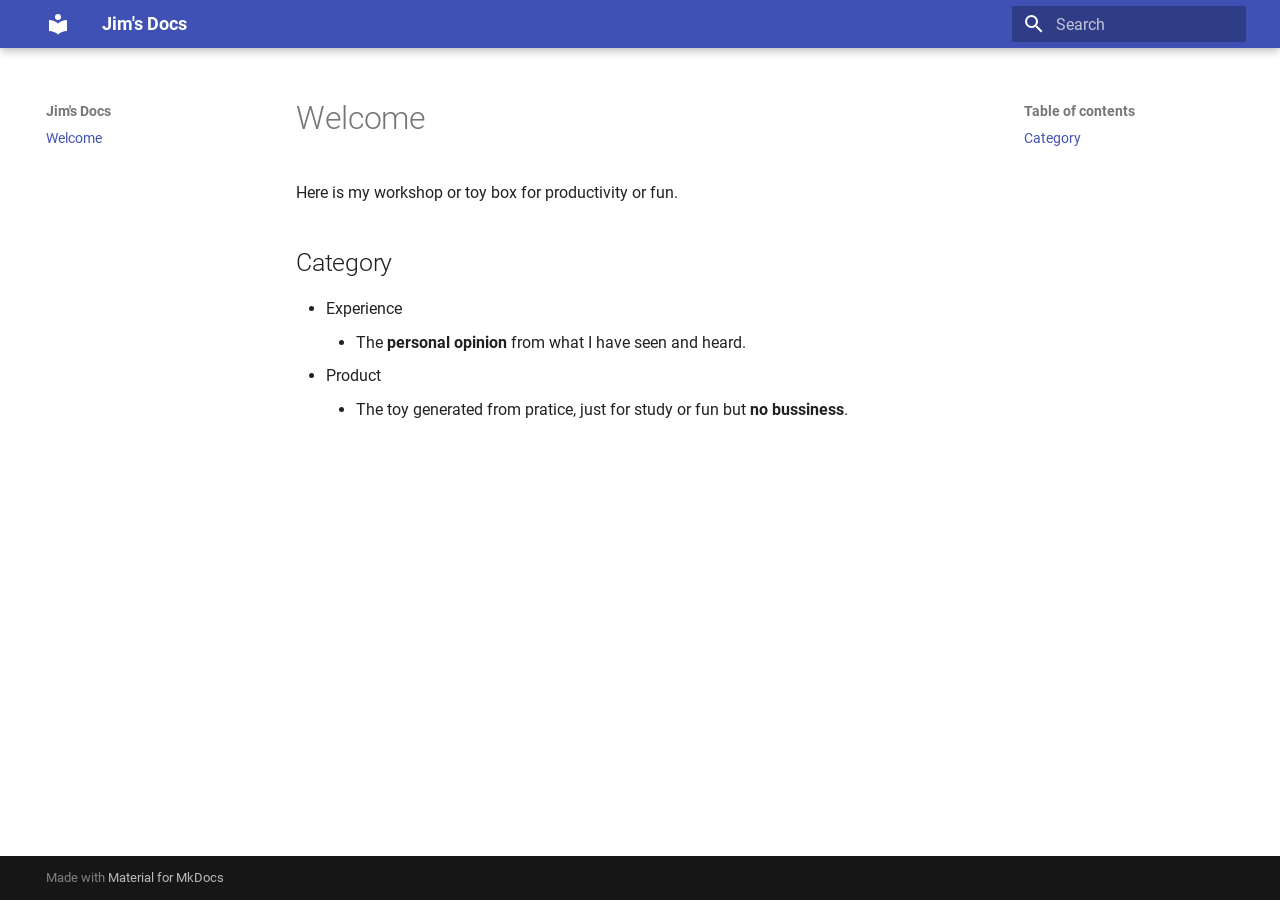
==== docs/index.html @ fe44bb27 "`../python-getting-started/tree/ddb1238`" ====
<!doctype html>
<html lang="en" class="no-js">
  <head>
    
      <meta charset="utf-8">
      <meta name="viewport" content="width=device-width,initial-scale=1">
      
      
      
      
      
      
      <link rel="icon" href="assets/images/favicon.png">
      <meta name="generator" content="mkdocs-1.6.1, mkdocs-material-9.5.37">
    
    
      
        <title>Jim's Docs</title>
      
    
    
      <link rel="stylesheet" href="assets/stylesheets/main.8c3ca2c6.min.css">
      
      


    
    
      
        <script src="assets/external/unpkg.com/iframe-worker/shim.js"></script>
      
    
    
      
        
        
        
        <link rel="stylesheet" href="assets/external/fonts.googleapis.com/css.49ea35f2.css">
        <style>:root{--md-text-font:"Roboto";--md-code-font:"Roboto Mono"}</style>
      
    
    
    <script>__md_scope=new URL(".",location),__md_hash=e=>[...e].reduce(((e,_)=>(e<<5)-e+_.charCodeAt(0)),0),__md_get=(e,_=localStorage,t=__md_scope)=>JSON.parse(_.getItem(t.pathname+"."+e)),__md_set=(e,_,t=localStorage,a=__md_scope)=>{try{t.setItem(a.pathname+"."+e,JSON.stringify(_))}catch(e){}}</script>
    
      

    
    
    
  </head>
  
  
    <body dir="ltr">
  
    
    <input class="md-toggle" data-md-toggle="drawer" type="checkbox" id="__drawer" autocomplete="off">
    <input class="md-toggle" data-md-toggle="search" type="checkbox" id="__search" autocomplete="off">
    <label class="md-overlay" for="__drawer"></label>
    <div data-md-component="skip">
      
        
        <a href="#welcome" class="md-skip">
          Skip to content
        </a>
      
    </div>
    <div data-md-component="announce">
      
    </div>
    
    
      

  

<header class="md-header md-header--shadow" data-md-component="header">
  <nav class="md-header__inner md-grid" aria-label="Header">
    <a href="index.html" title="Jim&#39;s Docs" class="md-header__button md-logo" aria-label="Jim's Docs" data-md-component="logo">
      
  
  <svg xmlns="http://www.w3.org/2000/svg" viewBox="0 0 24 24"><path d="M12 8a3 3 0 0 0 3-3 3 3 0 0 0-3-3 3 3 0 0 0-3 3 3 3 0 0 0 3 3m0 3.54C9.64 9.35 6.5 8 3 8v11c3.5 0 6.64 1.35 9 3.54 2.36-2.19 5.5-3.54 9-3.54V8c-3.5 0-6.64 1.35-9 3.54"/></svg>

    </a>
    <label class="md-header__button md-icon" for="__drawer">
      
      <svg xmlns="http://www.w3.org/2000/svg" viewBox="0 0 24 24"><path d="M3 6h18v2H3zm0 5h18v2H3zm0 5h18v2H3z"/></svg>
    </label>
    <div class="md-header__title" data-md-component="header-title">
      <div class="md-header__ellipsis">
        <div class="md-header__topic">
          <span class="md-ellipsis">
            Jim's Docs
          </span>
        </div>
        <div class="md-header__topic" data-md-component="header-topic">
          <span class="md-ellipsis">
            
              Welcome
            
          </span>
        </div>
      </div>
    </div>
    
    
      <script>var palette=__md_get("__palette");if(palette&&palette.color){if("(prefers-color-scheme)"===palette.color.media){var media=matchMedia("(prefers-color-scheme: light)"),input=document.querySelector(media.matches?"[data-md-color-media='(prefers-color-scheme: light)']":"[data-md-color-media='(prefers-color-scheme: dark)']");palette.color.media=input.getAttribute("data-md-color-media"),palette.color.scheme=input.getAttribute("data-md-color-scheme"),palette.color.primary=input.getAttribute("data-md-color-primary"),palette.color.accent=input.getAttribute("data-md-color-accent")}for(var[key,value]of Object.entries(palette.color))document.body.setAttribute("data-md-color-"+key,value)}</script>
    
    
    
      <label class="md-header__button md-icon" for="__search">
        
        <svg xmlns="http://www.w3.org/2000/svg" viewBox="0 0 24 24"><path d="M9.5 3A6.5 6.5 0 0 1 16 9.5c0 1.61-.59 3.09-1.56 4.23l.27.27h.79l5 5-1.5 1.5-5-5v-.79l-.27-.27A6.52 6.52 0 0 1 9.5 16 6.5 6.5 0 0 1 3 9.5 6.5 6.5 0 0 1 9.5 3m0 2C7 5 5 7 5 9.5S7 14 9.5 14 14 12 14 9.5 12 5 9.5 5"/></svg>
      </label>
      <div class="md-search" data-md-component="search" role="dialog">
  <label class="md-search__overlay" for="__search"></label>
  <div class="md-search__inner" role="search">
    <form class="md-search__form" name="search">
      <input type="text" class="md-search__input" name="query" aria-label="Search" placeholder="Search" autocapitalize="off" autocorrect="off" autocomplete="off" spellcheck="false" data-md-component="search-query" required>
      <label class="md-search__icon md-icon" for="__search">
        
        <svg xmlns="http://www.w3.org/2000/svg" viewBox="0 0 24 24"><path d="M9.5 3A6.5 6.5 0 0 1 16 9.5c0 1.61-.59 3.09-1.56 4.23l.27.27h.79l5 5-1.5 1.5-5-5v-.79l-.27-.27A6.52 6.52 0 0 1 9.5 16 6.5 6.5 0 0 1 3 9.5 6.5 6.5 0 0 1 9.5 3m0 2C7 5 5 7 5 9.5S7 14 9.5 14 14 12 14 9.5 12 5 9.5 5"/></svg>
        
        <svg xmlns="http://www.w3.org/2000/svg" viewBox="0 0 24 24"><path d="M20 11v2H8l5.5 5.5-1.42 1.42L4.16 12l7.92-7.92L13.5 5.5 8 11z"/></svg>
      </label>
      <nav class="md-search__options" aria-label="Search">
        
        <button type="reset" class="md-search__icon md-icon" title="Clear" aria-label="Clear" tabindex="-1">
          
          <svg xmlns="http://www.w3.org/2000/svg" viewBox="0 0 24 24"><path d="M19 6.41 17.59 5 12 10.59 6.41 5 5 6.41 10.59 12 5 17.59 6.41 19 12 13.41 17.59 19 19 17.59 13.41 12z"/></svg>
        </button>
      </nav>
      
    </form>
    <div class="md-search__output">
      <div class="md-search__scrollwrap" tabindex="0" data-md-scrollfix>
        <div class="md-search-result" data-md-component="search-result">
          <div class="md-search-result__meta">
            Initializing search
          </div>
          <ol class="md-search-result__list" role="presentation"></ol>
        </div>
      </div>
    </div>
  </div>
</div>
    
    
  </nav>
  
</header>
    
    <div class="md-container" data-md-component="container">
      
      
        
          
        
      
      <main class="md-main" data-md-component="main">
        <div class="md-main__inner md-grid">
          
            
              
              <div class="md-sidebar md-sidebar--primary" data-md-component="sidebar" data-md-type="navigation" >
                <div class="md-sidebar__scrollwrap">
                  <div class="md-sidebar__inner">
                    



<nav class="md-nav md-nav--primary" aria-label="Navigation" data-md-level="0">
  <label class="md-nav__title" for="__drawer">
    <a href="index.html" title="Jim&#39;s Docs" class="md-nav__button md-logo" aria-label="Jim's Docs" data-md-component="logo">
      
  
  <svg xmlns="http://www.w3.org/2000/svg" viewBox="0 0 24 24"><path d="M12 8a3 3 0 0 0 3-3 3 3 0 0 0-3-3 3 3 0 0 0-3 3 3 3 0 0 0 3 3m0 3.54C9.64 9.35 6.5 8 3 8v11c3.5 0 6.64 1.35 9 3.54 2.36-2.19 5.5-3.54 9-3.54V8c-3.5 0-6.64 1.35-9 3.54"/></svg>

    </a>
    Jim's Docs
  </label>
  
  <ul class="md-nav__list" data-md-scrollfix>
    
      
      
  
  
    
  
  
  
    <li class="md-nav__item md-nav__item--active">
      
      <input class="md-nav__toggle md-toggle" type="checkbox" id="__toc">
      
      
        
      
      
        <label class="md-nav__link md-nav__link--active" for="__toc">
          
  
  <span class="md-ellipsis">
    Welcome
  </span>
  

          <span class="md-nav__icon md-icon"></span>
        </label>
      
      <a href="index.html" class="md-nav__link md-nav__link--active">
        
  
  <span class="md-ellipsis">
    Welcome
  </span>
  

      </a>
      
        

<nav class="md-nav md-nav--secondary" aria-label="Table of contents">
  
  
  
    
  
  
    <label class="md-nav__title" for="__toc">
      <span class="md-nav__icon md-icon"></span>
      Table of contents
    </label>
    <ul class="md-nav__list" data-md-component="toc" data-md-scrollfix>
      
        <li class="md-nav__item">
  <a href="#category" class="md-nav__link">
    <span class="md-ellipsis">
      Category
    </span>
  </a>
  
</li>
      
    </ul>
  
</nav>
      
    </li>
  

    
  </ul>
</nav>
                  </div>
                </div>
              </div>
            
            
              
              <div class="md-sidebar md-sidebar--secondary" data-md-component="sidebar" data-md-type="toc" >
                <div class="md-sidebar__scrollwrap">
                  <div class="md-sidebar__inner">
                    

<nav class="md-nav md-nav--secondary" aria-label="Table of contents">
  
  
  
    
  
  
    <label class="md-nav__title" for="__toc">
      <span class="md-nav__icon md-icon"></span>
      Table of contents
    </label>
    <ul class="md-nav__list" data-md-component="toc" data-md-scrollfix>
      
        <li class="md-nav__item">
  <a href="#category" class="md-nav__link">
    <span class="md-ellipsis">
      Category
    </span>
  </a>
  
</li>
      
    </ul>
  
</nav>
                  </div>
                </div>
              </div>
            
          
          
            <div class="md-content" data-md-component="content">
              <article class="md-content__inner md-typeset">
                
                  


<h1 id="welcome">Welcome</h1>
<p>Here is my workshop or toy box for productivity or fun.</p>
<h2 id="category">Category</h2>
<ul>
<li>Experience<ul>
<li>The <strong>personal opinion</strong> from what I have seen and heard.</li>
</ul>
</li>
<li>Product<ul>
<li>The toy generated from pratice, just for study or fun but <strong>no bussiness</strong>.</li>
</ul>
</li>
</ul>












                
              </article>
            </div>
          
          
<script>var target=document.getElementById(location.hash.slice(1));target&&target.name&&(target.checked=target.name.startsWith("__tabbed_"))</script>
        </div>
        
      </main>
      
        <footer class="md-footer">
  
    
  
  <div class="md-footer-meta md-typeset">
    <div class="md-footer-meta__inner md-grid">
      <div class="md-copyright">
  
  
    Made with
    <a href="https://squidfunk.github.io/mkdocs-material/" target="_blank" rel="noopener">
      Material for MkDocs
    </a>
  
</div>
      
    </div>
  </div>
</footer>
      
    </div>
    <div class="md-dialog" data-md-component="dialog">
      <div class="md-dialog__inner md-typeset"></div>
    </div>
    
    
    <script id="__config" type="application/json">{"base": ".", "features": ["navigation.footer"], "search": "assets/javascripts/workers/search.6ce7567c.min.js", "translations": {"clipboard.copied": "Copied to clipboard", "clipboard.copy": "Copy to clipboard", "search.result.more.one": "1 more on this page", "search.result.more.other": "# more on this page", "search.result.none": "No matching documents", "search.result.one": "1 matching document", "search.result.other": "# matching documents", "search.result.placeholder": "Type to start searching", "search.result.term.missing": "Missing", "select.version": "Select version"}}</script>
    
    
      <script src="assets/javascripts/bundle.d6f25eb3.min.js"></script>
      
        <script src="assets/external/unpkg.com/mermaid@11/dist/mermaid.min.js"></script>
      
    
  </body>
</html>
---- docs/assets/stylesheets/main.8c3ca2c6.min.css ----
@charset "UTF-8";html{-webkit-text-size-adjust:none;-moz-text-size-adjust:none;text-size-adjust:none;box-sizing:border-box}*,:after,:before{box-sizing:inherit}@media (prefers-reduced-motion){*,:after,:before{transition:none!important}}body{margin:0}a,button,input,label{-webkit-tap-highlight-color:transparent}a{color:inherit;text-decoration:none}hr{border:0;box-sizing:initial;display:block;height:.05rem;overflow:visible;padding:0}small{font-size:80%}sub,sup{line-height:1em}img{border-style:none}table{border-collapse:initial;border-spacing:0}td,th{font-weight:400;vertical-align:top}button{background:#0000;border:0;font-family:inherit;font-size:inherit;margin:0;padding:0}input{border:0;outline:none}:root{--md-primary-fg-color:#4051b5;--md-primary-fg-color--light:#5d6cc0;--md-primary-fg-color--dark:#303fa1;--md-primary-bg-color:#fff;--md-primary-bg-color--light:#ffffffb3;--md-accent-fg-color:#526cfe;--md-accent-fg-color--transparent:#526cfe1a;--md-accent-bg-color:#fff;--md-accent-bg-color--light:#ffffffb3}[data-md-color-scheme=default]{color-scheme:light}[data-md-color-scheme=default] img[src$="#gh-dark-mode-only"],[data-md-color-scheme=default] img[src$="#only-dark"]{display:none}:root,[data-md-color-scheme=default]{--md-hue:225deg;--md-default-fg-color:#000000de;--md-default-fg-color--light:#0000008a;--md-default-fg-color--lighter:#00000052;--md-default-fg-color--lightest:#00000012;--md-default-bg-color:#fff;--md-default-bg-color--light:#ffffffb3;--md-default-bg-color--lighter:#ffffff4d;--md-default-bg-color--lightest:#ffffff1f;--md-code-fg-color:#36464e;--md-code-bg-color:#f5f5f5;--md-code-hl-color:#4287ff;--md-code-hl-color--light:#4287ff1a;--md-code-hl-number-color:#d52a2a;--md-code-hl-special-color:#db1457;--md-code-hl-function-color:#a846b9;--md-code-hl-constant-color:#6e59d9;--md-code-hl-keyword-color:#3f6ec6;--md-code-hl-string-color:#1c7d4d;--md-code-hl-name-color:var(--md-code-fg-color);--md-code-hl-operator-color:var(--md-default-fg-color--light);--md-code-hl-punctuation-color:var(--md-default-fg-color--light);--md-code-hl-comment-color:var(--md-default-fg-color--light);--md-code-hl-generic-color:var(--md-default-fg-color--light);--md-code-hl-variable-color:var(--md-default-fg-color--light);--md-typeset-color:var(--md-default-fg-color);--md-typeset-a-color:var(--md-primary-fg-color);--md-typeset-del-color:#f5503d26;--md-typeset-ins-color:#0bd57026;--md-typeset-kbd-color:#fafafa;--md-typeset-kbd-accent-color:#fff;--md-typeset-kbd-border-color:#b8b8b8;--md-typeset-mark-color:#ffff0080;--md-typeset-table-color:#0000001f;--md-typeset-table-color--light:rgba(0,0,0,.035);--md-admonition-fg-color:var(--md-default-fg-color);--md-admonition-bg-color:var(--md-default-bg-color);--md-warning-fg-color:#000000de;--md-warning-bg-color:#ff9;--md-footer-fg-color:#fff;--md-footer-fg-color--light:#ffffffb3;--md-footer-fg-color--lighter:#ffffff73;--md-footer-bg-color:#000000de;--md-footer-bg-color--dark:#00000052;--md-shadow-z1:0 0.2rem 0.5rem #0000000d,0 0 0.05rem #0000001a;--md-shadow-z2:0 0.2rem 0.5rem #0000001a,0 0 0.05rem #00000040;--md-shadow-z3:0 0.2rem 0.5rem #0003,0 0 0.05rem #00000059}.md-icon svg{fill:currentcolor;display:block;height:1.2rem;width:1.2rem}body{-webkit-font-smoothing:antialiased;-moz-osx-font-smoothing:grayscale;--md-text-font-family:var(--md-text-font,_),-apple-system,BlinkMacSystemFont,Helvetica,Arial,sans-serif;--md-code-font-family:var(--md-code-font,_),SFMono-Regular,Consolas,Menlo,monospace}aside,body,input{font-feature-settings:"kern","liga";color:var(--md-typeset-color);font-family:var(--md-text-font-family)}code,kbd,pre{font-feature-settings:"kern";font-family:var(--md-code-font-family)}:root{--md-typeset-table-sort-icon:url('data:image/svg+xml;charset=utf-8,<svg xmlns="http://www.w3.org/2000/svg" viewBox="0 0 24 24"><path d="m18 21-4-4h3V7h-3l4-4 4 4h-3v10h3M2 19v-2h10v2M2 13v-2h7v2M2 7V5h4v2z"/></svg>');--md-typeset-table-sort-icon--asc:url('data:image/svg+xml;charset=utf-8,<svg xmlns="http://www.w3.org/2000/svg" viewBox="0 0 24 24"><path d="M19 17h3l-4 4-4-4h3V3h2M2 17h10v2H2M6 5v2H2V5m0 6h7v2H2z"/></svg>');--md-typeset-table-sort-icon--desc:url('data:image/svg+xml;charset=utf-8,<svg xmlns="http://www.w3.org/2000/svg" viewBox="0 0 24 24"><path d="M19 7h3l-4-4-4 4h3v14h2M2 17h10v2H2M6 5v2H2V5m0 6h7v2H2z"/></svg>')}.md-typeset{-webkit-print-color-adjust:exact;color-adjust:exact;font-size:.8rem;line-height:1.6}@media print{.md-typeset{font-size:.68rem}}.md-typeset blockquote,.md-typeset dl,.md-typeset figure,.md-typeset ol,.md-typeset pre,.md-typeset ul{margin-bottom:1em;margin-top:1em}.md-typeset h1{color:var(--md-default-fg-color--light);font-size:2em;line-height:1.3;margin:0 0 1.25em}.md-typeset h1,.md-typeset h2{font-weight:300;letter-spacing:-.01em}.md-typeset h2{font-size:1.5625em;line-height:1.4;margin:1.6em 0 .64em}.md-typeset h3{font-size:1.25em;font-weight:400;letter-spacing:-.01em;line-height:1.5;margin:1.6em 0 .8em}.md-typeset h2+h3{margin-top:.8em}.md-typeset h4{font-weight:700;letter-spacing:-.01em;margin:1em 0}.md-typeset h5,.md-typeset h6{color:var(--md-default-fg-color--light);font-size:.8em;font-weight:700;letter-spacing:-.01em;margin:1.25em 0}.md-typeset h5{text-transform:uppercase}.md-typeset hr{border-bottom:.05rem solid var(--md-default-fg-color--lightest);display:flow-root;margin:1.5em 0}.md-typeset a{color:var(--md-typeset-a-color);word-break:break-word}.md-typeset a,.md-typeset a:before{transition:color 125ms}.md-typeset a:focus,.md-typeset a:hover{color:var(--md-accent-fg-color)}.md-typeset a:focus code,.md-typeset a:hover code{background-color:var(--md-accent-fg-color--transparent)}.md-typeset a code{color:currentcolor;transition:background-color 125ms}.md-typeset a.focus-visible{outline-color:var(--md-accent-fg-color);outline-offset:.2rem}.md-typeset code,.md-typeset kbd,.md-typeset pre{color:var(--md-code-fg-color);direction:ltr;font-variant-ligatures:none}@media print{.md-typeset code,.md-typeset kbd,.md-typeset pre{white-space:pre-wrap}}.md-typeset code{background-color:var(--md-code-bg-color);border-radius:.1rem;-webkit-box-decoration-break:clone;box-decoration-break:clone;font-size:.85em;padding:0 .2941176471em;word-break:break-word}.md-typeset code:not(.focus-visible){-webkit-tap-highlight-color:transparent;outline:none}.md-typeset pre{display:flow-root;line-height:1.4;position:relative}.md-typeset pre>code{-webkit-box-decoration-break:slice;box-decoration-break:slice;box-shadow:none;display:block;margin:0;outline-color:var(--md-accent-fg-color);overflow:auto;padding:.7720588235em 1.1764705882em;scrollbar-color:var(--md-default-fg-color--lighter) #0000;scrollbar-width:thin;touch-action:auto;word-break:normal}.md-typeset pre>code:hover{scrollbar-color:var(--md-accent-fg-color) #0000}.md-typeset pre>code::-webkit-scrollbar{height:.2rem;width:.2rem}.md-typeset pre>code::-webkit-scrollbar-thumb{background-color:var(--md-default-fg-color--lighter)}.md-typeset pre>code::-webkit-scrollbar-thumb:hover{background-color:var(--md-accent-fg-color)}.md-typeset kbd{background-color:var(--md-typeset-kbd-color);border-radius:.1rem;box-shadow:0 .1rem 0 .05rem var(--md-typeset-kbd-border-color),0 .1rem 0 var(--md-typeset-kbd-border-color),0 -.1rem .2rem var(--md-typeset-kbd-accent-color) inset;color:var(--md-default-fg-color);display:inline-block;font-size:.75em;padding:0 .6666666667em;vertical-align:text-top;word-break:break-word}.md-typeset mark{background-color:var(--md-typeset-mark-color);-webkit-box-decoration-break:clone;box-decoration-break:clone;color:inherit;word-break:break-word}.md-typeset abbr{border-bottom:.05rem dotted var(--md-default-fg-color--light);cursor:help;text-decoration:none}.md-typeset small{opacity:.75}[dir=ltr] .md-typeset sub,[dir=ltr] .md-typeset sup{margin-left:.078125em}[dir=rtl] .md-typeset sub,[dir=rtl] .md-typeset sup{margin-right:.078125em}[dir=ltr] .md-typeset blockquote{padding-left:.6rem}[dir=rtl] .md-typeset blockquote{padding-right:.6rem}[dir=ltr] .md-typeset blockquote{border-left:.2rem solid var(--md-default-fg-color--lighter)}[dir=rtl] .md-typeset blockquote{border-right:.2rem solid var(--md-default-fg-color--lighter)}.md-typeset blockquote{color:var(--md-default-fg-color--light);margin-left:0;margin-right:0}.md-typeset ul{list-style-type:disc}.md-typeset ul[type]{list-style-type:revert-layer}[dir=ltr] .md-typeset ol,[dir=ltr] .md-typeset ul{margin-left:.625em}[dir=rtl] .md-typeset ol,[dir=rtl] .md-typeset ul{margin-right:.625em}.md-typeset ol,.md-typeset ul{padding:0}.md-typeset ol:not([hidden]),.md-typeset ul:not([hidden]){display:flow-root}.md-typeset ol ol,.md-typeset ul ol{list-style-type:lower-alpha}.md-typeset ol ol ol,.md-typeset ul ol ol{list-style-type:lower-roman}.md-typeset ol ol ol ol,.md-typeset ul ol ol ol{list-style-type:upper-alpha}.md-typeset ol ol ol ol ol,.md-typeset ul ol ol ol ol{list-style-type:upper-roman}.md-typeset ol[type],.md-typeset ul[type]{list-style-type:revert-layer}[dir=ltr] .md-typeset ol li,[dir=ltr] .md-typeset ul li{margin-left:1.25em}[dir=rtl] .md-typeset ol li,[dir=rtl] .md-typeset ul li{margin-right:1.25em}.md-typeset ol li,.md-typeset ul li{margin-bottom:.5em}.md-typeset ol li blockquote,.md-typeset ol li p,.md-typeset ul li blockquote,.md-typeset ul li p{margin:.5em 0}.md-typeset ol li:last-child,.md-typeset ul li:last-child{margin-bottom:0}[dir=ltr] .md-typeset ol li ol,[dir=ltr] .md-typeset ol li ul,[dir=ltr] .md-typeset ul li ol,[dir=ltr] .md-typeset ul li ul{margin-left:.625em}[dir=rtl] .md-typeset ol li ol,[dir=rtl] .md-typeset ol li ul,[dir=rtl] .md-typeset ul li ol,[dir=rtl] .md-typeset ul li ul{margin-right:.625em}.md-typeset ol li ol,.md-typeset ol li ul,.md-typeset ul li ol,.md-typeset ul li ul{margin-bottom:.5em;margin-top:.5em}[dir=ltr] .md-typeset dd{margin-left:1.875em}[dir=rtl] .md-typeset dd{margin-right:1.875em}.md-typeset dd{margin-bottom:1.5em;margin-top:1em}.md-typeset img,.md-typeset svg,.md-typeset video{height:auto;max-width:100%}.md-typeset img[align=left]{margin:1em 1em 1em 0}.md-typeset img[align=right]{margin:1em 0 1em 1em}.md-typeset img[align]:only-child{margin-top:0}.md-typeset figure{display:flow-root;margin:1em auto;max-width:100%;text-align:center;width:-moz-fit-content;width:fit-content}.md-typeset figure img{display:block;margin:0 auto}.md-typeset figcaption{font-style:italic;margin:1em auto;max-width:24rem}.md-typeset iframe{max-width:100%}.md-typeset table:not([class]){background-color:var(--md-default-bg-color);border:.05rem solid var(--md-typeset-table-color);border-radius:.1rem;display:inline-block;font-size:.64rem;max-width:100%;overflow:auto;touch-action:auto}@media print{.md-typeset table:not([class]){display:table}}.md-typeset table:not([class])+*{margin-top:1.5em}.md-typeset table:not([class]) td>:first-child,.md-typeset table:not([class]) th>:first-child{margin-top:0}.md-typeset table:not([class]) td>:last-child,.md-typeset table:not([class]) th>:last-child{margin-bottom:0}.md-typeset table:not([class]) td:not([align]),.md-typeset table:not([class]) th:not([align]){text-align:left}[dir=rtl] .md-typeset table:not([class]) td:not([align]),[dir=rtl] .md-typeset table:not([class]) th:not([align]){text-align:right}.md-typeset table:not([class]) th{font-weight:700;min-width:5rem;padding:.9375em 1.25em;vertical-align:top}.md-typeset table:not([class]) td{border-top:.05rem solid var(--md-typeset-table-color);padding:.9375em 1.25em;vertical-align:top}.md-typeset table:not([class]) tbody tr{transition:background-color 125ms}.md-typeset table:not([class]) tbody tr:hover{background-color:var(--md-typeset-table-color--light);box-shadow:0 .05rem 0 var(--md-default-bg-color) inset}.md-typeset table:not([class]) a{word-break:normal}.md-typeset table th[role=columnheader]{cursor:pointer}[dir=ltr] .md-typeset table th[role=columnheader]:after{margin-left:.5em}[dir=rtl] .md-typeset table th[role=columnheader]:after{margin-right:.5em}.md-typeset table th[role=columnheader]:after{content:"";display:inline-block;height:1.2em;-webkit-mask-image:var(--md-typeset-table-sort-icon);mask-image:var(--md-typeset-table-sort-icon);-webkit-mask-repeat:no-repeat;mask-repeat:no-repeat;-webkit-mask-size:contain;mask-size:contain;transition:background-color 125ms;vertical-align:text-bottom;width:1.2em}.md-typeset table th[role=columnheader]:hover:after{background-color:var(--md-default-fg-color--lighter)}.md-typeset table th[role=columnheader][aria-sort=ascending]:after{background-color:var(--md-default-fg-color--light);-webkit-mask-image:var(--md-typeset-table-sort-icon--asc);mask-image:var(--md-typeset-table-sort-icon--asc)}.md-typeset table th[role=columnheader][aria-sort=descending]:after{background-color:var(--md-default-fg-color--light);-webkit-mask-image:var(--md-typeset-table-sort-icon--desc);mask-image:var(--md-typeset-table-sort-icon--desc)}.md-typeset__scrollwrap{margin:1em -.8rem;overflow-x:auto;touch-action:auto}.md-typeset__table{display:inline-block;margin-bottom:.5em;padding:0 .8rem}@media print{.md-typeset__table{display:block}}html .md-typeset__table table{display:table;margin:0;overflow:hidden;width:100%}@media screen and (max-width:44.984375em){.md-content__inner>pre{margin:1em -.8rem}.md-content__inner>pre code{border-radius:0}}.md-typeset .md-author{border-radius:100%;display:block;flex-shrink:0;height:1.6rem;overflow:hidden;position:relative;transition:color 125ms,transform 125ms;width:1.6rem}.md-typeset .md-author img{display:block}.md-typeset .md-author--more{background:var(--md-default-fg-color--lightest);color:var(--md-default-fg-color--lighter);font-size:.6rem;font-weight:700;line-height:1.6rem;text-align:center}.md-typeset .md-author--long{height:2.4rem;width:2.4rem}.md-typeset a.md-author{transform:scale(1)}.md-typeset a.md-author img{border-radius:100%;filter:grayscale(100%) opacity(75%);transition:filter 125ms}.md-typeset a.md-author:focus,.md-typeset a.md-author:hover{transform:scale(1.1);z-index:1}.md-typeset a.md-author:focus img,.md-typeset a.md-author:hover img{filter:grayscale(0)}.md-banner{background-color:var(--md-footer-bg-color);color:var(--md-footer-fg-color);overflow:auto}@media print{.md-banner{display:none}}.md-banner--warning{background-color:var(--md-warning-bg-color);color:var(--md-warning-fg-color)}.md-banner__inner{font-size:.7rem;margin:.6rem auto;padding:0 .8rem}[dir=ltr] .md-banner__button{float:right}[dir=rtl] .md-banner__button{float:left}.md-banner__button{color:inherit;cursor:pointer;transition:opacity .25s}.no-js .md-banner__button{display:none}.md-banner__button:hover{opacity:.7}html{font-size:125%;height:100%;overflow-x:hidden}@media screen and (min-width:100em){html{font-size:137.5%}}@media screen and (min-width:125em){html{font-size:150%}}body{background-color:var(--md-default-bg-color);display:flex;flex-direction:column;font-size:.5rem;min-height:100%;position:relative;width:100%}@media print{body{display:block}}@media screen and (max-width:59.984375em){body[data-md-scrolllock]{position:fixed}}.md-grid{margin-left:auto;margin-right:auto;max-width:61rem}.md-container{display:flex;flex-direction:column;flex-grow:1}@media print{.md-container{display:block}}.md-main{flex-grow:1}.md-main__inner{display:flex;height:100%;margin-top:1.5rem}.md-ellipsis{overflow:hidden;text-overflow:ellipsis}.md-toggle{display:none}.md-option{height:0;opacity:0;position:absolute;width:0}.md-option:checked+label:not([hidden]){display:block}.md-option.focus-visible+label{outline-color:var(--md-accent-fg-color);outline-style:auto}.md-skip{background-color:var(--md-default-fg-color);border-radius:.1rem;color:var(--md-default-bg-color);font-size:.64rem;margin:.5rem;opacity:0;outline-color:var(--md-accent-fg-color);padding:.3rem .5rem;position:fixed;transform:translateY(.4rem);z-index:-1}.md-skip:focus{opacity:1;transform:translateY(0);transition:transform .25s cubic-bezier(.4,0,.2,1),opacity 175ms 75ms;z-index:10}@page{margin:25mm}:root{--md-clipboard-icon:url('data:image/svg+xml;charset=utf-8,<svg xmlns="http://www.w3.org/2000/svg" viewBox="0 0 24 24"><path d="M19 21H8V7h11m0-2H8a2 2 0 0 0-2 2v14a2 2 0 0 0 2 2h11a2 2 0 0 0 2-2V7a2 2 0 0 0-2-2m-3-4H4a2 2 0 0 0-2 2v14h2V3h12z"/></svg>')}.md-clipboard{border-radius:.1rem;color:var(--md-default-fg-color--lightest);cursor:pointer;height:1.5em;outline-color:var(--md-accent-fg-color);outline-offset:.1rem;position:absolute;right:.5em;top:.5em;transition:color .25s;width:1.5em;z-index:1}@media print{.md-clipboard{display:none}}.md-clipboard:not(.focus-visible){-webkit-tap-highlight-color:transparent;outline:none}:hover>.md-clipboard{color:var(--md-default-fg-color--light)}.md-clipboard:focus,.md-clipboard:hover{color:var(--md-accent-fg-color)}.md-clipboard:after{background-color:currentcolor;content:"";display:block;height:1.125em;margin:0 auto;-webkit-mask-image:var(--md-clipboard-icon);mask-image:var(--md-clipboard-icon);-webkit-mask-position:center;mask-position:center;-webkit-mask-repeat:no-repeat;mask-repeat:no-repeat;-webkit-mask-size:contain;mask-size:contain;width:1.125em}.md-clipboard--inline{cursor:pointer}.md-clipboard--inline code{transition:color .25s,background-color .25s}.md-clipboard--inline:focus code,.md-clipboard--inline:hover code{background-color:var(--md-accent-fg-color--transparent);color:var(--md-accent-fg-color)}.md-typeset .md-code__content{display:grid}@keyframes consent{0%{opacity:0;transform:translateY(100%)}to{opacity:1;transform:translateY(0)}}@keyframes overlay{0%{opacity:0}to{opacity:1}}.md-consent__overlay{animation:overlay .25s both;-webkit-backdrop-filter:blur(.1rem);backdrop-filter:blur(.1rem);background-color:#0000008a;height:100%;opacity:1;position:fixed;top:0;width:100%;z-index:5}.md-consent__inner{animation:consent .5s cubic-bezier(.1,.7,.1,1) both;background-color:var(--md-default-bg-color);border:0;border-radius:.1rem;bottom:0;box-shadow:0 0 .2rem #0000001a,0 .2rem .4rem #0003;max-height:100%;overflow:auto;padding:0;position:fixed;width:100%;z-index:5}.md-consent__form{padding:.8rem}.md-consent__settings{display:none;margin:1em 0}input:checked+.md-consent__settings{display:block}.md-consent__controls{margin-bottom:.8rem}.md-typeset .md-consent__controls .md-button{display:inline}@media screen and (max-width:44.984375em){.md-typeset .md-consent__controls .md-button{display:block;margin-top:.4rem;text-align:center;width:100%}}.md-consent label{cursor:pointer}.md-content{flex-grow:1;min-width:0}.md-content__inner{margin:0 .8rem 1.2rem;padding-top:.6rem}@media screen and (min-width:76.25em){[dir=ltr] .md-sidebar--primary:not([hidden])~.md-content>.md-content__inner{margin-left:1.2rem}[dir=ltr] .md-sidebar--secondary:not([hidden])~.md-content>.md-content__inner,[dir=rtl] .md-sidebar--primary:not([hidden])~.md-content>.md-content__inner{margin-right:1.2rem}[dir=rtl] .md-sidebar--secondary:not([hidden])~.md-content>.md-content__inner{margin-left:1.2rem}}.md-content__inner:before{content:"";display:block;height:.4rem}.md-content__inner>:last-child{margin-bottom:0}[dir=ltr] .md-content__button{float:right}[dir=rtl] .md-content__button{float:left}[dir=ltr] .md-content__button{margin-left:.4rem}[dir=rtl] .md-content__button{margin-right:.4rem}.md-content__button{margin:.4rem 0;padding:0}@media print{.md-content__button{display:none}}.md-typeset .md-content__button{color:var(--md-default-fg-color--lighter)}.md-content__button svg{display:inline;vertical-align:top}[dir=rtl] .md-content__button svg{transform:scaleX(-1)}[dir=ltr] .md-dialog{right:.8rem}[dir=rtl] .md-dialog{left:.8rem}.md-dialog{background-color:var(--md-default-fg-color);border-radius:.1rem;bottom:.8rem;box-shadow:var(--md-shadow-z3);min-width:11.1rem;opacity:0;padding:.4rem .6rem;pointer-events:none;position:fixed;transform:translateY(100%);transition:transform 0ms .4s,opacity .4s;z-index:4}@media print{.md-dialog{display:none}}.md-dialog--active{opacity:1;pointer-events:auto;transform:translateY(0);transition:transform .4s cubic-bezier(.075,.85,.175,1),opacity .4s}.md-dialog__inner{color:var(--md-default-bg-color);font-size:.7rem}.md-feedback{margin:2em 0 1em;text-align:center}.md-feedback fieldset{border:none;margin:0;padding:0}.md-feedback__title{font-weight:700;margin:1em auto}.md-feedback__inner{position:relative}.md-feedback__list{display:flex;flex-wrap:wrap;place-content:baseline center;position:relative}.md-feedback__list:hover .md-icon:not(:disabled){color:var(--md-default-fg-color--lighter)}:disabled .md-feedback__list{min-height:1.8rem}.md-feedback__icon{color:var(--md-default-fg-color--light);cursor:pointer;flex-shrink:0;margin:0 .1rem;transition:color 125ms}.md-feedback__icon:not(:disabled).md-icon:hover{color:var(--md-accent-fg-color)}.md-feedback__icon:disabled{color:var(--md-default-fg-color--lightest);pointer-events:none}.md-feedback__note{opacity:0;position:relative;transform:translateY(.4rem);transition:transform .4s cubic-bezier(.1,.7,.1,1),opacity .15s}.md-feedback__note>*{margin:0 auto;max-width:16rem}:disabled .md-feedback__note{opacity:1;transform:translateY(0)}.md-footer{background-color:var(--md-footer-bg-color);color:var(--md-footer-fg-color)}@media print{.md-footer{display:none}}.md-footer__inner{justify-content:space-between;overflow:auto;padding:.2rem}.md-footer__inner:not([hidden]){display:flex}.md-footer__link{align-items:end;display:flex;flex-grow:0.01;margin-bottom:.4rem;margin-top:1rem;max-width:100%;outline-color:var(--md-accent-fg-color);overflow:hidden;transition:opacity .25s}.md-footer__link:focus,.md-footer__link:hover{opacity:.7}[dir=rtl] .md-footer__link svg{transform:scaleX(-1)}@media screen and (max-width:44.984375em){.md-footer__link--prev{flex-shrink:0}.md-footer__link--prev .md-footer__title{display:none}}[dir=ltr] .md-footer__link--next{margin-left:auto}[dir=rtl] .md-footer__link--next{margin-right:auto}.md-footer__link--next{text-align:right}[dir=rtl] .md-footer__link--next{text-align:left}.md-footer__title{flex-grow:1;font-size:.9rem;margin-bottom:.7rem;max-width:calc(100% - 2.4rem);padding:0 1rem;white-space:nowrap}.md-footer__button{margin:.2rem;padding:.4rem}.md-footer__direction{font-size:.64rem;opacity:.7}.md-footer-meta{background-color:var(--md-footer-bg-color--dark)}.md-footer-meta__inner{display:flex;flex-wrap:wrap;justify-content:space-between;padding:.2rem}html .md-footer-meta.md-typeset a{color:var(--md-footer-fg-color--light)}html .md-footer-meta.md-typeset a:focus,html .md-footer-meta.md-typeset a:hover{color:var(--md-footer-fg-color)}.md-copyright{color:var(--md-footer-fg-color--lighter);font-size:.64rem;margin:auto .6rem;padding:.4rem 0;width:100%}@media screen and (min-width:45em){.md-copyright{width:auto}}.md-copyright__highlight{color:var(--md-footer-fg-color--light)}.md-social{display:inline-flex;gap:.2rem;margin:0 .4rem;padding:.2rem 0 .6rem}@media screen and (min-width:45em){.md-social{padding:.6rem 0}}.md-social__link{display:inline-block;height:1.6rem;text-align:center;width:1.6rem}.md-social__link:before{line-height:1.9}.md-social__link svg{fill:currentcolor;max-height:.8rem;vertical-align:-25%}.md-typeset .md-button{border:.1rem solid;border-radius:.1rem;color:var(--md-primary-fg-color);cursor:pointer;display:inline-block;font-weight:700;padding:.625em 2em;transition:color 125ms,background-color 125ms,border-color 125ms}.md-typeset .md-button--primary{background-color:var(--md-primary-fg-color);border-color:var(--md-primary-fg-color);color:var(--md-primary-bg-color)}.md-typeset .md-button:focus,.md-typeset .md-button:hover{background-color:var(--md-accent-fg-color);border-color:var(--md-accent-fg-color);color:var(--md-accent-bg-color)}[dir=ltr] .md-typeset .md-input{border-top-left-radius:.1rem}[dir=ltr] .md-typeset .md-input,[dir=rtl] .md-typeset .md-input{border-top-right-radius:.1rem}[dir=rtl] .md-typeset .md-input{border-top-left-radius:.1rem}.md-typeset .md-input{border-bottom:.1rem solid var(--md-default-fg-color--lighter);box-shadow:var(--md-shadow-z1);font-size:.8rem;height:1.8rem;padding:0 .6rem;transition:border .25s,box-shadow .25s}.md-typeset .md-input:focus,.md-typeset .md-input:hover{border-bottom-color:var(--md-accent-fg-color);box-shadow:var(--md-shadow-z2)}.md-typeset .md-input--stretch{width:100%}.md-header{background-color:var(--md-primary-fg-color);box-shadow:0 0 .2rem #0000,0 .2rem .4rem #0000;color:var(--md-primary-bg-color);display:block;left:0;position:sticky;right:0;top:0;z-index:4}@media print{.md-header{display:none}}.md-header[hidden]{transform:translateY(-100%);transition:transform .25s cubic-bezier(.8,0,.6,1),box-shadow .25s}.md-header--shadow{box-shadow:0 0 .2rem #0000001a,0 .2rem .4rem #0003;transition:transform .25s cubic-bezier(.1,.7,.1,1),box-shadow .25s}.md-header__inner{align-items:center;display:flex;padding:0 .2rem}.md-header__button{color:currentcolor;cursor:pointer;margin:.2rem;outline-color:var(--md-accent-fg-color);padding:.4rem;position:relative;transition:opacity .25s;vertical-align:middle;z-index:1}.md-header__button:hover{opacity:.7}.md-header__button:not([hidden]){display:inline-block}.md-header__button:not(.focus-visible){-webkit-tap-highlight-color:transparent;outline:none}.md-header__button.md-logo{margin:.2rem;padding:.4rem}@media screen and (max-width:76.234375em){.md-header__button.md-logo{display:none}}.md-header__button.md-logo img,.md-header__button.md-logo svg{fill:currentcolor;display:block;height:1.2rem;width:auto}@media screen and (min-width:60em){.md-header__button[for=__search]{display:none}}.no-js .md-header__button[for=__search]{display:none}[dir=rtl] .md-header__button[for=__search] svg{transform:scaleX(-1)}@media screen and (min-width:76.25em){.md-header__button[for=__drawer]{display:none}}.md-header__topic{display:flex;max-width:100%;position:absolute;transition:transform .4s cubic-bezier(.1,.7,.1,1),opacity .15s;white-space:nowrap}.md-header__topic+.md-header__topic{opacity:0;pointer-events:none;transform:translateX(1.25rem);transition:transform .4s cubic-bezier(1,.7,.1,.1),opacity .15s;z-index:-1}[dir=rtl] .md-header__topic+.md-header__topic{transform:translateX(-1.25rem)}.md-header__topic:first-child{font-weight:700}[dir=ltr] .md-header__title{margin-left:1rem;margin-right:.4rem}[dir=rtl] .md-header__title{margin-left:.4rem;margin-right:1rem}.md-header__title{flex-grow:1;font-size:.9rem;height:2.4rem;line-height:2.4rem}.md-header__title--active .md-header__topic{opacity:0;pointer-events:none;transform:translateX(-1.25rem);transition:transform .4s cubic-bezier(1,.7,.1,.1),opacity .15s;z-index:-1}[dir=rtl] .md-header__title--active .md-header__topic{transform:translateX(1.25rem)}.md-header__title--active .md-header__topic+.md-header__topic{opacity:1;pointer-events:auto;transform:translateX(0);transition:transform .4s cubic-bezier(.1,.7,.1,1),opacity .15s;z-index:0}.md-header__title>.md-header__ellipsis{height:100%;position:relative;width:100%}.md-header__option{display:flex;flex-shrink:0;max-width:100%;transition:max-width 0ms .25s,opacity .25s .25s;white-space:nowrap}[data-md-toggle=search]:checked~.md-header .md-header__option{max-width:0;opacity:0;transition:max-width 0ms,opacity 0ms}.md-header__option>input{bottom:0}.md-header__source{display:none}@media screen and (min-width:60em){[dir=ltr] .md-header__source{margin-left:1rem}[dir=rtl] .md-header__source{margin-right:1rem}.md-header__source{display:block;max-width:11.7rem;width:11.7rem}}@media screen and (min-width:76.25em){[dir=ltr] .md-header__source{margin-left:1.4rem}[dir=rtl] .md-header__source{margin-right:1.4rem}}.md-meta{color:var(--md-default-fg-color--light);font-size:.7rem;line-height:1.3}.md-meta__list{display:inline-flex;flex-wrap:wrap;list-style:none;margin:0;padding:0}.md-meta__item:not(:last-child):after{content:"·";margin-left:.2rem;margin-right:.2rem}.md-meta__link{color:var(--md-typeset-a-color)}.md-meta__link:focus,.md-meta__link:hover{color:var(--md-accent-fg-color)}.md-draft{background-color:#ff1744;border-radius:.125em;color:#fff;display:inline-block;font-weight:700;padding-left:.5714285714em;padding-right:.5714285714em}:root{--md-nav-icon--prev:url('data:image/svg+xml;charset=utf-8,<svg xmlns="http://www.w3.org/2000/svg" viewBox="0 0 24 24"><path d="M20 11v2H8l5.5 5.5-1.42 1.42L4.16 12l7.92-7.92L13.5 5.5 8 11z"/></svg>');--md-nav-icon--next:url('data:image/svg+xml;charset=utf-8,<svg xmlns="http://www.w3.org/2000/svg" viewBox="0 0 24 24"><path d="M8.59 16.58 13.17 12 8.59 7.41 10 6l6 6-6 6z"/></svg>');--md-toc-icon:url('data:image/svg+xml;charset=utf-8,<svg xmlns="http://www.w3.org/2000/svg" viewBox="0 0 24 24"><path d="M3 9h14V7H3zm0 4h14v-2H3zm0 4h14v-2H3zm16 0h2v-2h-2zm0-10v2h2V7zm0 6h2v-2h-2z"/></svg>')}.md-nav{font-size:.7rem;line-height:1.3}.md-nav__title{color:var(--md-default-fg-color--light);display:block;font-weight:700;overflow:hidden;padding:0 .6rem;text-overflow:ellipsis}.md-nav__title .md-nav__button{display:none}.md-nav__title .md-nav__button img{height:100%;width:auto}.md-nav__title .md-nav__button.md-logo img,.md-nav__title .md-nav__button.md-logo svg{fill:currentcolor;display:block;height:2.4rem;max-width:100%;object-fit:contain;width:auto}.md-nav__list{list-style:none;margin:0;padding:0}.md-nav__link{align-items:flex-start;display:flex;gap:.4rem;margin-top:.625em;scroll-snap-align:start;transition:color 125ms}.md-nav__link--passed{color:var(--md-default-fg-color--light)}.md-nav__item .md-nav__link--active,.md-nav__item .md-nav__link--active code{color:var(--md-typeset-a-color)}.md-nav__link .md-ellipsis{position:relative}[dir=ltr] .md-nav__link .md-icon:last-child{margin-left:auto}[dir=rtl] .md-nav__link .md-icon:last-child{margin-right:auto}.md-nav__link svg{fill:currentcolor;flex-shrink:0;height:1.3em;position:relative}.md-nav__link[for]:focus,.md-nav__link[for]:hover,.md-nav__link[href]:focus,.md-nav__link[href]:hover{color:var(--md-accent-fg-color);cursor:pointer}.md-nav__link.focus-visible{outline-color:var(--md-accent-fg-color);outline-offset:.2rem}.md-nav--primary .md-nav__link[for=__toc]{display:none}.md-nav--primary .md-nav__link[for=__toc] .md-icon:after{background-color:currentcolor;display:block;height:100%;-webkit-mask-image:var(--md-toc-icon);mask-image:var(--md-toc-icon);width:100%}.md-nav--primary .md-nav__link[for=__toc]~.md-nav{display:none}.md-nav__container>.md-nav__link{margin-top:0}.md-nav__container>.md-nav__link:first-child{flex-grow:1;min-width:0}.md-nav__icon{flex-shrink:0}.md-nav__source{display:none}@media screen and (max-width:76.234375em){.md-nav--primary,.md-nav--primary .md-nav{background-color:var(--md-default-bg-color);display:flex;flex-direction:column;height:100%;left:0;position:absolute;right:0;top:0;z-index:1}.md-nav--primary .md-nav__item,.md-nav--primary .md-nav__title{font-size:.8rem;line-height:1.5}.md-nav--primary .md-nav__title{background-color:var(--md-default-fg-color--lightest);color:var(--md-default-fg-color--light);cursor:pointer;height:5.6rem;line-height:2.4rem;padding:3rem .8rem .2rem;position:relative;white-space:nowrap}[dir=ltr] .md-nav--primary .md-nav__title .md-nav__icon{left:.4rem}[dir=rtl] .md-nav--primary .md-nav__title .md-nav__icon{right:.4rem}.md-nav--primary .md-nav__title .md-nav__icon{display:block;height:1.2rem;margin:.2rem;position:absolute;top:.4rem;width:1.2rem}.md-nav--primary .md-nav__title .md-nav__icon:after{background-color:currentcolor;content:"";display:block;height:100%;-webkit-mask-image:var(--md-nav-icon--prev);mask-image:var(--md-nav-icon--prev);-webkit-mask-position:center;mask-position:center;-webkit-mask-repeat:no-repeat;mask-repeat:no-repeat;-webkit-mask-size:contain;mask-size:contain;width:100%}.md-nav--primary .md-nav__title~.md-nav__list{background-color:var(--md-default-bg-color);box-shadow:0 .05rem 0 var(--md-default-fg-color--lightest) inset;overflow-y:auto;scroll-snap-type:y mandatory;touch-action:pan-y}.md-nav--primary .md-nav__title~.md-nav__list>:first-child{border-top:0}.md-nav--primary .md-nav__title[for=__drawer]{background-color:var(--md-primary-fg-color);color:var(--md-primary-bg-color);font-weight:700}.md-nav--primary .md-nav__title .md-logo{display:block;left:.2rem;margin:.2rem;padding:.4rem;position:absolute;right:.2rem;top:.2rem}.md-nav--primary .md-nav__list{flex:1}.md-nav--primary .md-nav__item{border-top:.05rem solid var(--md-default-fg-color--lightest)}.md-nav--primary .md-nav__item--active>.md-nav__link{color:var(--md-typeset-a-color)}.md-nav--primary .md-nav__item--active>.md-nav__link:focus,.md-nav--primary .md-nav__item--active>.md-nav__link:hover{color:var(--md-accent-fg-color)}.md-nav--primary .md-nav__link{margin-top:0;padding:.6rem .8rem}.md-nav--primary .md-nav__link svg{margin-top:.1em}.md-nav--primary .md-nav__link>.md-nav__link{padding:0}[dir=ltr] .md-nav--primary .md-nav__link .md-nav__icon{margin-right:-.2rem}[dir=rtl] .md-nav--primary .md-nav__link .md-nav__icon{margin-left:-.2rem}.md-nav--primary .md-nav__link .md-nav__icon{font-size:1.2rem;height:1.2rem;width:1.2rem}.md-nav--primary .md-nav__link .md-nav__icon:after{background-color:currentcolor;content:"";display:block;height:100%;-webkit-mask-image:var(--md-nav-icon--next);mask-image:var(--md-nav-icon--next);-webkit-mask-position:center;mask-position:center;-webkit-mask-repeat:no-repeat;mask-repeat:no-repeat;-webkit-mask-size:contain;mask-size:contain;width:100%}[dir=rtl] .md-nav--primary .md-nav__icon:after{transform:scale(-1)}.md-nav--primary .md-nav--secondary .md-nav{background-color:initial;position:static}[dir=ltr] .md-nav--primary .md-nav--secondary .md-nav .md-nav__link{padding-left:1.4rem}[dir=rtl] .md-nav--primary .md-nav--secondary .md-nav .md-nav__link{padding-right:1.4rem}[dir=ltr] .md-nav--primary .md-nav--secondary .md-nav .md-nav .md-nav__link{padding-left:2rem}[dir=rtl] .md-nav--primary .md-nav--secondary .md-nav .md-nav .md-nav__link{padding-right:2rem}[dir=ltr] .md-nav--primary .md-nav--secondary .md-nav .md-nav .md-nav .md-nav__link{padding-left:2.6rem}[dir=rtl] .md-nav--primary .md-nav--secondary .md-nav .md-nav .md-nav .md-nav__link{padding-right:2.6rem}[dir=ltr] .md-nav--primary .md-nav--secondary .md-nav .md-nav .md-nav .md-nav .md-nav__link{padding-left:3.2rem}[dir=rtl] .md-nav--primary .md-nav--secondary .md-nav .md-nav .md-nav .md-nav .md-nav__link{padding-right:3.2rem}.md-nav--secondary{background-color:initial}.md-nav__toggle~.md-nav{display:flex;opacity:0;transform:translateX(100%);transition:transform .25s cubic-bezier(.8,0,.6,1),opacity 125ms 50ms}[dir=rtl] .md-nav__toggle~.md-nav{transform:translateX(-100%)}.md-nav__toggle:checked~.md-nav{opacity:1;transform:translateX(0);transition:transform .25s cubic-bezier(.4,0,.2,1),opacity 125ms 125ms}.md-nav__toggle:checked~.md-nav>.md-nav__list{-webkit-backface-visibility:hidden;backface-visibility:hidden}}@media screen and (max-width:59.984375em){.md-nav--primary .md-nav__link[for=__toc]{display:flex}.md-nav--primary .md-nav__link[for=__toc] .md-icon:after{content:""}.md-nav--primary .md-nav__link[for=__toc]+.md-nav__link{display:none}.md-nav--primary .md-nav__link[for=__toc]~.md-nav{display:flex}.md-nav__source{background-color:var(--md-primary-fg-color--dark);color:var(--md-primary-bg-color);display:block;padding:0 .2rem}}@media screen and (min-width:60em) and (max-width:76.234375em){.md-nav--integrated .md-nav__link[for=__toc]{display:flex}.md-nav--integrated .md-nav__link[for=__toc] .md-icon:after{content:""}.md-nav--integrated .md-nav__link[for=__toc]+.md-nav__link{display:none}.md-nav--integrated .md-nav__link[for=__toc]~.md-nav{display:flex}}@media screen and (min-width:60em){.md-nav{margin-bottom:-.4rem}.md-nav--secondary .md-nav__title{background:var(--md-default-bg-color);box-shadow:0 0 .4rem .4rem var(--md-default-bg-color);position:sticky;top:0;z-index:1}.md-nav--secondary .md-nav__title[for=__toc]{scroll-snap-align:start}.md-nav--secondary .md-nav__title .md-nav__icon{display:none}[dir=ltr] .md-nav--secondary .md-nav__list{padding-left:.6rem}[dir=rtl] .md-nav--secondary .md-nav__list{padding-right:.6rem}.md-nav--secondary .md-nav__list{padding-bottom:.4rem}[dir=ltr] .md-nav--secondary .md-nav__item>.md-nav__link{margin-right:.4rem}[dir=rtl] .md-nav--secondary .md-nav__item>.md-nav__link{margin-left:.4rem}}@media screen and (min-width:76.25em){.md-nav{margin-bottom:-.4rem;transition:max-height .25s cubic-bezier(.86,0,.07,1)}.md-nav--primary .md-nav__title{background:var(--md-default-bg-color);box-shadow:0 0 .4rem .4rem var(--md-default-bg-color);position:sticky;top:0;z-index:1}.md-nav--primary .md-nav__title[for=__drawer]{scroll-snap-align:start}.md-nav--primary .md-nav__title .md-nav__icon{display:none}[dir=ltr] .md-nav--primary .md-nav__list{padding-left:.6rem}[dir=rtl] .md-nav--primary .md-nav__list{padding-right:.6rem}.md-nav--primary .md-nav__list{padding-bottom:.4rem}[dir=ltr] .md-nav--primary .md-nav__item>.md-nav__link{margin-right:.4rem}[dir=rtl] .md-nav--primary .md-nav__item>.md-nav__link{margin-left:.4rem}.md-nav__toggle~.md-nav{display:grid;grid-template-rows:0fr;opacity:0;transition:grid-template-rows .25s cubic-bezier(.86,0,.07,1),opacity .25s,visibility 0ms .25s;visibility:collapse}.md-nav__toggle~.md-nav>.md-nav__list{overflow:hidden}.md-nav__toggle.md-toggle--indeterminate~.md-nav,.md-nav__toggle:checked~.md-nav{grid-template-rows:1fr;opacity:1;transition:grid-template-rows .25s cubic-bezier(.86,0,.07,1),opacity .15s .1s,visibility 0ms;visibility:visible}.md-nav__toggle.md-toggle--indeterminate~.md-nav{transition:none}.md-nav__item--nested>.md-nav>.md-nav__title{display:none}.md-nav__item--section{display:block;margin:1.25em 0}.md-nav__item--section:last-child{margin-bottom:0}.md-nav__item--section>.md-nav__link{font-weight:700}.md-nav__item--section>.md-nav__link[for]{color:var(--md-default-fg-color--light)}.md-nav__item--section>.md-nav__link:not(.md-nav__container){pointer-events:none}.md-nav__item--section>.md-nav__link .md-icon,.md-nav__item--section>.md-nav__link>[for]{display:none}[dir=ltr] .md-nav__item--section>.md-nav{margin-left:-.6rem}[dir=rtl] .md-nav__item--section>.md-nav{margin-right:-.6rem}.md-nav__item--section>.md-nav{display:block;opacity:1;visibility:visible}.md-nav__item--section>.md-nav>.md-nav__list>.md-nav__item{padding:0}.md-nav__icon{border-radius:100%;height:.9rem;transition:background-color .25s;width:.9rem}.md-nav__icon:hover{background-color:var(--md-accent-fg-color--transparent)}.md-nav__icon:after{background-color:currentcolor;border-radius:100%;content:"";display:inline-block;height:100%;-webkit-mask-image:var(--md-nav-icon--next);mask-image:var(--md-nav-icon--next);-webkit-mask-position:center;mask-position:center;-webkit-mask-repeat:no-repeat;mask-repeat:no-repeat;-webkit-mask-size:contain;mask-size:contain;transition:transform .25s;vertical-align:-.1rem;width:100%}[dir=rtl] .md-nav__icon:after{transform:rotate(180deg)}.md-nav__item--nested .md-nav__toggle:checked~.md-nav__link .md-nav__icon:after,.md-nav__item--nested .md-toggle--indeterminate~.md-nav__link .md-nav__icon:after{transform:rotate(90deg)}.md-nav--lifted>.md-nav__list>.md-nav__item,.md-nav--lifted>.md-nav__title{display:none}.md-nav--lifted>.md-nav__list>.md-nav__item--active{display:block}.md-nav--lifted>.md-nav__list>.md-nav__item--active>.md-nav__link{background:var(--md-default-bg-color);box-shadow:0 0 .4rem .4rem var(--md-default-bg-color);margin-top:0;position:sticky;top:0;z-index:1}.md-nav--lifted>.md-nav__list>.md-nav__item--active>.md-nav__link:not(.md-nav__container){pointer-events:none}.md-nav--lifted>.md-nav__list>.md-nav__item--active.md-nav__item--section{margin:0}[dir=ltr] .md-nav--lifted>.md-nav__list>.md-nav__item>.md-nav:not(.md-nav--secondary){margin-left:-.6rem}[dir=rtl] .md-nav--lifted>.md-nav__list>.md-nav__item>.md-nav:not(.md-nav--secondary){margin-right:-.6rem}.md-nav--lifted>.md-nav__list>.md-nav__item>[for]{color:var(--md-default-fg-color--light)}.md-nav--lifted .md-nav[data-md-level="1"]{grid-template-rows:1fr;opacity:1;visibility:visible}[dir=ltr] .md-nav--integrated>.md-nav__list>.md-nav__item--active .md-nav--secondary{border-left:.05rem solid var(--md-primary-fg-color)}[dir=rtl] .md-nav--integrated>.md-nav__list>.md-nav__item--active .md-nav--secondary{border-right:.05rem solid var(--md-primary-fg-color)}.md-nav--integrated>.md-nav__list>.md-nav__item--active .md-nav--secondary{display:block;margin-bottom:1.25em;opacity:1;visibility:visible}.md-nav--integrated>.md-nav__list>.md-nav__item--active .md-nav--secondary>.md-nav__list{overflow:visible;padding-bottom:0}.md-nav--integrated>.md-nav__list>.md-nav__item--active .md-nav--secondary>.md-nav__title{display:none}}.md-pagination{font-size:.8rem;font-weight:700;gap:.4rem}.md-pagination,.md-pagination>*{align-items:center;display:flex;justify-content:center}.md-pagination>*{border-radius:.2rem;height:1.8rem;min-width:1.8rem;text-align:center}.md-pagination__current{background-color:var(--md-default-fg-color--lightest);color:var(--md-default-fg-color--light)}.md-pagination__link{transition:color 125ms,background-color 125ms}.md-pagination__link:focus,.md-pagination__link:hover{background-color:var(--md-accent-fg-color--transparent);color:var(--md-accent-fg-color)}.md-pagination__link:focus svg,.md-pagination__link:hover svg{color:var(--md-accent-fg-color)}.md-pagination__link.focus-visible{outline-color:var(--md-accent-fg-color);outline-offset:.2rem}.md-pagination__link svg{fill:currentcolor;color:var(--md-default-fg-color--lighter);display:block;max-height:100%;width:1.2rem}.md-post__back{border-bottom:.05rem solid var(--md-default-fg-color--lightest);margin-bottom:1.2rem;padding-bottom:1.2rem}@media screen and (max-width:76.234375em){.md-post__back{display:none}}[dir=rtl] .md-post__back svg{transform:scaleX(-1)}.md-post__authors{display:flex;flex-direction:column;gap:.6rem;margin:0 .6rem 1.2rem}.md-post .md-post__meta a{transition:color 125ms}.md-post .md-post__meta a:focus,.md-post .md-post__meta a:hover{color:var(--md-accent-fg-color)}.md-post__title{color:var(--md-default-fg-color--light);font-weight:700}.md-post--excerpt{margin-bottom:3.2rem}.md-post--excerpt .md-post__header{align-items:center;display:flex;gap:.6rem;min-height:1.6rem}.md-post--excerpt .md-post__authors{align-items:center;display:inline-flex;flex-direction:row;gap:.2rem;margin:0;min-height:2.4rem}[dir=ltr] .md-post--excerpt .md-post__meta .md-meta__list{margin-right:.4rem}[dir=rtl] .md-post--excerpt .md-post__meta .md-meta__list{margin-left:.4rem}.md-post--excerpt .md-post__content>:first-child{--md-scroll-margin:6rem;margin-top:0}.md-post>.md-nav--secondary{margin:1em 0}.md-profile{align-items:center;display:flex;font-size:.7rem;gap:.6rem;line-height:1.4;width:100%}.md-profile__description{flex-grow:1}.md-content--post{display:flex}@media screen and (max-width:76.234375em){.md-content--post{flex-flow:column-reverse}}.md-content--post>.md-content__inner{min-width:0}@media screen and (min-width:76.25em){[dir=ltr] .md-content--post>.md-content__inner{margin-left:1.2rem}[dir=rtl] .md-content--post>.md-content__inner{margin-right:1.2rem}}@media screen and (max-width:76.234375em){.md-sidebar.md-sidebar--post{padding:0;position:static;width:100%}.md-sidebar.md-sidebar--post .md-sidebar__scrollwrap{overflow:visible}.md-sidebar.md-sidebar--post .md-sidebar__inner{padding:0}.md-sidebar.md-sidebar--post .md-post__meta{margin-left:.6rem;margin-right:.6rem}.md-sidebar.md-sidebar--post .md-nav__item{border:none;display:inline}.md-sidebar.md-sidebar--post .md-nav__list{display:inline-flex;flex-wrap:wrap;gap:.6rem;padding-bottom:.6rem;padding-top:.6rem}.md-sidebar.md-sidebar--post .md-nav__link{padding:0}.md-sidebar.md-sidebar--post .md-nav{height:auto;margin-bottom:0;position:static}}:root{--md-progress-value:0;--md-progress-delay:400ms}.md-progress{background:var(--md-primary-bg-color);height:.075rem;opacity:min(clamp(0,var(--md-progress-value),1),clamp(0,100 - var(--md-progress-value),1));position:fixed;top:0;transform:scaleX(calc(var(--md-progress-value)*1%));transform-origin:left;transition:transform .5s cubic-bezier(.19,1,.22,1),opacity .25s var(--md-progress-delay);width:100%;z-index:4}:root{--md-search-result-icon:url('data:image/svg+xml;charset=utf-8,<svg xmlns="http://www.w3.org/2000/svg" viewBox="0 0 24 24"><path d="M14 2H6a2 2 0 0 0-2 2v16a2 2 0 0 0 2 2h7c-.41-.25-.8-.56-1.14-.9-.33-.33-.61-.7-.86-1.1H6V4h7v5h5v1.18c.71.16 1.39.43 2 .82V8zm6.31 16.9c1.33-2.11.69-4.9-1.4-6.22-2.11-1.33-4.91-.68-6.22 1.4-1.34 2.11-.69 4.89 1.4 6.22 1.46.93 3.32.93 4.79.02L22 23.39 23.39 22zm-3.81.1a2.5 2.5 0 0 1-2.5-2.5 2.5 2.5 0 0 1 2.5-2.5 2.5 2.5 0 0 1 2.5 2.5 2.5 2.5 0 0 1-2.5 2.5"/></svg>')}.md-search{position:relative}@media screen and (min-width:60em){.md-search{padding:.2rem 0}}.no-js .md-search{display:none}.md-search__overlay{opacity:0;z-index:1}@media screen and (max-width:59.984375em){[dir=ltr] .md-search__overlay{left:-2.2rem}[dir=rtl] .md-search__overlay{right:-2.2rem}.md-search__overlay{background-color:var(--md-default-bg-color);border-radius:1rem;height:2rem;overflow:hidden;pointer-events:none;position:absolute;top:-1rem;transform-origin:center;transition:transform .3s .1s,opacity .2s .2s;width:2rem}[data-md-toggle=search]:checked~.md-header .md-search__overlay{opacity:1;transition:transform .4s,opacity .1s}}@media screen and (min-width:60em){[dir=ltr] .md-search__overlay{left:0}[dir=rtl] .md-search__overlay{right:0}.md-search__overlay{background-color:#0000008a;cursor:pointer;height:0;position:fixed;top:0;transition:width 0ms .25s,height 0ms .25s,opacity .25s;width:0}[data-md-toggle=search]:checked~.md-header .md-search__overlay{height:200vh;opacity:1;transition:width 0ms,height 0ms,opacity .25s;width:100%}}@media screen and (max-width:29.984375em){[data-md-toggle=search]:checked~.md-header .md-search__overlay{transform:scale(45)}}@media screen and (min-width:30em) and (max-width:44.984375em){[data-md-toggle=search]:checked~.md-header .md-search__overlay{transform:scale(60)}}@media screen and (min-width:45em) and (max-width:59.984375em){[data-md-toggle=search]:checked~.md-header .md-search__overlay{transform:scale(75)}}.md-search__inner{-webkit-backface-visibility:hidden;backface-visibility:hidden}@media screen and (max-width:59.984375em){[dir=ltr] .md-search__inner{left:0}[dir=rtl] .md-search__inner{right:0}.md-search__inner{height:0;opacity:0;overflow:hidden;position:fixed;top:0;transform:translateX(5%);transition:width 0ms .3s,height 0ms .3s,transform .15s cubic-bezier(.4,0,.2,1) .15s,opacity .15s .15s;width:0;z-index:2}[dir=rtl] .md-search__inner{transform:translateX(-5%)}[data-md-toggle=search]:checked~.md-header .md-search__inner{height:100%;opacity:1;transform:translateX(0);transition:width 0ms 0ms,height 0ms 0ms,transform .15s cubic-bezier(.1,.7,.1,1) .15s,opacity .15s .15s;width:100%}}@media screen and (min-width:60em){[dir=ltr] .md-search__inner{float:right}[dir=rtl] .md-search__inner{float:left}.md-search__inner{padding:.1rem 0;position:relative;transition:width .25s cubic-bezier(.1,.7,.1,1);width:11.7rem}}@media screen and (min-width:60em) and (max-width:76.234375em){[data-md-toggle=search]:checked~.md-header .md-search__inner{width:23.4rem}}@media screen and (min-width:76.25em){[data-md-toggle=search]:checked~.md-header .md-search__inner{width:34.4rem}}.md-search__form{background-color:var(--md-default-bg-color);box-shadow:0 0 .6rem #0000;height:2.4rem;position:relative;transition:color .25s,background-color .25s;z-index:2}@media screen and (min-width:60em){.md-search__form{background-color:#00000042;border-radius:.1rem;height:1.8rem}.md-search__form:hover{background-color:#ffffff1f}}[data-md-toggle=search]:checked~.md-header .md-search__form{background-color:var(--md-default-bg-color);border-radius:.1rem .1rem 0 0;box-shadow:0 0 .6rem #00000012;color:var(--md-default-fg-color)}[dir=ltr] .md-search__input{padding-left:3.6rem;padding-right:2.2rem}[dir=rtl] .md-search__input{padding-left:2.2rem;padding-right:3.6rem}.md-search__input{background:#0000;font-size:.9rem;height:100%;position:relative;text-overflow:ellipsis;width:100%;z-index:2}.md-search__input::placeholder{transition:color .25s}.md-search__input::placeholder,.md-search__input~.md-search__icon{color:var(--md-default-fg-color--light)}.md-search__input::-ms-clear{display:none}@media screen and (max-width:59.984375em){.md-search__input{font-size:.9rem;height:2.4rem;width:100%}}@media screen and (min-width:60em){[dir=ltr] .md-search__input{padding-left:2.2rem}[dir=rtl] .md-search__input{padding-right:2.2rem}.md-search__input{color:inherit;font-size:.8rem}.md-search__input::placeholder{color:var(--md-primary-bg-color--light)}.md-search__input+.md-search__icon{color:var(--md-primary-bg-color)}[data-md-toggle=search]:checked~.md-header .md-search__input{text-overflow:clip}[data-md-toggle=search]:checked~.md-header .md-search__input+.md-search__icon{color:var(--md-default-fg-color--light)}[data-md-toggle=search]:checked~.md-header .md-search__input::placeholder{color:#0000}}.md-search__icon{cursor:pointer;display:inline-block;height:1.2rem;transition:color .25s,opacity .25s;width:1.2rem}.md-search__icon:hover{opacity:.7}[dir=ltr] .md-search__icon[for=__search]{left:.5rem}[dir=rtl] .md-search__icon[for=__search]{right:.5rem}.md-search__icon[for=__search]{position:absolute;top:.3rem;z-index:2}[dir=rtl] .md-search__icon[for=__search] svg{transform:scaleX(-1)}@media screen and (max-width:59.984375em){[dir=ltr] .md-search__icon[for=__search]{left:.8rem}[dir=rtl] .md-search__icon[for=__search]{right:.8rem}.md-search__icon[for=__search]{top:.6rem}.md-search__icon[for=__search] svg:first-child{display:none}}@media screen and (min-width:60em){.md-search__icon[for=__search]{pointer-events:none}.md-search__icon[for=__search] svg:last-child{display:none}}[dir=ltr] .md-search__options{right:.5rem}[dir=rtl] .md-search__options{left:.5rem}.md-search__options{pointer-events:none;position:absolute;top:.3rem;z-index:2}@media screen and (max-width:59.984375em){[dir=ltr] .md-search__options{right:.8rem}[dir=rtl] .md-search__options{left:.8rem}.md-search__options{top:.6rem}}[dir=ltr] .md-search__options>.md-icon{margin-left:.2rem}[dir=rtl] .md-search__options>.md-icon{margin-right:.2rem}.md-search__options>.md-icon{color:var(--md-default-fg-color--light);opacity:0;transform:scale(.75);transition:transform .15s cubic-bezier(.1,.7,.1,1),opacity .15s}.md-search__options>.md-icon:not(.focus-visible){-webkit-tap-highlight-color:transparent;outline:none}[data-md-toggle=search]:checked~.md-header .md-search__input:valid~.md-search__options>.md-icon{opacity:1;pointer-events:auto;transform:scale(1)}[data-md-toggle=search]:checked~.md-header .md-search__input:valid~.md-search__options>.md-icon:hover{opacity:.7}[dir=ltr] .md-search__suggest{padding-left:3.6rem;padding-right:2.2rem}[dir=rtl] .md-search__suggest{padding-left:2.2rem;padding-right:3.6rem}.md-search__suggest{align-items:center;color:var(--md-default-fg-color--lighter);display:flex;font-size:.9rem;height:100%;opacity:0;position:absolute;top:0;transition:opacity 50ms;white-space:nowrap;width:100%}@media screen and (min-width:60em){[dir=ltr] .md-search__suggest{padding-left:2.2rem}[dir=rtl] .md-search__suggest{padding-right:2.2rem}.md-search__suggest{font-size:.8rem}}[data-md-toggle=search]:checked~.md-header .md-search__suggest{opacity:1;transition:opacity .3s .1s}[dir=ltr] .md-search__output{border-bottom-left-radius:.1rem}[dir=ltr] .md-search__output,[dir=rtl] .md-search__output{border-bottom-right-radius:.1rem}[dir=rtl] .md-search__output{border-bottom-left-radius:.1rem}.md-search__output{overflow:hidden;position:absolute;width:100%;z-index:1}@media screen and (max-width:59.984375em){.md-search__output{bottom:0;top:2.4rem}}@media screen and (min-width:60em){.md-search__output{opacity:0;top:1.9rem;transition:opacity .4s}[data-md-toggle=search]:checked~.md-header .md-search__output{box-shadow:var(--md-shadow-z3);opacity:1}}.md-search__scrollwrap{-webkit-backface-visibility:hidden;backface-visibility:hidden;background-color:var(--md-default-bg-color);height:100%;overflow-y:auto;touch-action:pan-y}@media (-webkit-max-device-pixel-ratio:1),(max-resolution:1dppx){.md-search__scrollwrap{transform:translateZ(0)}}@media screen and (min-width:60em) and (max-width:76.234375em){.md-search__scrollwrap{width:23.4rem}}@media screen and (min-width:76.25em){.md-search__scrollwrap{width:34.4rem}}@media screen and (min-width:60em){.md-search__scrollwrap{max-height:0;scrollbar-color:var(--md-default-fg-color--lighter) #0000;scrollbar-width:thin}[data-md-toggle=search]:checked~.md-header .md-search__scrollwrap{max-height:75vh}.md-search__scrollwrap:hover{scrollbar-color:var(--md-accent-fg-color) #0000}.md-search__scrollwrap::-webkit-scrollbar{height:.2rem;width:.2rem}.md-search__scrollwrap::-webkit-scrollbar-thumb{background-color:var(--md-default-fg-color--lighter)}.md-search__scrollwrap::-webkit-scrollbar-thumb:hover{background-color:var(--md-accent-fg-color)}}.md-search-result{color:var(--md-default-fg-color);word-break:break-word}.md-search-result__meta{background-color:var(--md-default-fg-color--lightest);color:var(--md-default-fg-color--light);font-size:.64rem;line-height:1.8rem;padding:0 .8rem;scroll-snap-align:start}@media screen and (min-width:60em){[dir=ltr] .md-search-result__meta{padding-left:2.2rem}[dir=rtl] .md-search-result__meta{padding-right:2.2rem}}.md-search-result__list{list-style:none;margin:0;padding:0;-webkit-user-select:none;user-select:none}.md-search-result__item{box-shadow:0 -.05rem var(--md-default-fg-color--lightest)}.md-search-result__item:first-child{box-shadow:none}.md-search-result__link{display:block;outline:none;scroll-snap-align:start;transition:background-color .25s}.md-search-result__link:focus,.md-search-result__link:hover{background-color:var(--md-accent-fg-color--transparent)}.md-search-result__link:last-child p:last-child{margin-bottom:.6rem}.md-search-result__more>summary{cursor:pointer;display:block;outline:none;position:sticky;scroll-snap-align:start;top:0;z-index:1}.md-search-result__more>summary::marker{display:none}.md-search-result__more>summary::-webkit-details-marker{display:none}.md-search-result__more>summary>div{color:var(--md-typeset-a-color);font-size:.64rem;padding:.75em .8rem;transition:color .25s,background-color .25s}@media screen and (min-width:60em){[dir=ltr] .md-search-result__more>summary>div{padding-left:2.2rem}[dir=rtl] .md-search-result__more>summary>div{padding-right:2.2rem}}.md-search-result__more>summary:focus>div,.md-search-result__more>summary:hover>div{background-color:var(--md-accent-fg-color--transparent);color:var(--md-accent-fg-color)}.md-search-result__more[open]>summary{background-color:var(--md-default-bg-color)}.md-search-result__article{overflow:hidden;padding:0 .8rem;position:relative}@media screen and (min-width:60em){[dir=ltr] .md-search-result__article{padding-left:2.2rem}[dir=rtl] .md-search-result__article{padding-right:2.2rem}}[dir=ltr] .md-search-result__icon{left:0}[dir=rtl] .md-search-result__icon{right:0}.md-search-result__icon{color:var(--md-default-fg-color--light);height:1.2rem;margin:.5rem;position:absolute;width:1.2rem}@media screen and (max-width:59.984375em){.md-search-result__icon{display:none}}.md-search-result__icon:after{background-color:currentcolor;content:"";display:inline-block;height:100%;-webkit-mask-image:var(--md-search-result-icon);mask-image:var(--md-search-result-icon);-webkit-mask-position:center;mask-position:center;-webkit-mask-repeat:no-repeat;mask-repeat:no-repeat;-webkit-mask-size:contain;mask-size:contain;width:100%}[dir=rtl] .md-search-result__icon:after{transform:scaleX(-1)}.md-search-result .md-typeset{color:var(--md-default-fg-color--light);font-size:.64rem;line-height:1.6}.md-search-result .md-typeset h1{color:var(--md-default-fg-color);font-size:.8rem;font-weight:400;line-height:1.4;margin:.55rem 0}.md-search-result .md-typeset h1 mark{text-decoration:none}.md-search-result .md-typeset h2{color:var(--md-default-fg-color);font-size:.64rem;font-weight:700;line-height:1.6;margin:.5em 0}.md-search-result .md-typeset h2 mark{text-decoration:none}.md-search-result__terms{color:var(--md-default-fg-color);display:block;font-size:.64rem;font-style:italic;margin:.5em 0}.md-search-result mark{background-color:initial;color:var(--md-accent-fg-color);text-decoration:underline}.md-select{position:relative;z-index:1}.md-select__inner{background-color:var(--md-default-bg-color);border-radius:.1rem;box-shadow:var(--md-shadow-z2);color:var(--md-default-fg-color);left:50%;margin-top:.2rem;max-height:0;opacity:0;position:absolute;top:calc(100% - .2rem);transform:translate3d(-50%,.3rem,0);transition:transform .25s 375ms,opacity .25s .25s,max-height 0ms .5s}.md-select:focus-within .md-select__inner,.md-select:hover .md-select__inner{max-height:10rem;opacity:1;transform:translate3d(-50%,0,0);transition:transform .25s cubic-bezier(.1,.7,.1,1),opacity .25s,max-height 0ms}.md-select__inner:after{border-bottom:.2rem solid #0000;border-bottom-color:var(--md-default-bg-color);border-left:.2rem solid #0000;border-right:.2rem solid #0000;border-top:0;content:"";height:0;left:50%;margin-left:-.2rem;margin-top:-.2rem;position:absolute;top:0;width:0}.md-select__list{border-radius:.1rem;font-size:.8rem;list-style-type:none;margin:0;max-height:inherit;overflow:auto;padding:0}.md-select__item{line-height:1.8rem}[dir=ltr] .md-select__link{padding-left:.6rem;padding-right:1.2rem}[dir=rtl] .md-select__link{padding-left:1.2rem;padding-right:.6rem}.md-select__link{cursor:pointer;display:block;outline:none;scroll-snap-align:start;transition:background-color .25s,color .25s;width:100%}.md-select__link:focus,.md-select__link:hover{color:var(--md-accent-fg-color)}.md-select__link:focus{background-color:var(--md-default-fg-color--lightest)}.md-sidebar{align-self:flex-start;flex-shrink:0;padding:1.2rem 0;position:sticky;top:2.4rem;width:12.1rem}@media print{.md-sidebar{display:none}}@media screen and (max-width:76.234375em){[dir=ltr] .md-sidebar--primary{left:-12.1rem}[dir=rtl] .md-sidebar--primary{right:-12.1rem}.md-sidebar--primary{background-color:var(--md-default-bg-color);display:block;height:100%;position:fixed;top:0;transform:translateX(0);transition:transform .25s cubic-bezier(.4,0,.2,1),box-shadow .25s;width:12.1rem;z-index:5}[data-md-toggle=drawer]:checked~.md-container .md-sidebar--primary{box-shadow:var(--md-shadow-z3);transform:translateX(12.1rem)}[dir=rtl] [data-md-toggle=drawer]:checked~.md-container .md-sidebar--primary{transform:translateX(-12.1rem)}.md-sidebar--primary .md-sidebar__scrollwrap{bottom:0;left:0;margin:0;overflow:hidden;position:absolute;right:0;scroll-snap-type:none;top:0}}@media screen and (min-width:76.25em){.md-sidebar{height:0}.no-js .md-sidebar{height:auto}.md-header--lifted~.md-container .md-sidebar{top:4.8rem}}.md-sidebar--secondary{display:none;order:2}@media screen and (min-width:60em){.md-sidebar--secondary{height:0}.no-js .md-sidebar--secondary{height:auto}.md-sidebar--secondary:not([hidden]){display:block}.md-sidebar--secondary .md-sidebar__scrollwrap{touch-action:pan-y}}.md-sidebar__scrollwrap{scrollbar-gutter:stable;-webkit-backface-visibility:hidden;backface-visibility:hidden;margin:0 .2rem;overflow-y:auto;scrollbar-color:var(--md-default-fg-color--lighter) #0000;scrollbar-width:thin}.md-sidebar__scrollwrap::-webkit-scrollbar{height:.2rem;width:.2rem}.md-sidebar__scrollwrap:focus-within,.md-sidebar__scrollwrap:hover{scrollbar-color:var(--md-accent-fg-color) #0000}.md-sidebar__scrollwrap:focus-within::-webkit-scrollbar-thumb,.md-sidebar__scrollwrap:hover::-webkit-scrollbar-thumb{background-color:var(--md-default-fg-color--lighter)}.md-sidebar__scrollwrap:focus-within::-webkit-scrollbar-thumb:hover,.md-sidebar__scrollwrap:hover::-webkit-scrollbar-thumb:hover{background-color:var(--md-accent-fg-color)}@supports selector(::-webkit-scrollbar){.md-sidebar__scrollwrap{scrollbar-gutter:auto}[dir=ltr] .md-sidebar__inner{padding-right:calc(100% - 11.5rem)}[dir=rtl] .md-sidebar__inner{padding-left:calc(100% - 11.5rem)}}@media screen and (max-width:76.234375em){.md-overlay{background-color:#0000008a;height:0;opacity:0;position:fixed;top:0;transition:width 0ms .25s,height 0ms .25s,opacity .25s;width:0;z-index:5}[data-md-toggle=drawer]:checked~.md-overlay{height:100%;opacity:1;transition:width 0ms,height 0ms,opacity .25s;width:100%}}@keyframes facts{0%{height:0}to{height:.65rem}}@keyframes fact{0%{opacity:0;transform:translateY(100%)}50%{opacity:0}to{opacity:1;transform:translateY(0)}}:root{--md-source-forks-icon:url('data:image/svg+xml;charset=utf-8,<svg xmlns="http://www.w3.org/2000/svg" viewBox="0 0 16 16"><path d="M5 5.372v.878c0 .414.336.75.75.75h4.5a.75.75 0 0 0 .75-.75v-.878a2.25 2.25 0 1 1 1.5 0v.878a2.25 2.25 0 0 1-2.25 2.25h-1.5v2.128a2.251 2.251 0 1 1-1.5 0V8.5h-1.5A2.25 2.25 0 0 1 3.5 6.25v-.878a2.25 2.25 0 1 1 1.5 0M5 3.25a.75.75 0 1 0-1.5 0 .75.75 0 0 0 1.5 0m6.75.75a.75.75 0 1 0 0-1.5.75.75 0 0 0 0 1.5m-3 8.75a.75.75 0 1 0-1.5 0 .75.75 0 0 0 1.5 0"/></svg>');--md-source-repositories-icon:url('data:image/svg+xml;charset=utf-8,<svg xmlns="http://www.w3.org/2000/svg" viewBox="0 0 16 16"><path d="M2 2.5A2.5 2.5 0 0 1 4.5 0h8.75a.75.75 0 0 1 .75.75v12.5a.75.75 0 0 1-.75.75h-2.5a.75.75 0 0 1 0-1.5h1.75v-2h-8a1 1 0 0 0-.714 1.7.75.75 0 1 1-1.072 1.05A2.5 2.5 0 0 1 2 11.5Zm10.5-1h-8a1 1 0 0 0-1 1v6.708A2.5 2.5 0 0 1 4.5 9h8ZM5 12.25a.25.25 0 0 1 .25-.25h3.5a.25.25 0 0 1 .25.25v3.25a.25.25 0 0 1-.4.2l-1.45-1.087a.25.25 0 0 0-.3 0L5.4 15.7a.25.25 0 0 1-.4-.2Z"/></svg>');--md-source-stars-icon:url('data:image/svg+xml;charset=utf-8,<svg xmlns="http://www.w3.org/2000/svg" viewBox="0 0 16 16"><path d="M8 .25a.75.75 0 0 1 .673.418l1.882 3.815 4.21.612a.75.75 0 0 1 .416 1.279l-3.046 2.97.719 4.192a.751.751 0 0 1-1.088.791L8 12.347l-3.766 1.98a.75.75 0 0 1-1.088-.79l.72-4.194L.818 6.374a.75.75 0 0 1 .416-1.28l4.21-.611L7.327.668A.75.75 0 0 1 8 .25m0 2.445L6.615 5.5a.75.75 0 0 1-.564.41l-3.097.45 2.24 2.184a.75.75 0 0 1 .216.664l-.528 3.084 2.769-1.456a.75.75 0 0 1 .698 0l2.77 1.456-.53-3.084a.75.75 0 0 1 .216-.664l2.24-2.183-3.096-.45a.75.75 0 0 1-.564-.41z"/></svg>');--md-source-version-icon:url('data:image/svg+xml;charset=utf-8,<svg xmlns="http://www.w3.org/2000/svg" viewBox="0 0 16 16"><path d="M1 7.775V2.75C1 1.784 1.784 1 2.75 1h5.025c.464 0 .91.184 1.238.513l6.25 6.25a1.75 1.75 0 0 1 0 2.474l-5.026 5.026a1.75 1.75 0 0 1-2.474 0l-6.25-6.25A1.75 1.75 0 0 1 1 7.775m1.5 0c0 .066.026.13.073.177l6.25 6.25a.25.25 0 0 0 .354 0l5.025-5.025a.25.25 0 0 0 0-.354l-6.25-6.25a.25.25 0 0 0-.177-.073H2.75a.25.25 0 0 0-.25.25ZM6 5a1 1 0 1 1 0 2 1 1 0 0 1 0-2"/></svg>')}.md-source{-webkit-backface-visibility:hidden;backface-visibility:hidden;display:block;font-size:.65rem;line-height:1.2;outline-color:var(--md-accent-fg-color);transition:opacity .25s;white-space:nowrap}.md-source:hover{opacity:.7}.md-source__icon{display:inline-block;height:2.4rem;vertical-align:middle;width:2rem}[dir=ltr] .md-source__icon svg{margin-left:.6rem}[dir=rtl] .md-source__icon svg{margin-right:.6rem}.md-source__icon svg{margin-top:.6rem}[dir=ltr] .md-source__icon+.md-source__repository{padding-left:2rem}[dir=rtl] .md-source__icon+.md-source__repository{padding-right:2rem}[dir=ltr] .md-source__icon+.md-source__repository{margin-left:-2rem}[dir=rtl] .md-source__icon+.md-source__repository{margin-right:-2rem}[dir=ltr] .md-source__repository{margin-left:.6rem}[dir=rtl] .md-source__repository{margin-right:.6rem}.md-source__repository{display:inline-block;max-width:calc(100% - 1.2rem);overflow:hidden;text-overflow:ellipsis;vertical-align:middle}.md-source__facts{display:flex;font-size:.55rem;gap:.4rem;list-style-type:none;margin:.1rem 0 0;opacity:.75;overflow:hidden;padding:0;width:100%}.md-source__repository--active .md-source__facts{animation:facts .25s ease-in}.md-source__fact{overflow:hidden;text-overflow:ellipsis}.md-source__repository--active .md-source__fact{animation:fact .4s ease-out}[dir=ltr] .md-source__fact:before{margin-right:.1rem}[dir=rtl] .md-source__fact:before{margin-left:.1rem}.md-source__fact:before{background-color:currentcolor;content:"";display:inline-block;height:.6rem;-webkit-mask-position:center;mask-position:center;-webkit-mask-repeat:no-repeat;mask-repeat:no-repeat;-webkit-mask-size:contain;mask-size:contain;vertical-align:text-top;width:.6rem}.md-source__fact:nth-child(1n+2){flex-shrink:0}.md-source__fact--version:before{-webkit-mask-image:var(--md-source-version-icon);mask-image:var(--md-source-version-icon)}.md-source__fact--stars:before{-webkit-mask-image:var(--md-source-stars-icon);mask-image:var(--md-source-stars-icon)}.md-source__fact--forks:before{-webkit-mask-image:var(--md-source-forks-icon);mask-image:var(--md-source-forks-icon)}.md-source__fact--repositories:before{-webkit-mask-image:var(--md-source-repositories-icon);mask-image:var(--md-source-repositories-icon)}.md-source-file{margin:1em 0}[dir=ltr] .md-source-file__fact{margin-right:.6rem}[dir=rtl] .md-source-file__fact{margin-left:.6rem}.md-source-file__fact{align-items:center;color:var(--md-default-fg-color--light);display:inline-flex;font-size:.68rem;gap:.3rem}.md-source-file__fact .md-icon{flex-shrink:0;margin-bottom:.05rem}[dir=ltr] .md-source-file__fact .md-author{float:left}[dir=rtl] .md-source-file__fact .md-author{float:right}.md-source-file__fact .md-author{margin-right:.2rem}.md-source-file__fact svg{width:.9rem}:root{--md-status:url('data:image/svg+xml;charset=utf-8,<svg xmlns="http://www.w3.org/2000/svg" viewBox="0 0 24 24"><path d="M11 9h2V7h-2m1 13c-4.41 0-8-3.59-8-8s3.59-8 8-8 8 3.59 8 8-3.59 8-8 8m0-18A10 10 0 0 0 2 12a10 10 0 0 0 10 10 10 10 0 0 0 10-10A10 10 0 0 0 12 2m-1 15h2v-6h-2z"/></svg>');--md-status--new:url('data:image/svg+xml;charset=utf-8,<svg xmlns="http://www.w3.org/2000/svg" viewBox="0 0 24 24"><path d="m23 12-2.44-2.78.34-3.68-3.61-.82-1.89-3.18L12 3 8.6 1.54 6.71 4.72l-3.61.81.34 3.68L1 12l2.44 2.78-.34 3.69 3.61.82 1.89 3.18L12 21l3.4 1.46 1.89-3.18 3.61-.82-.34-3.68zm-10 5h-2v-2h2zm0-4h-2V7h2z"/></svg>');--md-status--deprecated:url('data:image/svg+xml;charset=utf-8,<svg xmlns="http://www.w3.org/2000/svg" viewBox="0 0 24 24"><path d="M9 3v1H4v2h1v13a2 2 0 0 0 2 2h10a2 2 0 0 0 2-2V6h1V4h-5V3zm0 5h2v9H9zm4 0h2v9h-2z"/></svg>');--md-status--encrypted:url('data:image/svg+xml;charset=utf-8,<svg xmlns="http://www.w3.org/2000/svg" viewBox="0 0 24 24"><path d="M12 1 3 5v6c0 5.55 3.84 10.74 9 12 5.16-1.26 9-6.45 9-12V5zm0 6c1.4 0 2.8 1.1 2.8 2.5V11c.6 0 1.2.6 1.2 1.3v3.5c0 .6-.6 1.2-1.3 1.2H9.2c-.6 0-1.2-.6-1.2-1.3v-3.5c0-.6.6-1.2 1.2-1.2V9.5C9.2 8.1 10.6 7 12 7m0 1.2c-.8 0-1.5.5-1.5 1.3V11h3V9.5c0-.8-.7-1.3-1.5-1.3"/></svg>')}.md-status:after{background-color:var(--md-default-fg-color--light);content:"";display:inline-block;height:1.125em;-webkit-mask-image:var(--md-status);mask-image:var(--md-status);-webkit-mask-position:center;mask-position:center;-webkit-mask-repeat:no-repeat;mask-repeat:no-repeat;-webkit-mask-size:contain;mask-size:contain;vertical-align:text-bottom;width:1.125em}.md-status:hover:after{background-color:currentcolor}.md-status--new:after{-webkit-mask-image:var(--md-status--new);mask-image:var(--md-status--new)}.md-status--deprecated:after{-webkit-mask-image:var(--md-status--deprecated);mask-image:var(--md-status--deprecated)}.md-status--encrypted:after{-webkit-mask-image:var(--md-status--encrypted);mask-image:var(--md-status--encrypted)}.md-tabs{background-color:var(--md-primary-fg-color);color:var(--md-primary-bg-color);display:block;line-height:1.3;overflow:auto;width:100%;z-index:3}@media print{.md-tabs{display:none}}@media screen and (max-width:76.234375em){.md-tabs{display:none}}.md-tabs[hidden]{pointer-events:none}[dir=ltr] .md-tabs__list{margin-left:.2rem}[dir=rtl] .md-tabs__list{margin-right:.2rem}.md-tabs__list{contain:content;display:flex;list-style:none;margin:0;overflow:auto;padding:0;scrollbar-width:none;white-space:nowrap}.md-tabs__list::-webkit-scrollbar{display:none}.md-tabs__item{height:2.4rem;padding-left:.6rem;padding-right:.6rem}.md-tabs__item--active .md-tabs__link{color:inherit;opacity:1}.md-tabs__link{-webkit-backface-visibility:hidden;backface-visibility:hidden;display:flex;font-size:.7rem;margin-top:.8rem;opacity:.7;outline-color:var(--md-accent-fg-color);outline-offset:.2rem;transition:transform .4s cubic-bezier(.1,.7,.1,1),opacity .25s}.md-tabs__link:focus,.md-tabs__link:hover{color:inherit;opacity:1}[dir=ltr] .md-tabs__link svg{margin-right:.4rem}[dir=rtl] .md-tabs__link svg{margin-left:.4rem}.md-tabs__link svg{fill:currentcolor;height:1.3em}.md-tabs__item:nth-child(2) .md-tabs__link{transition-delay:20ms}.md-tabs__item:nth-child(3) .md-tabs__link{transition-delay:40ms}.md-tabs__item:nth-child(4) .md-tabs__link{transition-delay:60ms}.md-tabs__item:nth-child(5) .md-tabs__link{transition-delay:80ms}.md-tabs__item:nth-child(6) .md-tabs__link{transition-delay:.1s}.md-tabs__item:nth-child(7) .md-tabs__link{transition-delay:.12s}.md-tabs__item:nth-child(8) .md-tabs__link{transition-delay:.14s}.md-tabs__item:nth-child(9) .md-tabs__link{transition-delay:.16s}.md-tabs__item:nth-child(10) .md-tabs__link{transition-delay:.18s}.md-tabs__item:nth-child(11) .md-tabs__link{transition-delay:.2s}.md-tabs__item:nth-child(12) .md-tabs__link{transition-delay:.22s}.md-tabs__item:nth-child(13) .md-tabs__link{transition-delay:.24s}.md-tabs__item:nth-child(14) .md-tabs__link{transition-delay:.26s}.md-tabs__item:nth-child(15) .md-tabs__link{transition-delay:.28s}.md-tabs__item:nth-child(16) .md-tabs__link{transition-delay:.3s}.md-tabs[hidden] .md-tabs__link{opacity:0;transform:translateY(50%);transition:transform 0ms .1s,opacity .1s}:root{--md-tag-icon:url('data:image/svg+xml;charset=utf-8,<svg xmlns="http://www.w3.org/2000/svg" viewBox="0 0 24 24"><path d="m5.41 21 .71-4h-4l.35-2h4l1.06-6h-4l.35-2h4l.71-4h2l-.71 4h6l.71-4h2l-.71 4h4l-.35 2h-4l-1.06 6h4l-.35 2h-4l-.71 4h-2l.71-4h-6l-.71 4zM9.53 9l-1.06 6h6l1.06-6z"/></svg>')}.md-typeset .md-tags:not([hidden]){display:inline-flex;flex-wrap:wrap;gap:.5em;margin-bottom:.75em;margin-top:-.125em}.md-typeset .md-tag{align-items:center;background:var(--md-default-fg-color--lightest);border-radius:2.4rem;display:inline-flex;font-size:.64rem;font-size:min(.8em,.64rem);font-weight:700;gap:.5em;letter-spacing:normal;line-height:1.6;padding:.3125em .78125em}.md-typeset .md-tag[href]{-webkit-tap-highlight-color:transparent;color:inherit;outline:none;transition:color 125ms,background-color 125ms}.md-typeset .md-tag[href]:focus,.md-typeset .md-tag[href]:hover{background-color:var(--md-accent-fg-color);color:var(--md-accent-bg-color)}[id]>.md-typeset .md-tag{vertical-align:text-top}.md-typeset .md-tag-icon:before{background-color:var(--md-default-fg-color--lighter);content:"";display:inline-block;height:1.2em;-webkit-mask-image:var(--md-tag-icon);mask-image:var(--md-tag-icon);-webkit-mask-position:center;mask-position:center;-webkit-mask-repeat:no-repeat;mask-repeat:no-repeat;-webkit-mask-size:contain;mask-size:contain;transition:background-color 125ms;vertical-align:text-bottom;width:1.2em}.md-typeset .md-tag-icon[href]:focus:before,.md-typeset .md-tag-icon[href]:hover:before{background-color:var(--md-accent-bg-color)}@keyframes pulse{0%{transform:scale(.95)}75%{transform:scale(1)}to{transform:scale(.95)}}:root{--md-annotation-bg-icon:url('data:image/svg+xml;charset=utf-8,<svg xmlns="http://www.w3.org/2000/svg" viewBox="0 0 24 24"><path d="M12 2A10 10 0 0 0 2 12a10 10 0 0 0 10 10 10 10 0 0 0 10-10A10 10 0 0 0 12 2"/></svg>');--md-annotation-icon:url('data:image/svg+xml;charset=utf-8,<svg xmlns="http://www.w3.org/2000/svg" viewBox="0 0 24 24"><path d="M17 13h-4v4h-2v-4H7v-2h4V7h2v4h4m-5-9A10 10 0 0 0 2 12a10 10 0 0 0 10 10 10 10 0 0 0 10-10A10 10 0 0 0 12 2"/></svg>')}.md-tooltip{-webkit-backface-visibility:hidden;backface-visibility:hidden;background-color:var(--md-default-bg-color);border-radius:.1rem;box-shadow:var(--md-shadow-z2);color:var(--md-default-fg-color);font-family:var(--md-text-font-family);left:clamp(var(--md-tooltip-0,0rem) + .8rem,var(--md-tooltip-x),100vw + var(--md-tooltip-0,0rem) + .8rem - var(--md-tooltip-width) - 2 * .8rem);max-width:calc(100vw - 1.6rem);opacity:0;position:absolute;top:var(--md-tooltip-y);transform:translateY(-.4rem);transition:transform 0ms .25s,opacity .25s,z-index .25s;width:var(--md-tooltip-width);z-index:0}.md-tooltip--active{opacity:1;transform:translateY(0);transition:transform .25s cubic-bezier(.1,.7,.1,1),opacity .25s,z-index 0ms;z-index:2}.md-tooltip--inline{font-weight:700;-webkit-user-select:none;user-select:none;width:auto}.md-tooltip--inline:not(.md-tooltip--active){transform:translateY(.2rem) scale(.9)}.md-tooltip--inline .md-tooltip__inner{font-size:.5rem;padding:.2rem .4rem}[hidden]+.md-tooltip--inline{display:none}.focus-visible>.md-tooltip,.md-tooltip:target{outline:var(--md-accent-fg-color) auto}.md-tooltip__inner{font-size:.64rem;padding:.8rem}.md-tooltip__inner.md-typeset>:first-child{margin-top:0}.md-tooltip__inner.md-typeset>:last-child{margin-bottom:0}.md-annotation{font-style:normal;font-weight:400;outline:none;text-align:initial;vertical-align:text-bottom;white-space:normal}[dir=rtl] .md-annotation{direction:rtl}code .md-annotation{font-family:var(--md-code-font-family);font-size:inherit}.md-annotation:not([hidden]){display:inline-block;line-height:1.25}.md-annotation__index{border-radius:.01px;cursor:pointer;display:inline-block;margin-left:.4ch;margin-right:.4ch;outline:none;overflow:hidden;position:relative;-webkit-user-select:none;user-select:none;vertical-align:text-top;z-index:0}.md-annotation .md-annotation__index{transition:z-index .25s}@media screen{.md-annotation__index{width:2.2ch}[data-md-visible]>.md-annotation__index{animation:pulse 2s infinite}.md-annotation__index:before{background:var(--md-default-bg-color);-webkit-mask-image:var(--md-annotation-bg-icon);mask-image:var(--md-annotation-bg-icon)}.md-annotation__index:after,.md-annotation__index:before{content:"";height:2.2ch;-webkit-mask-position:center;mask-position:center;-webkit-mask-repeat:no-repeat;mask-repeat:no-repeat;-webkit-mask-size:contain;mask-size:contain;position:absolute;top:-.1ch;width:2.2ch;z-index:-1}.md-annotation__index:after{background-color:var(--md-default-fg-color--lighter);-webkit-mask-image:var(--md-annotation-icon);mask-image:var(--md-annotation-icon);transform:scale(1.0001);transition:background-color .25s,transform .25s}.md-tooltip--active+.md-annotation__index:after{transform:rotate(45deg)}.md-tooltip--active+.md-annotation__index:after,:hover>.md-annotation__index:after{background-color:var(--md-accent-fg-color)}}.md-tooltip--active+.md-annotation__index{animation-play-state:paused;transition-duration:0ms;z-index:2}.md-annotation__index [data-md-annotation-id]{display:inline-block}@media print{.md-annotation__index [data-md-annotation-id]{background:var(--md-default-fg-color--lighter);border-radius:2ch;color:var(--md-default-bg-color);font-weight:700;padding:0 .6ch;white-space:nowrap}.md-annotation__index [data-md-annotation-id]:after{content:attr(data-md-annotation-id)}}.md-typeset .md-annotation-list{counter-reset:xxx;list-style:none}.md-typeset .md-annotation-list li{position:relative}[dir=ltr] .md-typeset .md-annotation-list li:before{left:-2.125em}[dir=rtl] .md-typeset .md-annotation-list li:before{right:-2.125em}.md-typeset .md-annotation-list li:before{background:var(--md-default-fg-color--lighter);border-radius:2ch;color:var(--md-default-bg-color);content:counter(xxx);counter-increment:xxx;font-size:.8875em;font-weight:700;height:2ch;line-height:1.25;min-width:2ch;padding:0 .6ch;position:absolute;text-align:center;top:.25em}:root{--md-tooltip-width:20rem;--md-tooltip-tail:0.3rem}.md-tooltip2{-webkit-backface-visibility:hidden;backface-visibility:hidden;color:var(--md-default-fg-color);font-family:var(--md-text-font-family);opacity:0;pointer-events:none;position:absolute;top:calc(var(--md-tooltip-host-y) + var(--md-tooltip-y));transform:translateY(-.4rem);transform-origin:calc(var(--md-tooltip-host-x) + var(--md-tooltip-x)) 0;transition:transform 0ms .25s,opacity .25s,z-index .25s;width:100%;z-index:0}.md-tooltip2:before{border-left:var(--md-tooltip-tail) solid #0000;border-right:var(--md-tooltip-tail) solid #0000;content:"";display:block;left:clamp(1.5 * .8rem,var(--md-tooltip-host-x) + var(--md-tooltip-x) - var(--md-tooltip-tail),100vw - 2 * var(--md-tooltip-tail) - 1.5 * .8rem);position:absolute;z-index:1}.md-tooltip2--top:before{border-top:var(--md-tooltip-tail) solid var(--md-default-bg-color);bottom:calc(var(--md-tooltip-tail)*-1 + .025rem);filter:drop-shadow(0 1px 0 hsla(0,0%,0%,.05))}.md-tooltip2--bottom:before{border-bottom:var(--md-tooltip-tail) solid var(--md-default-bg-color);filter:drop-shadow(0 -1px 0 hsla(0,0%,0%,.05));top:calc(var(--md-tooltip-tail)*-1 + .025rem)}.md-tooltip2--active{opacity:1;transform:translateY(0);transition:transform .4s cubic-bezier(0,1,.5,1),opacity .25s,z-index 0ms;z-index:2}.md-tooltip2__inner{scrollbar-gutter:stable;background-color:var(--md-default-bg-color);border-radius:.1rem;box-shadow:var(--md-shadow-z2);left:clamp(.8rem,var(--md-tooltip-host-x) - .8rem,100vw - var(--md-tooltip-width) - .8rem);max-height:40vh;max-width:calc(100vw - 1.6rem);position:relative;scrollbar-width:thin}.md-tooltip2__inner::-webkit-scrollbar{height:.2rem;width:.2rem}.md-tooltip2__inner::-webkit-scrollbar-thumb{background-color:var(--md-default-fg-color--lighter)}.md-tooltip2__inner::-webkit-scrollbar-thumb:hover{background-color:var(--md-accent-fg-color)}[role=tooltip]>.md-tooltip2__inner{font-size:.5rem;font-weight:700;left:clamp(.8rem,var(--md-tooltip-host-x) + var(--md-tooltip-x) - var(--md-tooltip-width)/2,100vw - var(--md-tooltip-width) - .8rem);max-width:min(100vw - 2 * .8rem,400px);padding:.2rem .4rem;-webkit-user-select:none;user-select:none;width:-moz-fit-content;width:fit-content}.md-tooltip2__inner.md-typeset>:first-child{margin-top:0}.md-tooltip2__inner.md-typeset>:last-child{margin-bottom:0}[dir=ltr] .md-top{margin-left:50%}[dir=rtl] .md-top{margin-right:50%}.md-top{background-color:var(--md-default-bg-color);border-radius:1.6rem;box-shadow:var(--md-shadow-z2);color:var(--md-default-fg-color--light);cursor:pointer;display:block;font-size:.7rem;outline:none;padding:.4rem .8rem;position:fixed;top:3.2rem;transform:translate(-50%);transition:color 125ms,background-color 125ms,transform 125ms cubic-bezier(.4,0,.2,1),opacity 125ms;z-index:2}@media print{.md-top{display:none}}[dir=rtl] .md-top{transform:translate(50%)}.md-top[hidden]{opacity:0;pointer-events:none;transform:translate(-50%,.2rem);transition-duration:0ms}[dir=rtl] .md-top[hidden]{transform:translate(50%,.2rem)}.md-top:focus,.md-top:hover{background-color:var(--md-accent-fg-color);color:var(--md-accent-bg-color)}.md-top svg{display:inline-block;vertical-align:-.5em}@keyframes hoverfix{0%{pointer-events:none}}:root{--md-version-icon:url('data:image/svg+xml;charset=utf-8,<svg xmlns="http://www.w3.org/2000/svg" viewBox="0 0 320 512"><!--! Font Awesome Free 6.6.0 by @fontawesome - https://fontawesome.com License - https://fontawesome.com/license/free (Icons: CC BY 4.0, Fonts: SIL OFL 1.1, Code: MIT License) Copyright 2024 Fonticons, Inc.--><path d="M137.4 374.6c12.5 12.5 32.8 12.5 45.3 0l128-128c9.2-9.2 11.9-22.9 6.9-34.9S301 191.9 288 191.9L32 192c-12.9 0-24.6 7.8-29.6 19.8s-2.2 25.7 6.9 34.9l128 128z"/></svg>')}.md-version{flex-shrink:0;font-size:.8rem;height:2.4rem}[dir=ltr] .md-version__current{margin-left:1.4rem;margin-right:.4rem}[dir=rtl] .md-version__current{margin-left:.4rem;margin-right:1.4rem}.md-version__current{color:inherit;cursor:pointer;outline:none;position:relative;top:.05rem}[dir=ltr] .md-version__current:after{margin-left:.4rem}[dir=rtl] .md-version__current:after{margin-right:.4rem}.md-version__current:after{background-color:currentcolor;content:"";display:inline-block;height:.6rem;-webkit-mask-image:var(--md-version-icon);mask-image:var(--md-version-icon);-webkit-mask-position:center;mask-position:center;-webkit-mask-repeat:no-repeat;mask-repeat:no-repeat;-webkit-mask-size:contain;mask-size:contain;width:.4rem}.md-version__alias{margin-left:.3rem;opacity:.7}.md-version__list{background-color:var(--md-default-bg-color);border-radius:.1rem;box-shadow:var(--md-shadow-z2);color:var(--md-default-fg-color);list-style-type:none;margin:.2rem .8rem;max-height:0;opacity:0;overflow:auto;padding:0;position:absolute;scroll-snap-type:y mandatory;top:.15rem;transition:max-height 0ms .5s,opacity .25s .25s;z-index:3}.md-version:focus-within .md-version__list,.md-version:hover .md-version__list{max-height:10rem;opacity:1;transition:max-height 0ms,opacity .25s}@media (hover:none),(pointer:coarse){.md-version:hover .md-version__list{animation:hoverfix .25s forwards}.md-version:focus-within .md-version__list{animation:none}}.md-version__item{line-height:1.8rem}[dir=ltr] .md-version__link{padding-left:.6rem;padding-right:1.2rem}[dir=rtl] .md-version__link{padding-left:1.2rem;padding-right:.6rem}.md-version__link{cursor:pointer;display:block;outline:none;scroll-snap-align:start;transition:color .25s,background-color .25s;white-space:nowrap;width:100%}.md-version__link:focus,.md-version__link:hover{color:var(--md-accent-fg-color)}.md-version__link:focus{background-color:var(--md-default-fg-color--lightest)}:root{--md-admonition-icon--note:url('data:image/svg+xml;charset=utf-8,<svg xmlns="http://www.w3.org/2000/svg" viewBox="0 0 24 24"><path d="M12 2C6.47 2 2 6.47 2 12s4.47 10 10 10 10-4.47 10-10S17.53 2 12 2m3.1 5.07c.14 0 .28.05.4.16l1.27 1.27c.23.22.23.57 0 .78l-1 1-2.05-2.05 1-1c.1-.11.24-.16.38-.16m-1.97 1.74 2.06 2.06-6.06 6.06H7.07v-2.06z"/></svg>');--md-admonition-icon--abstract:url('data:image/svg+xml;charset=utf-8,<svg xmlns="http://www.w3.org/2000/svg" viewBox="0 0 24 24"><path d="M17 9H7V7h10m0 6H7v-2h10m-3 6H7v-2h7M12 3a1 1 0 0 1 1 1 1 1 0 0 1-1 1 1 1 0 0 1-1-1 1 1 0 0 1 1-1m7 0h-4.18C14.4 1.84 13.3 1 12 1s-2.4.84-2.82 2H5a2 2 0 0 0-2 2v14a2 2 0 0 0 2 2h14a2 2 0 0 0 2-2V5a2 2 0 0 0-2-2"/></svg>');--md-admonition-icon--info:url('data:image/svg+xml;charset=utf-8,<svg xmlns="http://www.w3.org/2000/svg" viewBox="0 0 24 24"><path d="M13 9h-2V7h2m0 10h-2v-6h2m-1-9A10 10 0 0 0 2 12a10 10 0 0 0 10 10 10 10 0 0 0 10-10A10 10 0 0 0 12 2"/></svg>');--md-admonition-icon--tip:url('data:image/svg+xml;charset=utf-8,<svg xmlns="http://www.w3.org/2000/svg" viewBox="0 0 24 24"><path d="M17.66 11.2c-.23-.3-.51-.56-.77-.82-.67-.6-1.43-1.03-2.07-1.66C13.33 7.26 13 4.85 13.95 3c-.95.23-1.78.75-2.49 1.32-2.59 2.08-3.61 5.75-2.39 8.9.04.1.08.2.08.33 0 .22-.15.42-.35.5-.23.1-.47.04-.66-.12a.6.6 0 0 1-.14-.17c-1.13-1.43-1.31-3.48-.55-5.12C5.78 10 4.87 12.3 5 14.47c.06.5.12 1 .29 1.5.14.6.41 1.2.71 1.73 1.08 1.73 2.95 2.97 4.96 3.22 2.14.27 4.43-.12 6.07-1.6 1.83-1.66 2.47-4.32 1.53-6.6l-.13-.26c-.21-.46-.77-1.26-.77-1.26m-3.16 6.3c-.28.24-.74.5-1.1.6-1.12.4-2.24-.16-2.9-.82 1.19-.28 1.9-1.16 2.11-2.05.17-.8-.15-1.46-.28-2.23-.12-.74-.1-1.37.17-2.06.19.38.39.76.63 1.06.77 1 1.98 1.44 2.24 2.8.04.14.06.28.06.43.03.82-.33 1.72-.93 2.27"/></svg>');--md-admonition-icon--success:url('data:image/svg+xml;charset=utf-8,<svg xmlns="http://www.w3.org/2000/svg" viewBox="0 0 24 24"><path d="M21 7 9 19l-5.5-5.5 1.41-1.41L9 16.17 19.59 5.59z"/></svg>');--md-admonition-icon--question:url('data:image/svg+xml;charset=utf-8,<svg xmlns="http://www.w3.org/2000/svg" viewBox="0 0 24 24"><path d="m15.07 11.25-.9.92C13.45 12.89 13 13.5 13 15h-2v-.5c0-1.11.45-2.11 1.17-2.83l1.24-1.26c.37-.36.59-.86.59-1.41a2 2 0 0 0-2-2 2 2 0 0 0-2 2H8a4 4 0 0 1 4-4 4 4 0 0 1 4 4 3.2 3.2 0 0 1-.93 2.25M13 19h-2v-2h2M12 2A10 10 0 0 0 2 12a10 10 0 0 0 10 10 10 10 0 0 0 10-10c0-5.53-4.5-10-10-10"/></svg>');--md-admonition-icon--warning:url('data:image/svg+xml;charset=utf-8,<svg xmlns="http://www.w3.org/2000/svg" viewBox="0 0 24 24"><path d="M13 14h-2V9h2m0 9h-2v-2h2M1 21h22L12 2z"/></svg>');--md-admonition-icon--failure:url('data:image/svg+xml;charset=utf-8,<svg xmlns="http://www.w3.org/2000/svg" viewBox="0 0 24 24"><path d="M19 6.41 17.59 5 12 10.59 6.41 5 5 6.41 10.59 12 5 17.59 6.41 19 12 13.41 17.59 19 19 17.59 13.41 12z"/></svg>');--md-admonition-icon--danger:url('data:image/svg+xml;charset=utf-8,<svg xmlns="http://www.w3.org/2000/svg" viewBox="0 0 24 24"><path d="m11.5 20 4.86-9.73H13V4l-5 9.73h3.5zM12 2c2.75 0 5.1 1 7.05 2.95S22 9.25 22 12s-1 5.1-2.95 7.05S14.75 22 12 22s-5.1-1-7.05-2.95S2 14.75 2 12s1-5.1 2.95-7.05S9.25 2 12 2"/></svg>');--md-admonition-icon--bug:url('data:image/svg+xml;charset=utf-8,<svg xmlns="http://www.w3.org/2000/svg" viewBox="0 0 24 24"><path d="M11 13h2v1h-2zm10-8v6c0 5.5-3.8 10.7-9 12-5.2-1.3-9-6.5-9-12V5l9-4zm-4 5h-2.2c-.2-.6-.6-1.1-1.1-1.5l1.2-1.2-.7-.7L12.8 8H12c-.2 0-.5 0-.7.1L9.9 6.6l-.8.8 1.2 1.2c-.5.3-.9.8-1.1 1.4H7v1h2v1H7v1h2v1H7v1h2.2c.4 1.2 1.5 2 2.8 2s2.4-.8 2.8-2H17v-1h-2v-1h2v-1h-2v-1h2zm-6 2h2v-1h-2z"/></svg>');--md-admonition-icon--example:url('data:image/svg+xml;charset=utf-8,<svg xmlns="http://www.w3.org/2000/svg" viewBox="0 0 24 24"><path d="M7 2v2h1v14a4 4 0 0 0 4 4 4 4 0 0 0 4-4V4h1V2zm4 14c-.6 0-1-.4-1-1s.4-1 1-1 1 .4 1 1-.4 1-1 1m2-4c-.6 0-1-.4-1-1s.4-1 1-1 1 .4 1 1-.4 1-1 1m1-5h-4V4h4z"/></svg>');--md-admonition-icon--quote:url('data:image/svg+xml;charset=utf-8,<svg xmlns="http://www.w3.org/2000/svg" viewBox="0 0 24 24"><path d="M14 17h3l2-4V7h-6v6h3M6 17h3l2-4V7H5v6h3z"/></svg>')}.md-typeset .admonition,.md-typeset details{background-color:var(--md-admonition-bg-color);border:.075rem solid #448aff;border-radius:.2rem;box-shadow:var(--md-shadow-z1);color:var(--md-admonition-fg-color);display:flow-root;font-size:.64rem;margin:1.5625em 0;padding:0 .6rem;page-break-inside:avoid;transition:box-shadow 125ms}@media print{.md-typeset .admonition,.md-typeset details{box-shadow:none}}.md-typeset .admonition:focus-within,.md-typeset details:focus-within{box-shadow:0 0 0 .2rem #448aff1a}.md-typeset .admonition>*,.md-typeset details>*{box-sizing:border-box}.md-typeset .admonition .admonition,.md-typeset .admonition details,.md-typeset details .admonition,.md-typeset details details{margin-bottom:1em;margin-top:1em}.md-typeset .admonition .md-typeset__scrollwrap,.md-typeset details .md-typeset__scrollwrap{margin:1em -.6rem}.md-typeset .admonition .md-typeset__table,.md-typeset details .md-typeset__table{padding:0 .6rem}.md-typeset .admonition>.tabbed-set:only-child,.md-typeset details>.tabbed-set:only-child{margin-top:0}html .md-typeset .admonition>:last-child,html .md-typeset details>:last-child{margin-bottom:.6rem}[dir=ltr] .md-typeset .admonition-title,[dir=ltr] .md-typeset summary{padding-left:2rem;padding-right:.6rem}[dir=rtl] .md-typeset .admonition-title,[dir=rtl] .md-typeset summary{padding-left:.6rem;padding-right:2rem}[dir=ltr] .md-typeset .admonition-title,[dir=ltr] .md-typeset summary{border-left-width:.2rem}[dir=rtl] .md-typeset .admonition-title,[dir=rtl] .md-typeset summary{border-right-width:.2rem}[dir=ltr] .md-typeset .admonition-title,[dir=ltr] .md-typeset summary{border-top-left-radius:.1rem}[dir=ltr] .md-typeset .admonition-title,[dir=ltr] .md-typeset summary,[dir=rtl] .md-typeset .admonition-title,[dir=rtl] .md-typeset summary{border-top-right-radius:.1rem}[dir=rtl] .md-typeset .admonition-title,[dir=rtl] .md-typeset summary{border-top-left-radius:.1rem}.md-typeset .admonition-title,.md-typeset summary{background-color:#448aff1a;border:none;font-weight:700;margin:0 -.6rem;padding-bottom:.4rem;padding-top:.4rem;position:relative}html .md-typeset .admonition-title:last-child,html .md-typeset summary:last-child{margin-bottom:0}[dir=ltr] .md-typeset .admonition-title:before,[dir=ltr] .md-typeset summary:before{left:.6rem}[dir=rtl] .md-typeset .admonition-title:before,[dir=rtl] .md-typeset summary:before{right:.6rem}.md-typeset .admonition-title:before,.md-typeset summary:before{background-color:#448aff;content:"";height:1rem;-webkit-mask-image:var(--md-admonition-icon--note);mask-image:var(--md-admonition-icon--note);-webkit-mask-position:center;mask-position:center;-webkit-mask-repeat:no-repeat;mask-repeat:no-repeat;-webkit-mask-size:contain;mask-size:contain;position:absolute;top:.625em;width:1rem}.md-typeset .admonition-title code,.md-typeset summary code{box-shadow:0 0 0 .05rem var(--md-default-fg-color--lightest)}.md-typeset .admonition.note,.md-typeset details.note{border-color:#448aff}.md-typeset .admonition.note:focus-within,.md-typeset details.note:focus-within{box-shadow:0 0 0 .2rem #448aff1a}.md-typeset .note>.admonition-title,.md-typeset .note>summary{background-color:#448aff1a}.md-typeset .note>.admonition-title:before,.md-typeset .note>summary:before{background-color:#448aff;-webkit-mask-image:var(--md-admonition-icon--note);mask-image:var(--md-admonition-icon--note)}.md-typeset .note>.admonition-title:after,.md-typeset .note>summary:after{color:#448aff}.md-typeset .admonition.abstract,.md-typeset details.abstract{border-color:#00b0ff}.md-typeset .admonition.abstract:focus-within,.md-typeset details.abstract:focus-within{box-shadow:0 0 0 .2rem #00b0ff1a}.md-typeset .abstract>.admonition-title,.md-typeset .abstract>summary{background-color:#00b0ff1a}.md-typeset .abstract>.admonition-title:before,.md-typeset .abstract>summary:before{background-color:#00b0ff;-webkit-mask-image:var(--md-admonition-icon--abstract);mask-image:var(--md-admonition-icon--abstract)}.md-typeset .abstract>.admonition-title:after,.md-typeset .abstract>summary:after{color:#00b0ff}.md-typeset .admonition.info,.md-typeset details.info{border-color:#00b8d4}.md-typeset .admonition.info:focus-within,.md-typeset details.info:focus-within{box-shadow:0 0 0 .2rem #00b8d41a}.md-typeset .info>.admonition-title,.md-typeset .info>summary{background-color:#00b8d41a}.md-typeset .info>.admonition-title:before,.md-typeset .info>summary:before{background-color:#00b8d4;-webkit-mask-image:var(--md-admonition-icon--info);mask-image:var(--md-admonition-icon--info)}.md-typeset .info>.admonition-title:after,.md-typeset .info>summary:after{color:#00b8d4}.md-typeset .admonition.tip,.md-typeset details.tip{border-color:#00bfa5}.md-typeset .admonition.tip:focus-within,.md-typeset details.tip:focus-within{box-shadow:0 0 0 .2rem #00bfa51a}.md-typeset .tip>.admonition-title,.md-typeset .tip>summary{background-color:#00bfa51a}.md-typeset .tip>.admonition-title:before,.md-typeset .tip>summary:before{background-color:#00bfa5;-webkit-mask-image:var(--md-admonition-icon--tip);mask-image:var(--md-admonition-icon--tip)}.md-typeset .tip>.admonition-title:after,.md-typeset .tip>summary:after{color:#00bfa5}.md-typeset .admonition.success,.md-typeset details.success{border-color:#00c853}.md-typeset .admonition.success:focus-within,.md-typeset details.success:focus-within{box-shadow:0 0 0 .2rem #00c8531a}.md-typeset .success>.admonition-title,.md-typeset .success>summary{background-color:#00c8531a}.md-typeset .success>.admonition-title:before,.md-typeset .success>summary:before{background-color:#00c853;-webkit-mask-image:var(--md-admonition-icon--success);mask-image:var(--md-admonition-icon--success)}.md-typeset .success>.admonition-title:after,.md-typeset .success>summary:after{color:#00c853}.md-typeset .admonition.question,.md-typeset details.question{border-color:#64dd17}.md-typeset .admonition.question:focus-within,.md-typeset details.question:focus-within{box-shadow:0 0 0 .2rem #64dd171a}.md-typeset .question>.admonition-title,.md-typeset .question>summary{background-color:#64dd171a}.md-typeset .question>.admonition-title:before,.md-typeset .question>summary:before{background-color:#64dd17;-webkit-mask-image:var(--md-admonition-icon--question);mask-image:var(--md-admonition-icon--question)}.md-typeset .question>.admonition-title:after,.md-typeset .question>summary:after{color:#64dd17}.md-typeset .admonition.warning,.md-typeset details.warning{border-color:#ff9100}.md-typeset .admonition.warning:focus-within,.md-typeset details.warning:focus-within{box-shadow:0 0 0 .2rem #ff91001a}.md-typeset .warning>.admonition-title,.md-typeset .warning>summary{background-color:#ff91001a}.md-typeset .warning>.admonition-title:before,.md-typeset .warning>summary:before{background-color:#ff9100;-webkit-mask-image:var(--md-admonition-icon--warning);mask-image:var(--md-admonition-icon--warning)}.md-typeset .warning>.admonition-title:after,.md-typeset .warning>summary:after{color:#ff9100}.md-typeset .admonition.failure,.md-typeset details.failure{border-color:#ff5252}.md-typeset .admonition.failure:focus-within,.md-typeset details.failure:focus-within{box-shadow:0 0 0 .2rem #ff52521a}.md-typeset .failure>.admonition-title,.md-typeset .failure>summary{background-color:#ff52521a}.md-typeset .failure>.admonition-title:before,.md-typeset .failure>summary:before{background-color:#ff5252;-webkit-mask-image:var(--md-admonition-icon--failure);mask-image:var(--md-admonition-icon--failure)}.md-typeset .failure>.admonition-title:after,.md-typeset .failure>summary:after{color:#ff5252}.md-typeset .admonition.danger,.md-typeset details.danger{border-color:#ff1744}.md-typeset .admonition.danger:focus-within,.md-typeset details.danger:focus-within{box-shadow:0 0 0 .2rem #ff17441a}.md-typeset .danger>.admonition-title,.md-typeset .danger>summary{background-color:#ff17441a}.md-typeset .danger>.admonition-title:before,.md-typeset .danger>summary:before{background-color:#ff1744;-webkit-mask-image:var(--md-admonition-icon--danger);mask-image:var(--md-admonition-icon--danger)}.md-typeset .danger>.admonition-title:after,.md-typeset .danger>summary:after{color:#ff1744}.md-typeset .admonition.bug,.md-typeset details.bug{border-color:#f50057}.md-typeset .admonition.bug:focus-within,.md-typeset details.bug:focus-within{box-shadow:0 0 0 .2rem #f500571a}.md-typeset .bug>.admonition-title,.md-typeset .bug>summary{background-color:#f500571a}.md-typeset .bug>.admonition-title:before,.md-typeset .bug>summary:before{background-color:#f50057;-webkit-mask-image:var(--md-admonition-icon--bug);mask-image:var(--md-admonition-icon--bug)}.md-typeset .bug>.admonition-title:after,.md-typeset .bug>summary:after{color:#f50057}.md-typeset .admonition.example,.md-typeset details.example{border-color:#7c4dff}.md-typeset .admonition.example:focus-within,.md-typeset details.example:focus-within{box-shadow:0 0 0 .2rem #7c4dff1a}.md-typeset .example>.admonition-title,.md-typeset .example>summary{background-color:#7c4dff1a}.md-typeset .example>.admonition-title:before,.md-typeset .example>summary:before{background-color:#7c4dff;-webkit-mask-image:var(--md-admonition-icon--example);mask-image:var(--md-admonition-icon--example)}.md-typeset .example>.admonition-title:after,.md-typeset .example>summary:after{color:#7c4dff}.md-typeset .admonition.quote,.md-typeset details.quote{border-color:#9e9e9e}.md-typeset .admonition.quote:focus-within,.md-typeset details.quote:focus-within{box-shadow:0 0 0 .2rem #9e9e9e1a}.md-typeset .quote>.admonition-title,.md-typeset .quote>summary{background-color:#9e9e9e1a}.md-typeset .quote>.admonition-title:before,.md-typeset .quote>summary:before{background-color:#9e9e9e;-webkit-mask-image:var(--md-admonition-icon--quote);mask-image:var(--md-admonition-icon--quote)}.md-typeset .quote>.admonition-title:after,.md-typeset .quote>summary:after{color:#9e9e9e}:root{--md-footnotes-icon:url('data:image/svg+xml;charset=utf-8,<svg xmlns="http://www.w3.org/2000/svg" viewBox="0 0 24 24"><path d="M19 7v4H5.83l3.58-3.59L8 6l-6 6 6 6 1.41-1.42L5.83 13H21V7z"/></svg>')}.md-typeset .footnote{color:var(--md-default-fg-color--light);font-size:.64rem}[dir=ltr] .md-typeset .footnote>ol{margin-left:0}[dir=rtl] .md-typeset .footnote>ol{margin-right:0}.md-typeset .footnote>ol>li{transition:color 125ms}.md-typeset .footnote>ol>li:target{color:var(--md-default-fg-color)}.md-typeset .footnote>ol>li:focus-within .footnote-backref{opacity:1;transform:translateX(0);transition:none}.md-typeset .footnote>ol>li:hover .footnote-backref,.md-typeset .footnote>ol>li:target .footnote-backref{opacity:1;transform:translateX(0)}.md-typeset .footnote>ol>li>:first-child{margin-top:0}.md-typeset .footnote-ref{font-size:.75em;font-weight:700}html .md-typeset .footnote-ref{outline-offset:.1rem}.md-typeset [id^="fnref:"]:target>.footnote-ref{outline:auto}.md-typeset .footnote-backref{color:var(--md-typeset-a-color);display:inline-block;font-size:0;opacity:0;transform:translateX(.25rem);transition:color .25s,transform .25s .25s,opacity 125ms .25s;vertical-align:text-bottom}@media print{.md-typeset .footnote-backref{color:var(--md-typeset-a-color);opacity:1;transform:translateX(0)}}[dir=rtl] .md-typeset .footnote-backref{transform:translateX(-.25rem)}.md-typeset .footnote-backref:hover{color:var(--md-accent-fg-color)}.md-typeset .footnote-backref:before{background-color:currentcolor;content:"";display:inline-block;height:.8rem;-webkit-mask-image:var(--md-footnotes-icon);mask-image:var(--md-footnotes-icon);-webkit-mask-position:center;mask-position:center;-webkit-mask-repeat:no-repeat;mask-repeat:no-repeat;-webkit-mask-size:contain;mask-size:contain;width:.8rem}[dir=rtl] .md-typeset .footnote-backref:before svg{transform:scaleX(-1)}[dir=ltr] .md-typeset .headerlink{margin-left:.5rem}[dir=rtl] .md-typeset .headerlink{margin-right:.5rem}.md-typeset .headerlink{color:var(--md-default-fg-color--lighter);display:inline-block;opacity:0;transition:color .25s,opacity 125ms}@media print{.md-typeset .headerlink{display:none}}.md-typeset .headerlink:focus,.md-typeset :hover>.headerlink,.md-typeset :target>.headerlink{opacity:1;transition:color .25s,opacity 125ms}.md-typeset .headerlink:focus,.md-typeset .headerlink:hover,.md-typeset :target>.headerlink{color:var(--md-accent-fg-color)}.md-typeset :target{--md-scroll-margin:3.6rem;--md-scroll-offset:0rem;scroll-margin-top:calc(var(--md-scroll-margin) - var(--md-scroll-offset))}@media screen and (min-width:76.25em){.md-header--lifted~.md-container .md-typeset :target{--md-scroll-margin:6rem}}.md-typeset h1:target,.md-typeset h2:target,.md-typeset h3:target{--md-scroll-offset:0.2rem}.md-typeset h4:target{--md-scroll-offset:0.15rem}.md-typeset div.arithmatex{overflow:auto}@media screen and (max-width:44.984375em){.md-typeset div.arithmatex{margin:0 -.8rem}.md-typeset div.arithmatex>*{width:min-content}}.md-typeset div.arithmatex>*{margin-left:auto!important;margin-right:auto!important;padding:0 .8rem;touch-action:auto}.md-typeset div.arithmatex>* mjx-container{margin:0!important}.md-typeset div.arithmatex mjx-assistive-mml{height:0}.md-typeset del.critic{background-color:var(--md-typeset-del-color)}.md-typeset del.critic,.md-typeset ins.critic{-webkit-box-decoration-break:clone;box-decoration-break:clone}.md-typeset ins.critic{background-color:var(--md-typeset-ins-color)}.md-typeset .critic.comment{-webkit-box-decoration-break:clone;box-decoration-break:clone;color:var(--md-code-hl-comment-color)}.md-typeset .critic.comment:before{content:"/* "}.md-typeset .critic.comment:after{content:" */"}.md-typeset .critic.block{box-shadow:none;display:block;margin:1em 0;overflow:auto;padding-left:.8rem;padding-right:.8rem}.md-typeset .critic.block>:first-child{margin-top:.5em}.md-typeset .critic.block>:last-child{margin-bottom:.5em}:root{--md-details-icon:url('data:image/svg+xml;charset=utf-8,<svg xmlns="http://www.w3.org/2000/svg" viewBox="0 0 24 24"><path d="M8.59 16.58 13.17 12 8.59 7.41 10 6l6 6-6 6z"/></svg>')}.md-typeset details{display:flow-root;overflow:visible;padding-top:0}.md-typeset details[open]>summary:after{transform:rotate(90deg)}.md-typeset details:not([open]){box-shadow:none;padding-bottom:0}.md-typeset details:not([open])>summary{border-radius:.1rem}[dir=ltr] .md-typeset summary{padding-right:1.8rem}[dir=rtl] .md-typeset summary{padding-left:1.8rem}[dir=ltr] .md-typeset summary{border-top-left-radius:.1rem}[dir=ltr] .md-typeset summary,[dir=rtl] .md-typeset summary{border-top-right-radius:.1rem}[dir=rtl] .md-typeset summary{border-top-left-radius:.1rem}.md-typeset summary{cursor:pointer;display:block;min-height:1rem;overflow:hidden}.md-typeset summary.focus-visible{outline-color:var(--md-accent-fg-color);outline-offset:.2rem}.md-typeset summary:not(.focus-visible){-webkit-tap-highlight-color:transparent;outline:none}[dir=ltr] .md-typeset summary:after{right:.4rem}[dir=rtl] .md-typeset summary:after{left:.4rem}.md-typeset summary:after{background-color:currentcolor;content:"";height:1rem;-webkit-mask-image:var(--md-details-icon);mask-image:var(--md-details-icon);-webkit-mask-position:center;mask-position:center;-webkit-mask-repeat:no-repeat;mask-repeat:no-repeat;-webkit-mask-size:contain;mask-size:contain;position:absolute;top:.625em;transform:rotate(0deg);transition:transform .25s;width:1rem}[dir=rtl] .md-typeset summary:after{transform:rotate(180deg)}.md-typeset summary::marker{display:none}.md-typeset summary::-webkit-details-marker{display:none}.md-typeset .emojione,.md-typeset .gemoji,.md-typeset .twemoji{--md-icon-size:1.125em;display:inline-flex;height:var(--md-icon-size);vertical-align:text-top}.md-typeset .emojione svg,.md-typeset .gemoji svg,.md-typeset .twemoji svg{fill:currentcolor;max-height:100%;width:var(--md-icon-size)}.md-typeset .lg,.md-typeset .xl,.md-typeset .xxl,.md-typeset .xxxl{vertical-align:text-bottom}.md-typeset .middle{vertical-align:middle}.md-typeset .lg{--md-icon-size:1.5em}.md-typeset .xl{--md-icon-size:2.25em}.md-typeset .xxl{--md-icon-size:3em}.md-typeset .xxxl{--md-icon-size:4em}.highlight .o,.highlight .ow{color:var(--md-code-hl-operator-color)}.highlight .p{color:var(--md-code-hl-punctuation-color)}.highlight .cpf,.highlight .l,.highlight .s,.highlight .s1,.highlight .s2,.highlight .sb,.highlight .sc,.highlight .si,.highlight .ss{color:var(--md-code-hl-string-color)}.highlight .cp,.highlight .se,.highlight .sh,.highlight .sr,.highlight .sx{color:var(--md-code-hl-special-color)}.highlight .il,.highlight .m,.highlight .mb,.highlight .mf,.highlight .mh,.highlight .mi,.highlight .mo{color:var(--md-code-hl-number-color)}.highlight .k,.highlight .kd,.highlight .kn,.highlight .kp,.highlight .kr,.highlight .kt{color:var(--md-code-hl-keyword-color)}.highlight .kc,.highlight .n{color:var(--md-code-hl-name-color)}.highlight .bp,.highlight .nb,.highlight .no{color:var(--md-code-hl-constant-color)}.highlight .nc,.highlight .ne,.highlight .nf,.highlight .nn{color:var(--md-code-hl-function-color)}.highlight .nd,.highlight .ni,.highlight .nl,.highlight .nt{color:var(--md-code-hl-keyword-color)}.highlight .c,.highlight .c1,.highlight .ch,.highlight .cm,.highlight .cs,.highlight .sd{color:var(--md-code-hl-comment-color)}.highlight .na,.highlight .nv,.highlight .vc,.highlight .vg,.highlight .vi{color:var(--md-code-hl-variable-color)}.highlight .ge,.highlight .gh,.highlight .go,.highlight .gp,.highlight .gr,.highlight .gs,.highlight .gt,.highlight .gu{color:var(--md-code-hl-generic-color)}.highlight .gd,.highlight .gi{border-radius:.1rem;margin:0 -.125em;padding:0 .125em}.highlight .gd{background-color:var(--md-typeset-del-color)}.highlight .gi{background-color:var(--md-typeset-ins-color)}.highlight .hll{background-color:var(--md-code-hl-color--light);box-shadow:2px 0 0 0 var(--md-code-hl-color) inset;display:block;margin:0 -1.1764705882em;padding:0 1.1764705882em}.highlight span.filename{background-color:var(--md-code-bg-color);border-bottom:.05rem solid var(--md-default-fg-color--lightest);border-top-left-radius:.1rem;border-top-right-radius:.1rem;display:flow-root;font-size:.85em;font-weight:700;margin-top:1em;padding:.6617647059em 1.1764705882em;position:relative}.highlight span.filename+pre{margin-top:0}.highlight span.filename+pre>code{border-top-left-radius:0;border-top-right-radius:0}.highlight [data-linenos]:before{background-color:var(--md-code-bg-color);box-shadow:-.05rem 0 var(--md-default-fg-color--lightest) inset;color:var(--md-default-fg-color--light);content:attr(data-linenos);float:left;left:-1.1764705882em;margin-left:-1.1764705882em;margin-right:1.1764705882em;padding-left:1.1764705882em;position:sticky;-webkit-user-select:none;user-select:none;z-index:3}.highlight code a[id]{position:absolute;visibility:hidden}.highlight code[data-md-copying]{display:initial}.highlight code[data-md-copying] .hll{display:contents}.highlight code[data-md-copying] .md-annotation{display:none}.highlighttable{display:flow-root}.highlighttable tbody,.highlighttable td{display:block;padding:0}.highlighttable tr{display:flex}.highlighttable pre{margin:0}.highlighttable th.filename{flex-grow:1;padding:0;text-align:left}.highlighttable th.filename span.filename{margin-top:0}.highlighttable .linenos{background-color:var(--md-code-bg-color);border-bottom-left-radius:.1rem;border-top-left-radius:.1rem;font-size:.85em;padding:.7720588235em 0 .7720588235em 1.1764705882em;-webkit-user-select:none;user-select:none}.highlighttable .linenodiv{box-shadow:-.05rem 0 var(--md-default-fg-color--lightest) inset;padding-right:.5882352941em}.highlighttable .linenodiv pre{color:var(--md-default-fg-color--light);text-align:right}.highlighttable .code{flex:1;min-width:0}.linenodiv a{color:inherit}.md-typeset .highlighttable{direction:ltr;margin:1em 0}.md-typeset .highlighttable>tbody>tr>.code>div>pre>code{border-bottom-left-radius:0;border-top-left-radius:0}.md-typeset .highlight+.result{border:.05rem solid var(--md-code-bg-color);border-bottom-left-radius:.1rem;border-bottom-right-radius:.1rem;border-top-width:.1rem;margin-top:-1.125em;overflow:visible;padding:0 1em}.md-typeset .highlight+.result:after{clear:both;content:"";display:block}@media screen and (max-width:44.984375em){.md-content__inner>.highlight{margin:1em -.8rem}.md-content__inner>.highlight>.filename,.md-content__inner>.highlight>.highlighttable>tbody>tr>.code>div>pre>code,.md-content__inner>.highlight>.highlighttable>tbody>tr>.filename span.filename,.md-content__inner>.highlight>.highlighttable>tbody>tr>.linenos,.md-content__inner>.highlight>pre>code{border-radius:0}.md-content__inner>.highlight+.result{border-left-width:0;border-radius:0;border-right-width:0;margin-left:-.8rem;margin-right:-.8rem}}.md-typeset .keys kbd:after,.md-typeset .keys kbd:before{-moz-osx-font-smoothing:initial;-webkit-font-smoothing:initial;color:inherit;margin:0;position:relative}.md-typeset .keys span{color:var(--md-default-fg-color--light);padding:0 .2em}.md-typeset .keys .key-alt:before,.md-typeset .keys .key-left-alt:before,.md-typeset .keys .key-right-alt:before{content:"⎇";padding-right:.4em}.md-typeset .keys .key-command:before,.md-typeset .keys .key-left-command:before,.md-typeset .keys .key-right-command:before{content:"⌘";padding-right:.4em}.md-typeset .keys .key-control:before,.md-typeset .keys .key-left-control:before,.md-typeset .keys .key-right-control:before{content:"⌃";padding-right:.4em}.md-typeset .keys .key-left-meta:before,.md-typeset .keys .key-meta:before,.md-typeset .keys .key-right-meta:before{content:"◆";padding-right:.4em}.md-typeset .keys .key-left-option:before,.md-typeset .keys .key-option:before,.md-typeset .keys .key-right-option:before{content:"⌥";padding-right:.4em}.md-typeset .keys .key-left-shift:before,.md-typeset .keys .key-right-shift:before,.md-typeset .keys .key-shift:before{content:"⇧";padding-right:.4em}.md-typeset .keys .key-left-super:before,.md-typeset .keys .key-right-super:before,.md-typeset .keys .key-super:before{content:"❖";padding-right:.4em}.md-typeset .keys .key-left-windows:before,.md-typeset .keys .key-right-windows:before,.md-typeset .keys .key-windows:before{content:"⊞";padding-right:.4em}.md-typeset .keys .key-arrow-down:before{content:"↓";padding-right:.4em}.md-typeset .keys .key-arrow-left:before{content:"←";padding-right:.4em}.md-typeset .keys .key-arrow-right:before{content:"→";padding-right:.4em}.md-typeset .keys .key-arrow-up:before{content:"↑";padding-right:.4em}.md-typeset .keys .key-backspace:before{content:"⌫";padding-right:.4em}.md-typeset .keys .key-backtab:before{content:"⇤";padding-right:.4em}.md-typeset .keys .key-caps-lock:before{content:"⇪";padding-right:.4em}.md-typeset .keys .key-clear:before{content:"⌧";padding-right:.4em}.md-typeset .keys .key-context-menu:before{content:"☰";padding-right:.4em}.md-typeset .keys .key-delete:before{content:"⌦";padding-right:.4em}.md-typeset .keys .key-eject:before{content:"⏏";padding-right:.4em}.md-typeset .keys .key-end:before{content:"⤓";padding-right:.4em}.md-typeset .keys .key-escape:before{content:"⎋";padding-right:.4em}.md-typeset .keys .key-home:before{content:"⤒";padding-right:.4em}.md-typeset .keys .key-insert:before{content:"⎀";padding-right:.4em}.md-typeset .keys .key-page-down:before{content:"⇟";padding-right:.4em}.md-typeset .keys .key-page-up:before{content:"⇞";padding-right:.4em}.md-typeset .keys .key-print-screen:before{content:"⎙";padding-right:.4em}.md-typeset .keys .key-tab:after{content:"⇥";padding-left:.4em}.md-typeset .keys .key-num-enter:after{content:"⌤";padding-left:.4em}.md-typeset .keys .key-enter:after{content:"⏎";padding-left:.4em}:root{--md-tabbed-icon--prev:url('data:image/svg+xml;charset=utf-8,<svg xmlns="http://www.w3.org/2000/svg" viewBox="0 0 24 24"><path d="M15.41 16.58 10.83 12l4.58-4.59L14 6l-6 6 6 6z"/></svg>');--md-tabbed-icon--next:url('data:image/svg+xml;charset=utf-8,<svg xmlns="http://www.w3.org/2000/svg" viewBox="0 0 24 24"><path d="M8.59 16.58 13.17 12 8.59 7.41 10 6l6 6-6 6z"/></svg>')}.md-typeset .tabbed-set{border-radius:.1rem;display:flex;flex-flow:column wrap;margin:1em 0;position:relative}.md-typeset .tabbed-set>input{height:0;opacity:0;position:absolute;width:0}.md-typeset .tabbed-set>input:target{--md-scroll-offset:0.625em}.md-typeset .tabbed-set>input.focus-visible~.tabbed-labels:before{background-color:var(--md-accent-fg-color)}.md-typeset .tabbed-labels{-ms-overflow-style:none;box-shadow:0 -.05rem var(--md-default-fg-color--lightest) inset;display:flex;max-width:100%;overflow:auto;scrollbar-width:none}@media print{.md-typeset .tabbed-labels{display:contents}}@media screen{.js .md-typeset .tabbed-labels{position:relative}.js .md-typeset .tabbed-labels:before{background:var(--md-default-fg-color);bottom:0;content:"";display:block;height:2px;left:0;position:absolute;transform:translateX(var(--md-indicator-x));transition:width 225ms,background-color .25s,transform .25s;transition-timing-function:cubic-bezier(.4,0,.2,1);width:var(--md-indicator-width)}}.md-typeset .tabbed-labels::-webkit-scrollbar{display:none}.md-typeset .tabbed-labels>label{border-bottom:.1rem solid #0000;border-radius:.1rem .1rem 0 0;color:var(--md-default-fg-color--light);cursor:pointer;flex-shrink:0;font-size:.64rem;font-weight:700;padding:.78125em 1.25em .625em;scroll-margin-inline-start:1rem;transition:background-color .25s,color .25s;white-space:nowrap;width:auto}@media print{.md-typeset .tabbed-labels>label:first-child{order:1}.md-typeset .tabbed-labels>label:nth-child(2){order:2}.md-typeset .tabbed-labels>label:nth-child(3){order:3}.md-typeset .tabbed-labels>label:nth-child(4){order:4}.md-typeset .tabbed-labels>label:nth-child(5){order:5}.md-typeset .tabbed-labels>label:nth-child(6){order:6}.md-typeset .tabbed-labels>label:nth-child(7){order:7}.md-typeset .tabbed-labels>label:nth-child(8){order:8}.md-typeset .tabbed-labels>label:nth-child(9){order:9}.md-typeset .tabbed-labels>label:nth-child(10){order:10}.md-typeset .tabbed-labels>label:nth-child(11){order:11}.md-typeset .tabbed-labels>label:nth-child(12){order:12}.md-typeset .tabbed-labels>label:nth-child(13){order:13}.md-typeset .tabbed-labels>label:nth-child(14){order:14}.md-typeset .tabbed-labels>label:nth-child(15){order:15}.md-typeset .tabbed-labels>label:nth-child(16){order:16}.md-typeset .tabbed-labels>label:nth-child(17){order:17}.md-typeset .tabbed-labels>label:nth-child(18){order:18}.md-typeset .tabbed-labels>label:nth-child(19){order:19}.md-typeset .tabbed-labels>label:nth-child(20){order:20}}.md-typeset .tabbed-labels>label:hover{color:var(--md-default-fg-color)}.md-typeset .tabbed-labels>label>[href]:first-child{color:inherit}.md-typeset .tabbed-labels--linked>label{padding:0}.md-typeset .tabbed-labels--linked>label>a{display:block;padding:.78125em 1.25em .625em}.md-typeset .tabbed-content{width:100%}@media print{.md-typeset .tabbed-content{display:contents}}.md-typeset .tabbed-block{display:none}@media print{.md-typeset .tabbed-block{display:block}.md-typeset .tabbed-block:first-child{order:1}.md-typeset .tabbed-block:nth-child(2){order:2}.md-typeset .tabbed-block:nth-child(3){order:3}.md-typeset .tabbed-block:nth-child(4){order:4}.md-typeset .tabbed-block:nth-child(5){order:5}.md-typeset .tabbed-block:nth-child(6){order:6}.md-typeset .tabbed-block:nth-child(7){order:7}.md-typeset .tabbed-block:nth-child(8){order:8}.md-typeset .tabbed-block:nth-child(9){order:9}.md-typeset .tabbed-block:nth-child(10){order:10}.md-typeset .tabbed-block:nth-child(11){order:11}.md-typeset .tabbed-block:nth-child(12){order:12}.md-typeset .tabbed-block:nth-child(13){order:13}.md-typeset .tabbed-block:nth-child(14){order:14}.md-typeset .tabbed-block:nth-child(15){order:15}.md-typeset .tabbed-block:nth-child(16){order:16}.md-typeset .tabbed-block:nth-child(17){order:17}.md-typeset .tabbed-block:nth-child(18){order:18}.md-typeset .tabbed-block:nth-child(19){order:19}.md-typeset .tabbed-block:nth-child(20){order:20}}.md-typeset .tabbed-block>.highlight:first-child>pre,.md-typeset .tabbed-block>pre:first-child{margin:0}.md-typeset .tabbed-block>.highlight:first-child>pre>code,.md-typeset .tabbed-block>pre:first-child>code{border-top-left-radius:0;border-top-right-radius:0}.md-typeset .tabbed-block>.highlight:first-child>.filename{border-top-left-radius:0;border-top-right-radius:0;margin:0}.md-typeset .tabbed-block>.highlight:first-child>.highlighttable{margin:0}.md-typeset .tabbed-block>.highlight:first-child>.highlighttable>tbody>tr>.filename span.filename,.md-typeset .tabbed-block>.highlight:first-child>.highlighttable>tbody>tr>.linenos{border-top-left-radius:0;border-top-right-radius:0;margin:0}.md-typeset .tabbed-block>.highlight:first-child>.highlighttable>tbody>tr>.code>div>pre>code{border-top-left-radius:0;border-top-right-radius:0}.md-typeset .tabbed-block>.highlight:first-child+.result{margin-top:-.125em}.md-typeset .tabbed-block>.tabbed-set{margin:0}.md-typeset .tabbed-button{align-self:center;border-radius:100%;color:var(--md-default-fg-color--light);cursor:pointer;display:block;height:.9rem;margin-top:.1rem;pointer-events:auto;transition:background-color .25s;width:.9rem}.md-typeset .tabbed-button:hover{background-color:var(--md-accent-fg-color--transparent);color:var(--md-accent-fg-color)}.md-typeset .tabbed-button:after{background-color:currentcolor;content:"";display:block;height:100%;-webkit-mask-image:var(--md-tabbed-icon--prev);mask-image:var(--md-tabbed-icon--prev);-webkit-mask-position:center;mask-position:center;-webkit-mask-repeat:no-repeat;mask-repeat:no-repeat;-webkit-mask-size:contain;mask-size:contain;transition:background-color .25s,transform .25s;width:100%}.md-typeset .tabbed-control{background:linear-gradient(to right,var(--md-default-bg-color) 60%,#0000);display:flex;height:1.9rem;justify-content:start;pointer-events:none;position:absolute;transition:opacity 125ms;width:1.2rem}[dir=rtl] .md-typeset .tabbed-control{transform:rotate(180deg)}.md-typeset .tabbed-control[hidden]{opacity:0}.md-typeset .tabbed-control--next{background:linear-gradient(to left,var(--md-default-bg-color) 60%,#0000);justify-content:end;right:0}.md-typeset .tabbed-control--next .tabbed-button:after{-webkit-mask-image:var(--md-tabbed-icon--next);mask-image:var(--md-tabbed-icon--next)}@media screen and (max-width:44.984375em){[dir=ltr] .md-content__inner>.tabbed-set .tabbed-labels{padding-left:.8rem}[dir=rtl] .md-content__inner>.tabbed-set .tabbed-labels{padding-right:.8rem}.md-content__inner>.tabbed-set .tabbed-labels{margin:0 -.8rem;max-width:100vw;scroll-padding-inline-start:.8rem}[dir=ltr] .md-content__inner>.tabbed-set .tabbed-labels:after{padding-right:.8rem}[dir=rtl] .md-content__inner>.tabbed-set .tabbed-labels:after{padding-left:.8rem}.md-content__inner>.tabbed-set .tabbed-labels:after{content:""}[dir=ltr] .md-content__inner>.tabbed-set .tabbed-labels~.tabbed-control--prev{padding-left:.8rem}[dir=rtl] .md-content__inner>.tabbed-set .tabbed-labels~.tabbed-control--prev{padding-right:.8rem}[dir=ltr] .md-content__inner>.tabbed-set .tabbed-labels~.tabbed-control--prev{margin-left:-.8rem}[dir=rtl] .md-content__inner>.tabbed-set .tabbed-labels~.tabbed-control--prev{margin-right:-.8rem}.md-content__inner>.tabbed-set .tabbed-labels~.tabbed-control--prev{width:2rem}[dir=ltr] .md-content__inner>.tabbed-set .tabbed-labels~.tabbed-control--next{padding-right:.8rem}[dir=rtl] .md-content__inner>.tabbed-set .tabbed-labels~.tabbed-control--next{padding-left:.8rem}[dir=ltr] .md-content__inner>.tabbed-set .tabbed-labels~.tabbed-control--next{margin-right:-.8rem}[dir=rtl] .md-content__inner>.tabbed-set .tabbed-labels~.tabbed-control--next{margin-left:-.8rem}.md-content__inner>.tabbed-set .tabbed-labels~.tabbed-control--next{width:2rem}}@media screen{.md-typeset .tabbed-set>input:first-child:checked~.tabbed-labels>:first-child,.md-typeset .tabbed-set>input:nth-child(10):checked~.tabbed-labels>:nth-child(10),.md-typeset .tabbed-set>input:nth-child(11):checked~.tabbed-labels>:nth-child(11),.md-typeset .tabbed-set>input:nth-child(12):checked~.tabbed-labels>:nth-child(12),.md-typeset .tabbed-set>input:nth-child(13):checked~.tabbed-labels>:nth-child(13),.md-typeset .tabbed-set>input:nth-child(14):checked~.tabbed-labels>:nth-child(14),.md-typeset .tabbed-set>input:nth-child(15):checked~.tabbed-labels>:nth-child(15),.md-typeset .tabbed-set>input:nth-child(16):checked~.tabbed-labels>:nth-child(16),.md-typeset .tabbed-set>input:nth-child(17):checked~.tabbed-labels>:nth-child(17),.md-typeset .tabbed-set>input:nth-child(18):checked~.tabbed-labels>:nth-child(18),.md-typeset .tabbed-set>input:nth-child(19):checked~.tabbed-labels>:nth-child(19),.md-typeset .tabbed-set>input:nth-child(2):checked~.tabbed-labels>:nth-child(2),.md-typeset .tabbed-set>input:nth-child(20):checked~.tabbed-labels>:nth-child(20),.md-typeset .tabbed-set>input:nth-child(3):checked~.tabbed-labels>:nth-child(3),.md-typeset .tabbed-set>input:nth-child(4):checked~.tabbed-labels>:nth-child(4),.md-typeset .tabbed-set>input:nth-child(5):checked~.tabbed-labels>:nth-child(5),.md-typeset .tabbed-set>input:nth-child(6):checked~.tabbed-labels>:nth-child(6),.md-typeset .tabbed-set>input:nth-child(7):checked~.tabbed-labels>:nth-child(7),.md-typeset .tabbed-set>input:nth-child(8):checked~.tabbed-labels>:nth-child(8),.md-typeset .tabbed-set>input:nth-child(9):checked~.tabbed-labels>:nth-child(9){color:var(--md-default-fg-color)}.md-typeset .no-js .tabbed-set>input:first-child:checked~.tabbed-labels>:first-child,.md-typeset .no-js .tabbed-set>input:nth-child(10):checked~.tabbed-labels>:nth-child(10),.md-typeset .no-js .tabbed-set>input:nth-child(11):checked~.tabbed-labels>:nth-child(11),.md-typeset .no-js .tabbed-set>input:nth-child(12):checked~.tabbed-labels>:nth-child(12),.md-typeset .no-js .tabbed-set>input:nth-child(13):checked~.tabbed-labels>:nth-child(13),.md-typeset .no-js .tabbed-set>input:nth-child(14):checked~.tabbed-labels>:nth-child(14),.md-typeset .no-js .tabbed-set>input:nth-child(15):checked~.tabbed-labels>:nth-child(15),.md-typeset .no-js .tabbed-set>input:nth-child(16):checked~.tabbed-labels>:nth-child(16),.md-typeset .no-js .tabbed-set>input:nth-child(17):checked~.tabbed-labels>:nth-child(17),.md-typeset .no-js .tabbed-set>input:nth-child(18):checked~.tabbed-labels>:nth-child(18),.md-typeset .no-js .tabbed-set>input:nth-child(19):checked~.tabbed-labels>:nth-child(19),.md-typeset .no-js .tabbed-set>input:nth-child(2):checked~.tabbed-labels>:nth-child(2),.md-typeset .no-js .tabbed-set>input:nth-child(20):checked~.tabbed-labels>:nth-child(20),.md-typeset .no-js .tabbed-set>input:nth-child(3):checked~.tabbed-labels>:nth-child(3),.md-typeset .no-js .tabbed-set>input:nth-child(4):checked~.tabbed-labels>:nth-child(4),.md-typeset .no-js .tabbed-set>input:nth-child(5):checked~.tabbed-labels>:nth-child(5),.md-typeset .no-js .tabbed-set>input:nth-child(6):checked~.tabbed-labels>:nth-child(6),.md-typeset .no-js .tabbed-set>input:nth-child(7):checked~.tabbed-labels>:nth-child(7),.md-typeset .no-js .tabbed-set>input:nth-child(8):checked~.tabbed-labels>:nth-child(8),.md-typeset .no-js .tabbed-set>input:nth-child(9):checked~.tabbed-labels>:nth-child(9),.no-js .md-typeset .tabbed-set>input:first-child:checked~.tabbed-labels>:first-child,.no-js .md-typeset .tabbed-set>input:nth-child(10):checked~.tabbed-labels>:nth-child(10),.no-js .md-typeset .tabbed-set>input:nth-child(11):checked~.tabbed-labels>:nth-child(11),.no-js .md-typeset .tabbed-set>input:nth-child(12):checked~.tabbed-labels>:nth-child(12),.no-js .md-typeset .tabbed-set>input:nth-child(13):checked~.tabbed-labels>:nth-child(13),.no-js .md-typeset .tabbed-set>input:nth-child(14):checked~.tabbed-labels>:nth-child(14),.no-js .md-typeset .tabbed-set>input:nth-child(15):checked~.tabbed-labels>:nth-child(15),.no-js .md-typeset .tabbed-set>input:nth-child(16):checked~.tabbed-labels>:nth-child(16),.no-js .md-typeset .tabbed-set>input:nth-child(17):checked~.tabbed-labels>:nth-child(17),.no-js .md-typeset .tabbed-set>input:nth-child(18):checked~.tabbed-labels>:nth-child(18),.no-js .md-typeset .tabbed-set>input:nth-child(19):checked~.tabbed-labels>:nth-child(19),.no-js .md-typeset .tabbed-set>input:nth-child(2):checked~.tabbed-labels>:nth-child(2),.no-js .md-typeset .tabbed-set>input:nth-child(20):checked~.tabbed-labels>:nth-child(20),.no-js .md-typeset .tabbed-set>input:nth-child(3):checked~.tabbed-labels>:nth-child(3),.no-js .md-typeset .tabbed-set>input:nth-child(4):checked~.tabbed-labels>:nth-child(4),.no-js .md-typeset .tabbed-set>input:nth-child(5):checked~.tabbed-labels>:nth-child(5),.no-js .md-typeset .tabbed-set>input:nth-child(6):checked~.tabbed-labels>:nth-child(6),.no-js .md-typeset .tabbed-set>input:nth-child(7):checked~.tabbed-labels>:nth-child(7),.no-js .md-typeset .tabbed-set>input:nth-child(8):checked~.tabbed-labels>:nth-child(8),.no-js .md-typeset .tabbed-set>input:nth-child(9):checked~.tabbed-labels>:nth-child(9){border-color:var(--md-default-fg-color)}}.md-typeset .tabbed-set>input:first-child.focus-visible~.tabbed-labels>:first-child,.md-typeset .tabbed-set>input:nth-child(10).focus-visible~.tabbed-labels>:nth-child(10),.md-typeset .tabbed-set>input:nth-child(11).focus-visible~.tabbed-labels>:nth-child(11),.md-typeset .tabbed-set>input:nth-child(12).focus-visible~.tabbed-labels>:nth-child(12),.md-typeset .tabbed-set>input:nth-child(13).focus-visible~.tabbed-labels>:nth-child(13),.md-typeset .tabbed-set>input:nth-child(14).focus-visible~.tabbed-labels>:nth-child(14),.md-typeset .tabbed-set>input:nth-child(15).focus-visible~.tabbed-labels>:nth-child(15),.md-typeset .tabbed-set>input:nth-child(16).focus-visible~.tabbed-labels>:nth-child(16),.md-typeset .tabbed-set>input:nth-child(17).focus-visible~.tabbed-labels>:nth-child(17),.md-typeset .tabbed-set>input:nth-child(18).focus-visible~.tabbed-labels>:nth-child(18),.md-typeset .tabbed-set>input:nth-child(19).focus-visible~.tabbed-labels>:nth-child(19),.md-typeset .tabbed-set>input:nth-child(2).focus-visible~.tabbed-labels>:nth-child(2),.md-typeset .tabbed-set>input:nth-child(20).focus-visible~.tabbed-labels>:nth-child(20),.md-typeset .tabbed-set>input:nth-child(3).focus-visible~.tabbed-labels>:nth-child(3),.md-typeset .tabbed-set>input:nth-child(4).focus-visible~.tabbed-labels>:nth-child(4),.md-typeset .tabbed-set>input:nth-child(5).focus-visible~.tabbed-labels>:nth-child(5),.md-typeset .tabbed-set>input:nth-child(6).focus-visible~.tabbed-labels>:nth-child(6),.md-typeset .tabbed-set>input:nth-child(7).focus-visible~.tabbed-labels>:nth-child(7),.md-typeset .tabbed-set>input:nth-child(8).focus-visible~.tabbed-labels>:nth-child(8),.md-typeset .tabbed-set>input:nth-child(9).focus-visible~.tabbed-labels>:nth-child(9){color:var(--md-accent-fg-color)}.md-typeset .tabbed-set>input:first-child:checked~.tabbed-content>:first-child,.md-typeset .tabbed-set>input:nth-child(10):checked~.tabbed-content>:nth-child(10),.md-typeset .tabbed-set>input:nth-child(11):checked~.tabbed-content>:nth-child(11),.md-typeset .tabbed-set>input:nth-child(12):checked~.tabbed-content>:nth-child(12),.md-typeset .tabbed-set>input:nth-child(13):checked~.tabbed-content>:nth-child(13),.md-typeset .tabbed-set>input:nth-child(14):checked~.tabbed-content>:nth-child(14),.md-typeset .tabbed-set>input:nth-child(15):checked~.tabbed-content>:nth-child(15),.md-typeset .tabbed-set>input:nth-child(16):checked~.tabbed-content>:nth-child(16),.md-typeset .tabbed-set>input:nth-child(17):checked~.tabbed-content>:nth-child(17),.md-typeset .tabbed-set>input:nth-child(18):checked~.tabbed-content>:nth-child(18),.md-typeset .tabbed-set>input:nth-child(19):checked~.tabbed-content>:nth-child(19),.md-typeset .tabbed-set>input:nth-child(2):checked~.tabbed-content>:nth-child(2),.md-typeset .tabbed-set>input:nth-child(20):checked~.tabbed-content>:nth-child(20),.md-typeset .tabbed-set>input:nth-child(3):checked~.tabbed-content>:nth-child(3),.md-typeset .tabbed-set>input:nth-child(4):checked~.tabbed-content>:nth-child(4),.md-typeset .tabbed-set>input:nth-child(5):checked~.tabbed-content>:nth-child(5),.md-typeset .tabbed-set>input:nth-child(6):checked~.tabbed-content>:nth-child(6),.md-typeset .tabbed-set>input:nth-child(7):checked~.tabbed-content>:nth-child(7),.md-typeset .tabbed-set>input:nth-child(8):checked~.tabbed-content>:nth-child(8),.md-typeset .tabbed-set>input:nth-child(9):checked~.tabbed-content>:nth-child(9){display:block}:root{--md-tasklist-icon:url('data:image/svg+xml;charset=utf-8,<svg xmlns="http://www.w3.org/2000/svg" viewBox="0 0 24 24"><path d="M1 12C1 5.925 5.925 1 12 1s11 4.925 11 11-4.925 11-11 11S1 18.075 1 12m16.28-2.72a.75.75 0 0 0-.018-1.042.75.75 0 0 0-1.042-.018l-5.97 5.97-2.47-2.47a.75.75 0 0 0-1.042.018.75.75 0 0 0-.018 1.042l3 3a.75.75 0 0 0 1.06 0Z"/></svg>');--md-tasklist-icon--checked:url('data:image/svg+xml;charset=utf-8,<svg xmlns="http://www.w3.org/2000/svg" viewBox="0 0 24 24"><path d="M1 12C1 5.925 5.925 1 12 1s11 4.925 11 11-4.925 11-11 11S1 18.075 1 12m16.28-2.72a.75.75 0 0 0-.018-1.042.75.75 0 0 0-1.042-.018l-5.97 5.97-2.47-2.47a.75.75 0 0 0-1.042.018.75.75 0 0 0-.018 1.042l3 3a.75.75 0 0 0 1.06 0Z"/></svg>')}.md-typeset .task-list-item{list-style-type:none;position:relative}[dir=ltr] .md-typeset .task-list-item [type=checkbox]{left:-2em}[dir=rtl] .md-typeset .task-list-item [type=checkbox]{right:-2em}.md-typeset .task-list-item [type=checkbox]{position:absolute;top:.45em}.md-typeset .task-list-control [type=checkbox]{opacity:0;z-index:-1}[dir=ltr] .md-typeset .task-list-indicator:before{left:-1.5em}[dir=rtl] .md-typeset .task-list-indicator:before{right:-1.5em}.md-typeset .task-list-indicator:before{background-color:var(--md-default-fg-color--lightest);content:"";height:1.25em;-webkit-mask-image:var(--md-tasklist-icon);mask-image:var(--md-tasklist-icon);-webkit-mask-position:center;mask-position:center;-webkit-mask-repeat:no-repeat;mask-repeat:no-repeat;-webkit-mask-size:contain;mask-size:contain;position:absolute;top:.15em;width:1.25em}.md-typeset [type=checkbox]:checked+.task-list-indicator:before{background-color:#00e676;-webkit-mask-image:var(--md-tasklist-icon--checked);mask-image:var(--md-tasklist-icon--checked)}:root>*{--md-mermaid-font-family:var(--md-text-font-family),sans-serif;--md-mermaid-edge-color:var(--md-code-fg-color);--md-mermaid-node-bg-color:var(--md-accent-fg-color--transparent);--md-mermaid-node-fg-color:var(--md-accent-fg-color);--md-mermaid-label-bg-color:var(--md-default-bg-color);--md-mermaid-label-fg-color:var(--md-code-fg-color);--md-mermaid-sequence-actor-bg-color:var(--md-mermaid-label-bg-color);--md-mermaid-sequence-actor-fg-color:var(--md-mermaid-label-fg-color);--md-mermaid-sequence-actor-border-color:var(--md-mermaid-node-fg-color);--md-mermaid-sequence-actor-line-color:var(--md-default-fg-color--lighter);--md-mermaid-sequence-actorman-bg-color:var(--md-mermaid-label-bg-color);--md-mermaid-sequence-actorman-line-color:var(--md-mermaid-node-fg-color);--md-mermaid-sequence-box-bg-color:var(--md-mermaid-node-bg-color);--md-mermaid-sequence-box-fg-color:var(--md-mermaid-edge-color);--md-mermaid-sequence-label-bg-color:var(--md-mermaid-node-bg-color);--md-mermaid-sequence-label-fg-color:var(--md-mermaid-node-fg-color);--md-mermaid-sequence-loop-bg-color:var(--md-mermaid-node-bg-color);--md-mermaid-sequence-loop-fg-color:var(--md-mermaid-edge-color);--md-mermaid-sequence-loop-border-color:var(--md-mermaid-node-fg-color);--md-mermaid-sequence-message-fg-color:var(--md-mermaid-edge-color);--md-mermaid-sequence-message-line-color:var(--md-mermaid-edge-color);--md-mermaid-sequence-note-bg-color:var(--md-mermaid-label-bg-color);--md-mermaid-sequence-note-fg-color:var(--md-mermaid-edge-color);--md-mermaid-sequence-note-border-color:var(--md-mermaid-label-fg-color);--md-mermaid-sequence-number-bg-color:var(--md-mermaid-node-fg-color);--md-mermaid-sequence-number-fg-color:var(--md-accent-bg-color)}.mermaid{line-height:normal;margin:1em 0}.md-typeset .grid{grid-gap:.4rem;display:grid;grid-template-columns:repeat(auto-fit,minmax(min(100%,16rem),1fr));margin:1em 0}.md-typeset .grid.cards>ol,.md-typeset .grid.cards>ul{display:contents}.md-typeset .grid.cards>ol>li,.md-typeset .grid.cards>ul>li,.md-typeset .grid>.card{border:.05rem solid var(--md-default-fg-color--lightest);border-radius:.1rem;display:block;margin:0;padding:.8rem;transition:border .25s,box-shadow .25s}.md-typeset .grid.cards>ol>li:focus-within,.md-typeset .grid.cards>ol>li:hover,.md-typeset .grid.cards>ul>li:focus-within,.md-typeset .grid.cards>ul>li:hover,.md-typeset .grid>.card:focus-within,.md-typeset .grid>.card:hover{border-color:#0000;box-shadow:var(--md-shadow-z2)}.md-typeset .grid.cards>ol>li>hr,.md-typeset .grid.cards>ul>li>hr,.md-typeset .grid>.card>hr{margin-bottom:1em;margin-top:1em}.md-typeset .grid.cards>ol>li>:first-child,.md-typeset .grid.cards>ul>li>:first-child,.md-typeset .grid>.card>:first-child{margin-top:0}.md-typeset .grid.cards>ol>li>:last-child,.md-typeset .grid.cards>ul>li>:last-child,.md-typeset .grid>.card>:last-child{margin-bottom:0}.md-typeset .grid>*,.md-typeset .grid>.admonition,.md-typeset .grid>.highlight>*,.md-typeset .grid>.highlighttable,.md-typeset .grid>.md-typeset details,.md-typeset .grid>details,.md-typeset .grid>pre{margin-bottom:0;margin-top:0}.md-typeset .grid>.highlight>pre:only-child,.md-typeset .grid>.highlight>pre>code,.md-typeset .grid>.highlighttable,.md-typeset .grid>.highlighttable>tbody,.md-typeset .grid>.highlighttable>tbody>tr,.md-typeset .grid>.highlighttable>tbody>tr>.code,.md-typeset .grid>.highlighttable>tbody>tr>.code>.highlight,.md-typeset .grid>.highlighttable>tbody>tr>.code>.highlight>pre,.md-typeset .grid>.highlighttable>tbody>tr>.code>.highlight>pre>code{height:100%}.md-typeset .grid>.tabbed-set{margin-bottom:0;margin-top:0}@media screen and (min-width:45em){[dir=ltr] .md-typeset .inline{float:left}[dir=rtl] .md-typeset .inline{float:right}[dir=ltr] .md-typeset .inline{margin-right:.8rem}[dir=rtl] .md-typeset .inline{margin-left:.8rem}.md-typeset .inline{margin-bottom:.8rem;margin-top:0;width:11.7rem}[dir=ltr] .md-typeset .inline.end{float:right}[dir=rtl] .md-typeset .inline.end{float:left}[dir=ltr] .md-typeset .inline.end{margin-left:.8rem;margin-right:0}[dir=rtl] .md-typeset .inline.end{margin-left:0;margin-right:.8rem}}
---- docs/assets/external/fonts.googleapis.com/css.49ea35f2.css ----
/* cyrillic-ext */
@font-face {
  font-family: 'Roboto';
  font-style: italic;
  font-weight: 300;
  font-display: fallback;
  src: url(../fonts.gstatic.com/s/roboto/v32/KFOjCnqEu92Fr1Mu51TjASc3CsTKlA.woff2) format('woff2');
  unicode-range: U+0460-052F, U+1C80-1C88, U+20B4, U+2DE0-2DFF, U+A640-A69F, U+FE2E-FE2F;
}
/* cyrillic */
@font-face {
  font-family: 'Roboto';
  font-style: italic;
  font-weight: 300;
  font-display: fallback;
  src: url(../fonts.gstatic.com/s/roboto/v32/KFOjCnqEu92Fr1Mu51TjASc-CsTKlA.woff2) format('woff2');
  unicode-range: U+0301, U+0400-045F, U+0490-0491, U+04B0-04B1, U+2116;
}
/* greek-ext */
@font-face {
  font-family: 'Roboto';
  font-style: italic;
  font-weight: 300;
  font-display: fallback;
  src: url(../fonts.gstatic.com/s/roboto/v32/KFOjCnqEu92Fr1Mu51TjASc2CsTKlA.woff2) format('woff2');
  unicode-range: U+1F00-1FFF;
}
/* greek */
@font-face {
  font-family: 'Roboto';
  font-style: italic;
  font-weight: 300;
  font-display: fallback;
  src: url(../fonts.gstatic.com/s/roboto/v32/KFOjCnqEu92Fr1Mu51TjASc5CsTKlA.woff2) format('woff2');
  unicode-range: U+0370-0377, U+037A-037F, U+0384-038A, U+038C, U+038E-03A1, U+03A3-03FF;
}
/* vietnamese */
@font-face {
  font-family: 'Roboto';
  font-style: italic;
  font-weight: 300;
  font-display: fallback;
  src: url(../fonts.gstatic.com/s/roboto/v32/KFOjCnqEu92Fr1Mu51TjASc1CsTKlA.woff2) format('woff2');
  unicode-range: U+0102-0103, U+0110-0111, U+0128-0129, U+0168-0169, U+01A0-01A1, U+01AF-01B0, U+0300-0301, U+0303-0304, U+0308-0309, U+0323, U+0329, U+1EA0-1EF9, U+20AB;
}
/* latin-ext */
@font-face {
  font-family: 'Roboto';
  font-style: italic;
  font-weight: 300;
  font-display: fallback;
  src: url(../fonts.gstatic.com/s/roboto/v32/KFOjCnqEu92Fr1Mu51TjASc0CsTKlA.woff2) format('woff2');
  unicode-range: U+0100-02AF, U+0304, U+0308, U+0329, U+1E00-1E9F, U+1EF2-1EFF, U+2020, U+20A0-20AB, U+20AD-20C0, U+2113, U+2C60-2C7F, U+A720-A7FF;
}
/* latin */
@font-face {
  font-family: 'Roboto';
  font-style: italic;
  font-weight: 300;
  font-display: fallback;
  src: url(../fonts.gstatic.com/s/roboto/v32/KFOjCnqEu92Fr1Mu51TjASc6CsQ.woff2) format('woff2');
  unicode-range: U+0000-00FF, U+0131, U+0152-0153, U+02BB-02BC, U+02C6, U+02DA, U+02DC, U+0304, U+0308, U+0329, U+2000-206F, U+2074, U+20AC, U+2122, U+2191, U+2193, U+2212, U+2215, U+FEFF, U+FFFD;
}
/* cyrillic-ext */
@font-face {
  font-family: 'Roboto';
  font-style: italic;
  font-weight: 400;
  font-display: fallback;
  src: url(../fonts.gstatic.com/s/roboto/v32/KFOkCnqEu92Fr1Mu51xFIzIFKw.woff2) format('woff2');
  unicode-range: U+0460-052F, U+1C80-1C88, U+20B4, U+2DE0-2DFF, U+A640-A69F, U+FE2E-FE2F;
}
/* cyrillic */
@font-face {
  font-family: 'Roboto';
  font-style: italic;
  font-weight: 400;
  font-display: fallback;
  src: url(../fonts.gstatic.com/s/roboto/v32/KFOkCnqEu92Fr1Mu51xMIzIFKw.woff2) format('woff2');
  unicode-range: U+0301, U+0400-045F, U+0490-0491, U+04B0-04B1, U+2116;
}
/* greek-ext */
@font-face {
  font-family: 'Roboto';
  font-style: italic;
  font-weight: 400;
  font-display: fallback;
  src: url(../fonts.gstatic.com/s/roboto/v32/KFOkCnqEu92Fr1Mu51xEIzIFKw.woff2) format('woff2');
  unicode-range: U+1F00-1FFF;
}
/* greek */
@font-face {
  font-family: 'Roboto';
  font-style: italic;
  font-weight: 400;
  font-display: fallback;
  src: url(../fonts.gstatic.com/s/roboto/v32/KFOkCnqEu92Fr1Mu51xLIzIFKw.woff2) format('woff2');
  unicode-range: U+0370-0377, U+037A-037F, U+0384-038A, U+038C, U+038E-03A1, U+03A3-03FF;
}
/* vietnamese */
@font-face {
  font-family: 'Roboto';
  font-style: italic;
  font-weight: 400;
  font-display: fallback;
  src: url(../fonts.gstatic.com/s/roboto/v32/KFOkCnqEu92Fr1Mu51xHIzIFKw.woff2) format('woff2');
  unicode-range: U+0102-0103, U+0110-0111, U+0128-0129, U+0168-0169, U+01A0-01A1, U+01AF-01B0, U+0300-0301, U+0303-0304, U+0308-0309, U+0323, U+0329, U+1EA0-1EF9, U+20AB;
}
/* latin-ext */
@font-face {
  font-family: 'Roboto';
  font-style: italic;
  font-weight: 400;
  font-display: fallback;
  src: url(../fonts.gstatic.com/s/roboto/v32/KFOkCnqEu92Fr1Mu51xGIzIFKw.woff2) format('woff2');
  unicode-range: U+0100-02AF, U+0304, U+0308, U+0329, U+1E00-1E9F, U+1EF2-1EFF, U+2020, U+20A0-20AB, U+20AD-20C0, U+2113, U+2C60-2C7F, U+A720-A7FF;
}
/* latin */
@font-face {
  font-family: 'Roboto';
  font-style: italic;
  font-weight: 400;
  font-display: fallback;
  src: url(../fonts.gstatic.com/s/roboto/v32/KFOkCnqEu92Fr1Mu51xIIzI.woff2) format('woff2');
  unicode-range: U+0000-00FF, U+0131, U+0152-0153, U+02BB-02BC, U+02C6, U+02DA, U+02DC, U+0304, U+0308, U+0329, U+2000-206F, U+2074, U+20AC, U+2122, U+2191, U+2193, U+2212, U+2215, U+FEFF, U+FFFD;
}
/* cyrillic-ext */
@font-face {
  font-family: 'Roboto';
  font-style: italic;
  font-weight: 700;
  font-display: fallback;
  src: url(../fonts.gstatic.com/s/roboto/v32/KFOjCnqEu92Fr1Mu51TzBic3CsTKlA.woff2) format('woff2');
  unicode-range: U+0460-052F, U+1C80-1C88, U+20B4, U+2DE0-2DFF, U+A640-A69F, U+FE2E-FE2F;
}
/* cyrillic */
@font-face {
  font-family: 'Roboto';
  font-style: italic;
  font-weight: 700;
  font-display: fallback;
  src: url(../fonts.gstatic.com/s/roboto/v32/KFOjCnqEu92Fr1Mu51TzBic-CsTKlA.woff2) format('woff2');
  unicode-range: U+0301, U+0400-045F, U+0490-0491, U+04B0-04B1, U+2116;
}
/* greek-ext */
@font-face {
  font-family: 'Roboto';
  font-style: italic;
  font-weight: 700;
  font-display: fallback;
  src: url(../fonts.gstatic.com/s/roboto/v32/KFOjCnqEu92Fr1Mu51TzBic2CsTKlA.woff2) format('woff2');
  unicode-range: U+1F00-1FFF;
}
/* greek */
@font-face {
  font-family: 'Roboto';
  font-style: italic;
  font-weight: 700;
  font-display: fallback;
  src: url(../fonts.gstatic.com/s/roboto/v32/KFOjCnqEu92Fr1Mu51TzBic5CsTKlA.woff2) format('woff2');
  unicode-range: U+0370-0377, U+037A-037F, U+0384-038A, U+038C, U+038E-03A1, U+03A3-03FF;
}
/* vietnamese */
@font-face {
  font-family: 'Roboto';
  font-style: italic;
  font-weight: 700;
  font-display: fallback;
  src: url(../fonts.gstatic.com/s/roboto/v32/KFOjCnqEu92Fr1Mu51TzBic1CsTKlA.woff2) format('woff2');
  unicode-range: U+0102-0103, U+0110-0111, U+0128-0129, U+0168-0169, U+01A0-01A1, U+01AF-01B0, U+0300-0301, U+0303-0304, U+0308-0309, U+0323, U+0329, U+1EA0-1EF9, U+20AB;
}
/* latin-ext */
@font-face {
  font-family: 'Roboto';
  font-style: italic;
  font-weight: 700;
  font-display: fallback;
  src: url(../fonts.gstatic.com/s/roboto/v32/KFOjCnqEu92Fr1Mu51TzBic0CsTKlA.woff2) format('woff2');
  unicode-range: U+0100-02AF, U+0304, U+0308, U+0329, U+1E00-1E9F, U+1EF2-1EFF, U+2020, U+20A0-20AB, U+20AD-20C0, U+2113, U+2C60-2C7F, U+A720-A7FF;
}
/* latin */
@font-face {
  font-family: 'Roboto';
  font-style: italic;
  font-weight: 700;
  font-display: fallback;
  src: url(../fonts.gstatic.com/s/roboto/v32/KFOjCnqEu92Fr1Mu51TzBic6CsQ.woff2) format('woff2');
  unicode-range: U+0000-00FF, U+0131, U+0152-0153, U+02BB-02BC, U+02C6, U+02DA, U+02DC, U+0304, U+0308, U+0329, U+2000-206F, U+2074, U+20AC, U+2122, U+2191, U+2193, U+2212, U+2215, U+FEFF, U+FFFD;
}
/* cyrillic-ext */
@font-face {
  font-family: 'Roboto';
  font-style: normal;
  font-weight: 300;
  font-display: fallback;
  src: url(../fonts.gstatic.com/s/roboto/v32/KFOlCnqEu92Fr1MmSU5fCRc4EsA.woff2) format('woff2');
  unicode-range: U+0460-052F, U+1C80-1C88, U+20B4, U+2DE0-2DFF, U+A640-A69F, U+FE2E-FE2F;
}
/* cyrillic */
@font-face {
  font-family: 'Roboto';
  font-style: normal;
  font-weight: 300;
  font-display: fallback;
  src: url(../fonts.gstatic.com/s/roboto/v32/KFOlCnqEu92Fr1MmSU5fABc4EsA.woff2) format('woff2');
  unicode-range: U+0301, U+0400-045F, U+0490-0491, U+04B0-04B1, U+2116;
}
/* greek-ext */
@font-face {
  font-family: 'Roboto';
  font-style: normal;
  font-weight: 300;
  font-display: fallback;
  src: url(../fonts.gstatic.com/s/roboto/v32/KFOlCnqEu92Fr1MmSU5fCBc4EsA.woff2) format('woff2');
  unicode-range: U+1F00-1FFF;
}
/* greek */
@font-face {
  font-family: 'Roboto';
  font-style: normal;
  font-weight: 300;
  font-display: fallback;
  src: url(../fonts.gstatic.com/s/roboto/v32/KFOlCnqEu92Fr1MmSU5fBxc4EsA.woff2) format('woff2');
  unicode-range: U+0370-0377, U+037A-037F, U+0384-038A, U+038C, U+038E-03A1, U+03A3-03FF;
}
/* vietnamese */
@font-face {
  font-family: 'Roboto';
  font-style: normal;
  font-weight: 300;
  font-display: fallback;
  src: url(../fonts.gstatic.com/s/roboto/v32/KFOlCnqEu92Fr1MmSU5fCxc4EsA.woff2) format('woff2');
  unicode-range: U+0102-0103, U+0110-0111, U+0128-0129, U+0168-0169, U+01A0-01A1, U+01AF-01B0, U+0300-0301, U+0303-0304, U+0308-0309, U+0323, U+0329, U+1EA0-1EF9, U+20AB;
}
/* latin-ext */
@font-face {
  font-family: 'Roboto';
  font-style: normal;
  font-weight: 300;
  font-display: fallback;
  src: url(../fonts.gstatic.com/s/roboto/v32/KFOlCnqEu92Fr1MmSU5fChc4EsA.woff2) format('woff2');
  unicode-range: U+0100-02AF, U+0304, U+0308, U+0329, U+1E00-1E9F, U+1EF2-1EFF, U+2020, U+20A0-20AB, U+20AD-20C0, U+2113, U+2C60-2C7F, U+A720-A7FF;
}
/* latin */
@font-face {
  font-family: 'Roboto';
  font-style: normal;
  font-weight: 300;
  font-display: fallback;
  src: url(../fonts.gstatic.com/s/roboto/v32/KFOlCnqEu92Fr1MmSU5fBBc4.woff2) format('woff2');
  unicode-range: U+0000-00FF, U+0131, U+0152-0153, U+02BB-02BC, U+02C6, U+02DA, U+02DC, U+0304, U+0308, U+0329, U+2000-206F, U+2074, U+20AC, U+2122, U+2191, U+2193, U+2212, U+2215, U+FEFF, U+FFFD;
}
/* cyrillic-ext */
@font-face {
  font-family: 'Roboto';
  font-style: normal;
  font-weight: 400;
  font-display: fallback;
  src: url(../fonts.gstatic.com/s/roboto/v32/KFOmCnqEu92Fr1Mu72xKOzY.woff2) format('woff2');
  unicode-range: U+0460-052F, U+1C80-1C88, U+20B4, U+2DE0-2DFF, U+A640-A69F, U+FE2E-FE2F;
}
/* cyrillic */
@font-face {
  font-family: 'Roboto';
  font-style: normal;
  font-weight: 400;
  font-display: fallback;
  src: url(../fonts.gstatic.com/s/roboto/v32/KFOmCnqEu92Fr1Mu5mxKOzY.woff2) format('woff2');
  unicode-range: U+0301, U+0400-045F, U+0490-0491, U+04B0-04B1, U+2116;
}
/* greek-ext */
@font-face {
  font-family: 'Roboto';
  font-style: normal;
  font-weight: 400;
  font-display: fallback;
  src: url(../fonts.gstatic.com/s/roboto/v32/KFOmCnqEu92Fr1Mu7mxKOzY.woff2) format('woff2');
  unicode-range: U+1F00-1FFF;
}
/* greek */
@font-face {
  font-family: 'Roboto';
  font-style: normal;
  font-weight: 400;
  font-display: fallback;
  src: url(../fonts.gstatic.com/s/roboto/v32/KFOmCnqEu92Fr1Mu4WxKOzY.woff2) format('woff2');
  unicode-range: U+0370-0377, U+037A-037F, U+0384-038A, U+038C, U+038E-03A1, U+03A3-03FF;
}
/* vietnamese */
@font-face {
  font-family: 'Roboto';
  font-style: normal;
  font-weight: 400;
  font-display: fallback;
  src: url(../fonts.gstatic.com/s/roboto/v32/KFOmCnqEu92Fr1Mu7WxKOzY.woff2) format('woff2');
  unicode-range: U+0102-0103, U+0110-0111, U+0128-0129, U+0168-0169, U+01A0-01A1, U+01AF-01B0, U+0300-0301, U+0303-0304, U+0308-0309, U+0323, U+0329, U+1EA0-1EF9, U+20AB;
}
/* latin-ext */
@font-face {
  font-family: 'Roboto';
  font-style: normal;
  font-weight: 400;
  font-display: fallback;
  src: url(../fonts.gstatic.com/s/roboto/v32/KFOmCnqEu92Fr1Mu7GxKOzY.woff2) format('woff2');
  unicode-range: U+0100-02AF, U+0304, U+0308, U+0329, U+1E00-1E9F, U+1EF2-1EFF, U+2020, U+20A0-20AB, U+20AD-20C0, U+2113, U+2C60-2C7F, U+A720-A7FF;
}
/* latin */
@font-face {
  font-family: 'Roboto';
  font-style: normal;
  font-weight: 400;
  font-display: fallback;
  src: url(../fonts.gstatic.com/s/roboto/v32/KFOmCnqEu92Fr1Mu4mxK.woff2) format('woff2');
  unicode-range: U+0000-00FF, U+0131, U+0152-0153, U+02BB-02BC, U+02C6, U+02DA, U+02DC, U+0304, U+0308, U+0329, U+2000-206F, U+2074, U+20AC, U+2122, U+2191, U+2193, U+2212, U+2215, U+FEFF, U+FFFD;
}
/* cyrillic-ext */
@font-face {
  font-family: 'Roboto';
  font-style: normal;
  font-weight: 700;
  font-display: fallback;
  src: url(../fonts.gstatic.com/s/roboto/v32/KFOlCnqEu92Fr1MmWUlfCRc4EsA.woff2) format('woff2');
  unicode-range: U+0460-052F, U+1C80-1C88, U+20B4, U+2DE0-2DFF, U+A640-A69F, U+FE2E-FE2F;
}
/* cyrillic */
@font-face {
  font-family: 'Roboto';
  font-style: normal;
  font-weight: 700;
  font-display: fallback;
  src: url(../fonts.gstatic.com/s/roboto/v32/KFOlCnqEu92Fr1MmWUlfABc4EsA.woff2) format('woff2');
  unicode-range: U+0301, U+0400-045F, U+0490-0491, U+04B0-04B1, U+2116;
}
/* greek-ext */
@font-face {
  font-family: 'Roboto';
  font-style: normal;
  font-weight: 700;
  font-display: fallback;
  src: url(../fonts.gstatic.com/s/roboto/v32/KFOlCnqEu92Fr1MmWUlfCBc4EsA.woff2) format('woff2');
  unicode-range: U+1F00-1FFF;
}
/* greek */
@font-face {
  font-family: 'Roboto';
  font-style: normal;
  font-weight: 700;
  font-display: fallback;
  src: url(../fonts.gstatic.com/s/roboto/v32/KFOlCnqEu92Fr1MmWUlfBxc4EsA.woff2) format('woff2');
  unicode-range: U+0370-0377, U+037A-037F, U+0384-038A, U+038C, U+038E-03A1, U+03A3-03FF;
}
/* vietnamese */
@font-face {
  font-family: 'Roboto';
  font-style: normal;
  font-weight: 700;
  font-display: fallback;
  src: url(../fonts.gstatic.com/s/roboto/v32/KFOlCnqEu92Fr1MmWUlfCxc4EsA.woff2) format('woff2');
  unicode-range: U+0102-0103, U+0110-0111, U+0128-0129, U+0168-0169, U+01A0-01A1, U+01AF-01B0, U+0300-0301, U+0303-0304, U+0308-0309, U+0323, U+0329, U+1EA0-1EF9, U+20AB;
}
/* latin-ext */
@font-face {
  font-family: 'Roboto';
  font-style: normal;
  font-weight: 700;
  font-display: fallback;
  src: url(../fonts.gstatic.com/s/roboto/v32/KFOlCnqEu92Fr1MmWUlfChc4EsA.woff2) format('woff2');
  unicode-range: U+0100-02AF, U+0304, U+0308, U+0329, U+1E00-1E9F, U+1EF2-1EFF, U+2020, U+20A0-20AB, U+20AD-20C0, U+2113, U+2C60-2C7F, U+A720-A7FF;
}
/* latin */
@font-face {
  font-family: 'Roboto';
  font-style: normal;
  font-weight: 700;
  font-display: fallback;
  src: url(../fonts.gstatic.com/s/roboto/v32/KFOlCnqEu92Fr1MmWUlfBBc4.woff2) format('woff2');
  unicode-range: U+0000-00FF, U+0131, U+0152-0153, U+02BB-02BC, U+02C6, U+02DA, U+02DC, U+0304, U+0308, U+0329, U+2000-206F, U+2074, U+20AC, U+2122, U+2191, U+2193, U+2212, U+2215, U+FEFF, U+FFFD;
}
/* cyrillic-ext */
@font-face {
  font-family: 'Roboto Mono';
  font-style: italic;
  font-weight: 400;
  font-display: fallback;
  src: url(../fonts.gstatic.com/s/robotomono/v23/L0xdDF4xlVMF-BfR8bXMIjhOsXG-q2oeuFoqFrlnAIe2Imhk1T8rbociImtEluUlYIw.woff2) format('woff2');
  unicode-range: U+0460-052F, U+1C80-1C88, U+20B4, U+2DE0-2DFF, U+A640-A69F, U+FE2E-FE2F;
}
/* cyrillic */
@font-face {
  font-family: 'Roboto Mono';
  font-style: italic;
  font-weight: 400;
  font-display: fallback;
  src: url(../fonts.gstatic.com/s/robotomono/v23/L0xdDF4xlVMF-BfR8bXMIjhOsXG-q2oeuFoqFrlnAIe2Imhk1T8rbociImtEn-UlYIw.woff2) format('woff2');
  unicode-range: U+0301, U+0400-045F, U+0490-0491, U+04B0-04B1, U+2116;
}
/* greek */
@font-face {
  font-family: 'Roboto Mono';
  font-style: italic;
  font-weight: 400;
  font-display: fallback;
  src: url(../fonts.gstatic.com/s/robotomono/v23/L0xdDF4xlVMF-BfR8bXMIjhOsXG-q2oeuFoqFrlnAIe2Imhk1T8rbociImtEmOUlYIw.woff2) format('woff2');
  unicode-range: U+0370-0377, U+037A-037F, U+0384-038A, U+038C, U+038E-03A1, U+03A3-03FF;
}
/* vietnamese */
@font-face {
  font-family: 'Roboto Mono';
  font-style: italic;
  font-weight: 400;
  font-display: fallback;
  src: url(../fonts.gstatic.com/s/robotomono/v23/L0xdDF4xlVMF-BfR8bXMIjhOsXG-q2oeuFoqFrlnAIe2Imhk1T8rbociImtElOUlYIw.woff2) format('woff2');
  unicode-range: U+0102-0103, U+0110-0111, U+0128-0129, U+0168-0169, U+01A0-01A1, U+01AF-01B0, U+0300-0301, U+0303-0304, U+0308-0309, U+0323, U+0329, U+1EA0-1EF9, U+20AB;
}
/* latin-ext */
@font-face {
  font-family: 'Roboto Mono';
  font-style: italic;
  font-weight: 400;
  font-display: fallback;
  src: url(../fonts.gstatic.com/s/robotomono/v23/L0xdDF4xlVMF-BfR8bXMIjhOsXG-q2oeuFoqFrlnAIe2Imhk1T8rbociImtEleUlYIw.woff2) format('woff2');
  unicode-range: U+0100-02AF, U+0304, U+0308, U+0329, U+1E00-1E9F, U+1EF2-1EFF, U+2020, U+20A0-20AB, U+20AD-20C0, U+2113, U+2C60-2C7F, U+A720-A7FF;
}
/* latin */
@font-face {
  font-family: 'Roboto Mono';
  font-style: italic;
  font-weight: 400;
  font-display: fallback;
  src: url(../fonts.gstatic.com/s/robotomono/v23/L0xdDF4xlVMF-BfR8bXMIjhOsXG-q2oeuFoqFrlnAIe2Imhk1T8rbociImtEm-Ul.woff2) format('woff2');
  unicode-range: U+0000-00FF, U+0131, U+0152-0153, U+02BB-02BC, U+02C6, U+02DA, U+02DC, U+0304, U+0308, U+0329, U+2000-206F, U+2074, U+20AC, U+2122, U+2191, U+2193, U+2212, U+2215, U+FEFF, U+FFFD;
}
/* cyrillic-ext */
@font-face {
  font-family: 'Roboto Mono';
  font-style: italic;
  font-weight: 700;
  font-display: fallback;
  src: url(../fonts.gstatic.com/s/robotomono/v23/L0xdDF4xlVMF-BfR8bXMIjhOsXG-q2oeuFoqFrlnAIe2Imhk1T8rbociImtEluUlYIw.woff2) format('woff2');
  unicode-range: U+0460-052F, U+1C80-1C88, U+20B4, U+2DE0-2DFF, U+A640-A69F, U+FE2E-FE2F;
}
/* cyrillic */
@font-face {
  font-family: 'Roboto Mono';
  font-style: italic;
  font-weight: 700;
  font-display: fallback;
  src: url(../fonts.gstatic.com/s/robotomono/v23/L0xdDF4xlVMF-BfR8bXMIjhOsXG-q2oeuFoqFrlnAIe2Imhk1T8rbociImtEn-UlYIw.woff2) format('woff2');
  unicode-range: U+0301, U+0400-045F, U+0490-0491, U+04B0-04B1, U+2116;
}
/* greek */
@font-face {
  font-family: 'Roboto Mono';
  font-style: italic;
  font-weight: 700;
  font-display: fallback;
  src: url(../fonts.gstatic.com/s/robotomono/v23/L0xdDF4xlVMF-BfR8bXMIjhOsXG-q2oeuFoqFrlnAIe2Imhk1T8rbociImtEmOUlYIw.woff2) format('woff2');
  unicode-range: U+0370-0377, U+037A-037F, U+0384-038A, U+038C, U+038E-03A1, U+03A3-03FF;
}
/* vietnamese */
@font-face {
  font-family: 'Roboto Mono';
  font-style: italic;
  font-weight: 700;
  font-display: fallback;
  src: url(../fonts.gstatic.com/s/robotomono/v23/L0xdDF4xlVMF-BfR8bXMIjhOsXG-q2oeuFoqFrlnAIe2Imhk1T8rbociImtElOUlYIw.woff2) format('woff2');
  unicode-range: U+0102-0103, U+0110-0111, U+0128-0129, U+0168-0169, U+01A0-01A1, U+01AF-01B0, U+0300-0301, U+0303-0304, U+0308-0309, U+0323, U+0329, U+1EA0-1EF9, U+20AB;
}
/* latin-ext */
@font-face {
  font-family: 'Roboto Mono';
  font-style: italic;
  font-weight: 700;
  font-display: fallback;
  src: url(../fonts.gstatic.com/s/robotomono/v23/L0xdDF4xlVMF-BfR8bXMIjhOsXG-q2oeuFoqFrlnAIe2Imhk1T8rbociImtEleUlYIw.woff2) format('woff2');
  unicode-range: U+0100-02AF, U+0304, U+0308, U+0329, U+1E00-1E9F, U+1EF2-1EFF, U+2020, U+20A0-20AB, U+20AD-20C0, U+2113, U+2C60-2C7F, U+A720-A7FF;
}
/* latin */
@font-face {
  font-family: 'Roboto Mono';
  font-style: italic;
  font-weight: 700;
  font-display: fallback;
  src: url(../fonts.gstatic.com/s/robotomono/v23/L0xdDF4xlVMF-BfR8bXMIjhOsXG-q2oeuFoqFrlnAIe2Imhk1T8rbociImtEm-Ul.woff2) format('woff2');
  unicode-range: U+0000-00FF, U+0131, U+0152-0153, U+02BB-02BC, U+02C6, U+02DA, U+02DC, U+0304, U+0308, U+0329, U+2000-206F, U+2074, U+20AC, U+2122, U+2191, U+2193, U+2212, U+2215, U+FEFF, U+FFFD;
}
/* cyrillic-ext */
@font-face {
  font-family: 'Roboto Mono';
  font-style: normal;
  font-weight: 400;
  font-display: fallback;
  src: url(../fonts.gstatic.com/s/robotomono/v23/L0xTDF4xlVMF-BfR8bXMIhJHg45mwgGEFl0_3vrtSM1J-gEPT5Ese6hmHSV0mf0h.woff2) format('woff2');
  unicode-range: U+0460-052F, U+1C80-1C88, U+20B4, U+2DE0-2DFF, U+A640-A69F, U+FE2E-FE2F;
}
/* cyrillic */
@font-face {
  font-family: 'Roboto Mono';
  font-style: normal;
  font-weight: 400;
  font-display: fallback;
  src: url(../fonts.gstatic.com/s/robotomono/v23/L0xTDF4xlVMF-BfR8bXMIhJHg45mwgGEFl0_3vrtSM1J-gEPT5Ese6hmHSx0mf0h.woff2) format('woff2');
  unicode-range: U+0301, U+0400-045F, U+0490-0491, U+04B0-04B1, U+2116;
}
/* greek */
@font-face {
  font-family: 'Roboto Mono';
  font-style: normal;
  font-weight: 400;
  font-display: fallback;
  src: url(../fonts.gstatic.com/s/robotomono/v23/L0xTDF4xlVMF-BfR8bXMIhJHg45mwgGEFl0_3vrtSM1J-gEPT5Ese6hmHSt0mf0h.woff2) format('woff2');
  unicode-range: U+0370-0377, U+037A-037F, U+0384-038A, U+038C, U+038E-03A1, U+03A3-03FF;
}
/* vietnamese */
@font-face {
  font-family: 'Roboto Mono';
  font-style: normal;
  font-weight: 400;
  font-display: fallback;
  src: url(../fonts.gstatic.com/s/robotomono/v23/L0xTDF4xlVMF-BfR8bXMIhJHg45mwgGEFl0_3vrtSM1J-gEPT5Ese6hmHSd0mf0h.woff2) format('woff2');
  unicode-range: U+0102-0103, U+0110-0111, U+0128-0129, U+0168-0169, U+01A0-01A1, U+01AF-01B0, U+0300-0301, U+0303-0304, U+0308-0309, U+0323, U+0329, U+1EA0-1EF9, U+20AB;
}
/* latin-ext */
@font-face {
  font-family: 'Roboto Mono';
  font-style: normal;
  font-weight: 400;
  font-display: fallback;
  src: url(../fonts.gstatic.com/s/robotomono/v23/L0xTDF4xlVMF-BfR8bXMIhJHg45mwgGEFl0_3vrtSM1J-gEPT5Ese6hmHSZ0mf0h.woff2) format('woff2');
  unicode-range: U+0100-02AF, U+0304, U+0308, U+0329, U+1E00-1E9F, U+1EF2-1EFF, U+2020, U+20A0-20AB, U+20AD-20C0, U+2113, U+2C60-2C7F, U+A720-A7FF;
}
/* latin */
@font-face {
  font-family: 'Roboto Mono';
  font-style: normal;
  font-weight: 400;
  font-display: fallback;
  src: url(../fonts.gstatic.com/s/robotomono/v23/L0xTDF4xlVMF-BfR8bXMIhJHg45mwgGEFl0_3vrtSM1J-gEPT5Ese6hmHSh0mQ.woff2) format('woff2');
  unicode-range: U+0000-00FF, U+0131, U+0152-0153, U+02BB-02BC, U+02C6, U+02DA, U+02DC, U+0304, U+0308, U+0329, U+2000-206F, U+2074, U+20AC, U+2122, U+2191, U+2193, U+2212, U+2215, U+FEFF, U+FFFD;
}
/* cyrillic-ext */
@font-face {
  font-family: 'Roboto Mono';
  font-style: normal;
  font-weight: 700;
  font-display: fallback;
  src: url(../fonts.gstatic.com/s/robotomono/v23/L0xTDF4xlVMF-BfR8bXMIhJHg45mwgGEFl0_3vrtSM1J-gEPT5Ese6hmHSV0mf0h.woff2) format('woff2');
  unicode-range: U+0460-052F, U+1C80-1C88, U+20B4, U+2DE0-2DFF, U+A640-A69F, U+FE2E-FE2F;
}
/* cyrillic */
@font-face {
  font-family: 'Roboto Mono';
  font-style: normal;
  font-weight: 700;
  font-display: fallback;
  src: url(../fonts.gstatic.com/s/robotomono/v23/L0xTDF4xlVMF-BfR8bXMIhJHg45mwgGEFl0_3vrtSM1J-gEPT5Ese6hmHSx0mf0h.woff2) format('woff2');
  unicode-range: U+0301, U+0400-045F, U+0490-0491, U+04B0-04B1, U+2116;
}
/* greek */
@font-face {
  font-family: 'Roboto Mono';
  font-style: normal;
  font-weight: 700;
  font-display: fallback;
  src: url(../fonts.gstatic.com/s/robotomono/v23/L0xTDF4xlVMF-BfR8bXMIhJHg45mwgGEFl0_3vrtSM1J-gEPT5Ese6hmHSt0mf0h.woff2) format('woff2');
  unicode-range: U+0370-0377, U+037A-037F, U+0384-038A, U+038C, U+038E-03A1, U+03A3-03FF;
}
/* vietnamese */
@font-face {
  font-family: 'Roboto Mono';
  font-style: normal;
  font-weight: 700;
  font-display: fallback;
  src: url(../fonts.gstatic.com/s/robotomono/v23/L0xTDF4xlVMF-BfR8bXMIhJHg45mwgGEFl0_3vrtSM1J-gEPT5Ese6hmHSd0mf0h.woff2) format('woff2');
  unicode-range: U+0102-0103, U+0110-0111, U+0128-0129, U+0168-0169, U+01A0-01A1, U+01AF-01B0, U+0300-0301, U+0303-0304, U+0308-0309, U+0323, U+0329, U+1EA0-1EF9, U+20AB;
}
/* latin-ext */
@font-face {
  font-family: 'Roboto Mono';
  font-style: normal;
  font-weight: 700;
  font-display: fallback;
  src: url(../fonts.gstatic.com/s/robotomono/v23/L0xTDF4xlVMF-BfR8bXMIhJHg45mwgGEFl0_3vrtSM1J-gEPT5Ese6hmHSZ0mf0h.woff2) format('woff2');
  unicode-range: U+0100-02AF, U+0304, U+0308, U+0329, U+1E00-1E9F, U+1EF2-1EFF, U+2020, U+20A0-20AB, U+20AD-20C0, U+2113, U+2C60-2C7F, U+A720-A7FF;
}
/* latin */
@font-face {
  font-family: 'Roboto Mono';
  font-style: normal;
  font-weight: 700;
  font-display: fallback;
  src: url(../fonts.gstatic.com/s/robotomono/v23/L0xTDF4xlVMF-BfR8bXMIhJHg45mwgGEFl0_3vrtSM1J-gEPT5Ese6hmHSh0mQ.woff2) format('woff2');
  unicode-range: U+0000-00FF, U+0131, U+0152-0153, U+02BB-02BC, U+02C6, U+02DA, U+02DC, U+0304, U+0308, U+0329, U+2000-206F, U+2074, U+20AC, U+2122, U+2191, U+2193, U+2212, U+2215, U+FEFF, U+FFFD;
}
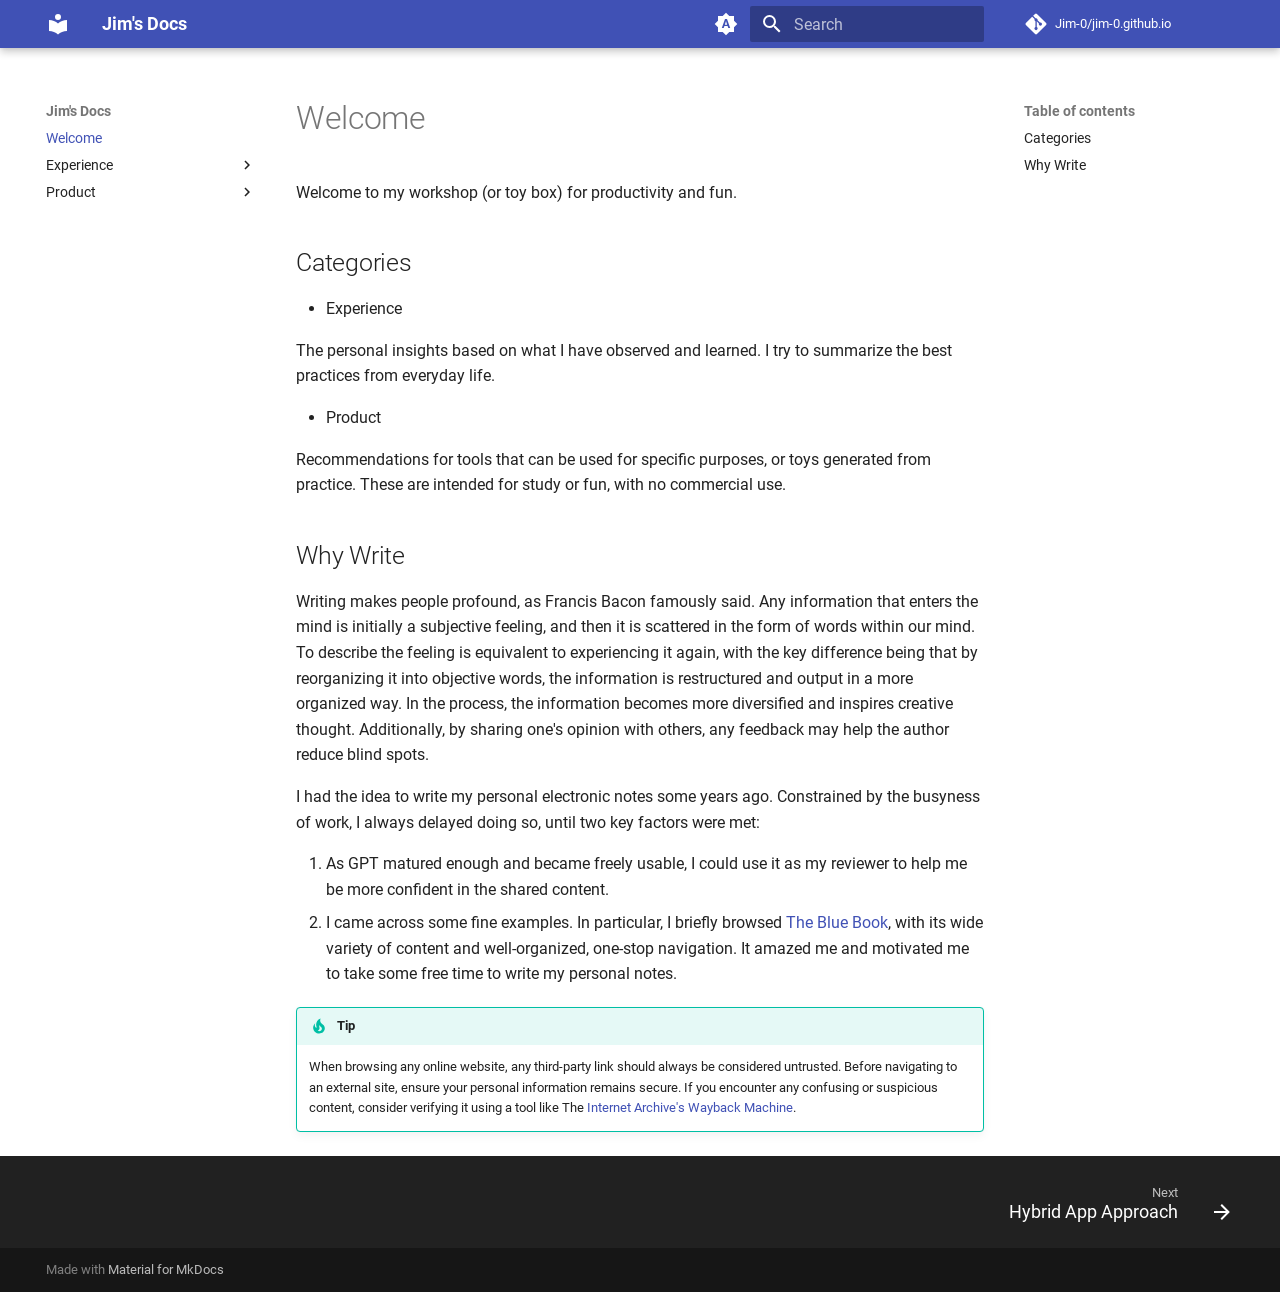
==== commit 5c8b9795: "`../python-getting-started/tree/1c6d623`" ====
--- a/docs/index.html
+++ b/docs/index.html
@@ -10,6 +10,8 @@
       
       
       
+        <link rel="next" href="experience/hybrid-app-approach.html">
+      
       
       <link rel="icon" href="assets/images/favicon.png">
       <meta name="generator" content="mkdocs-1.6.1, mkdocs-material-9.5.37">
@@ -22,6 +24,9 @@
     
       <link rel="stylesheet" href="assets/stylesheets/main.8c3ca2c6.min.css">
       
+        
+        <link rel="stylesheet" href="assets/stylesheets/palette.06af60db.min.css">
+      
       
 
 
@@ -41,6 +46,8 @@
       
     
     
+      <link rel="stylesheet" href="stylesheets/extra.css">
+    
     <script>__md_scope=new URL(".",location),__md_hash=e=>[...e].reduce(((e,_)=>(e<<5)-e+_.charCodeAt(0)),0),__md_get=(e,_=localStorage,t=__md_scope)=>JSON.parse(_.getItem(t.pathname+"."+e)),__md_set=(e,_,t=localStorage,a=__md_scope)=>{try{t.setItem(a.pathname+"."+e,JSON.stringify(_))}catch(e){}}</script>
     
       
@@ -51,7 +58,14 @@
   </head>
   
   
-    <body dir="ltr">
+    
+    
+      
+    
+    
+    
+    
+    <body dir="ltr" data-md-color-scheme="default" data-md-color-primary="indigo" data-md-color-accent="indigo">
   
     
     <input class="md-toggle" data-md-toggle="drawer" type="checkbox" id="__drawer" autocomplete="off">
@@ -103,6 +117,42 @@
       </div>
     </div>
     
+      
+        <form class="md-header__option" data-md-component="palette">
+  
+    
+    
+    
+    <input class="md-option" data-md-color-media="(prefers-color-scheme)" data-md-color-scheme="default" data-md-color-primary="indigo" data-md-color-accent="indigo"  aria-label="Switch to light mode"  type="radio" name="__palette" id="__palette_0">
+    
+      <label class="md-header__button md-icon" title="Switch to light mode" for="__palette_1" hidden>
+        <svg xmlns="http://www.w3.org/2000/svg" viewBox="0 0 24 24"><path d="m14.3 16-.7-2h-3.2l-.7 2H7.8L11 7h2l3.2 9zM20 8.69V4h-4.69L12 .69 8.69 4H4v4.69L.69 12 4 15.31V20h4.69L12 23.31 15.31 20H20v-4.69L23.31 12zm-9.15 3.96h2.3L12 9z"/></svg>
+      </label>
+    
+  
+    
+    
+    
+    <input class="md-option" data-md-color-media="(prefers-color-scheme: light)" data-md-color-scheme="default" data-md-color-primary="indigo" data-md-color-accent="indigo"  aria-label="Switch to dark mode"  type="radio" name="__palette" id="__palette_1">
+    
+      <label class="md-header__button md-icon" title="Switch to dark mode" for="__palette_2" hidden>
+        <svg xmlns="http://www.w3.org/2000/svg" viewBox="0 0 24 24"><path d="M12 8a4 4 0 0 0-4 4 4 4 0 0 0 4 4 4 4 0 0 0 4-4 4 4 0 0 0-4-4m0 10a6 6 0 0 1-6-6 6 6 0 0 1 6-6 6 6 0 0 1 6 6 6 6 0 0 1-6 6m8-9.31V4h-4.69L12 .69 8.69 4H4v4.69L.69 12 4 15.31V20h4.69L12 23.31 15.31 20H20v-4.69L23.31 12z"/></svg>
+      </label>
+    
+  
+    
+    
+    
+    <input class="md-option" data-md-color-media="(prefers-color-scheme: dark)" data-md-color-scheme="slate" data-md-color-primary="indigo" data-md-color-accent="indigo"  aria-label="Switch to system preference"  type="radio" name="__palette" id="__palette_2">
+    
+      <label class="md-header__button md-icon" title="Switch to system preference" for="__palette_0" hidden>
+        <svg xmlns="http://www.w3.org/2000/svg" viewBox="0 0 24 24"><path d="M12 18c-.89 0-1.74-.2-2.5-.55C11.56 16.5 13 14.42 13 12s-1.44-4.5-3.5-5.45C10.26 6.2 11.11 6 12 6a6 6 0 0 1 6 6 6 6 0 0 1-6 6m8-9.31V4h-4.69L12 .69 8.69 4H4v4.69L.69 12 4 15.31V20h4.69L12 23.31 15.31 20H20v-4.69L23.31 12z"/></svg>
+      </label>
+    
+  
+</form>
+      
+    
     
       <script>var palette=__md_get("__palette");if(palette&&palette.color){if("(prefers-color-scheme)"===palette.color.media){var media=matchMedia("(prefers-color-scheme: light)"),input=document.querySelector(media.matches?"[data-md-color-media='(prefers-color-scheme: light)']":"[data-md-color-media='(prefers-color-scheme: dark)']");palette.color.media=input.getAttribute("data-md-color-media"),palette.color.scheme=input.getAttribute("data-md-color-scheme"),palette.color.primary=input.getAttribute("data-md-color-primary"),palette.color.accent=input.getAttribute("data-md-color-accent")}for(var[key,value]of Object.entries(palette.color))document.body.setAttribute("data-md-color-"+key,value)}</script>
     
@@ -146,6 +196,18 @@
 </div>
     
     
+      <div class="md-header__source">
+        <a href="https://github.com/Jim-0/jim-0.github.io" title="Go to repository" class="md-source" data-md-component="source">
+  <div class="md-source__icon md-icon">
+    
+    <svg xmlns="http://www.w3.org/2000/svg" viewBox="0 0 448 512"><!--! Font Awesome Free 6.6.0 by @fontawesome - https://fontawesome.com License - https://fontawesome.com/license/free (Icons: CC BY 4.0, Fonts: SIL OFL 1.1, Code: MIT License) Copyright 2024 Fonticons, Inc.--><path d="M439.55 236.05 244 40.45a28.87 28.87 0 0 0-40.81 0l-40.66 40.63 51.52 51.52c27.06-9.14 52.68 16.77 43.39 43.68l49.66 49.66c34.23-11.8 61.18 31 35.47 56.69-26.49 26.49-70.21-2.87-56-37.34L240.22 199v121.85c25.3 12.54 22.26 41.85 9.08 55a34.34 34.34 0 0 1-48.55 0c-17.57-17.6-11.07-46.91 11.25-56v-123c-20.8-8.51-24.6-30.74-18.64-45L142.57 101 8.45 235.14a28.86 28.86 0 0 0 0 40.81l195.61 195.6a28.86 28.86 0 0 0 40.8 0l194.69-194.69a28.86 28.86 0 0 0 0-40.81"/></svg>
+  </div>
+  <div class="md-source__repository">
+    Jim-0/jim-0.github.io
+  </div>
+</a>
+      </div>
+    
   </nav>
   
 </header>
@@ -179,6 +241,18 @@
     </a>
     Jim's Docs
   </label>
+  
+    <div class="md-nav__source">
+      <a href="https://github.com/Jim-0/jim-0.github.io" title="Go to repository" class="md-source" data-md-component="source">
+  <div class="md-source__icon md-icon">
+    
+    <svg xmlns="http://www.w3.org/2000/svg" viewBox="0 0 448 512"><!--! Font Awesome Free 6.6.0 by @fontawesome - https://fontawesome.com License - https://fontawesome.com/license/free (Icons: CC BY 4.0, Fonts: SIL OFL 1.1, Code: MIT License) Copyright 2024 Fonticons, Inc.--><path d="M439.55 236.05 244 40.45a28.87 28.87 0 0 0-40.81 0l-40.66 40.63 51.52 51.52c27.06-9.14 52.68 16.77 43.39 43.68l49.66 49.66c34.23-11.8 61.18 31 35.47 56.69-26.49 26.49-70.21-2.87-56-37.34L240.22 199v121.85c25.3 12.54 22.26 41.85 9.08 55a34.34 34.34 0 0 1-48.55 0c-17.57-17.6-11.07-46.91 11.25-56v-123c-20.8-8.51-24.6-30.74-18.64-45L142.57 101 8.45 235.14a28.86 28.86 0 0 0 0 40.81l195.61 195.6a28.86 28.86 0 0 0 40.8 0l194.69-194.69a28.86 28.86 0 0 0 0-40.81"/></svg>
+  </div>
+  <div class="md-source__repository">
+    Jim-0/jim-0.github.io
+  </div>
+</a>
+    </div>
   
   <ul class="md-nav__list" data-md-scrollfix>
     
@@ -235,17 +309,194 @@
     <ul class="md-nav__list" data-md-component="toc" data-md-scrollfix>
       
         <li class="md-nav__item">
-  <a href="#category" class="md-nav__link">
+  <a href="#categories" class="md-nav__link">
     <span class="md-ellipsis">
-      Category
+      Categories
     </span>
   </a>
   
 </li>
       
+        <li class="md-nav__item">
+  <a href="#why-write" class="md-nav__link">
+    <span class="md-ellipsis">
+      Why Write
+    </span>
+  </a>
+  
+</li>
+      
     </ul>
   
 </nav>
+      
+    </li>
+  
+
+    
+      
+      
+  
+  
+  
+  
+    
+    
+    
+    
+    <li class="md-nav__item md-nav__item--nested">
+      
+        
+        
+        <input class="md-nav__toggle md-toggle " type="checkbox" id="__nav_2" >
+        
+          
+          <label class="md-nav__link" for="__nav_2" id="__nav_2_label" tabindex="0">
+            
+  
+  <span class="md-ellipsis">
+    Experience
+  </span>
+  
+
+            <span class="md-nav__icon md-icon"></span>
+          </label>
+        
+        <nav class="md-nav" data-md-level="1" aria-labelledby="__nav_2_label" aria-expanded="false">
+          <label class="md-nav__title" for="__nav_2">
+            <span class="md-nav__icon md-icon"></span>
+            Experience
+          </label>
+          <ul class="md-nav__list" data-md-scrollfix>
+            
+              
+                
+  
+  
+  
+  
+    <li class="md-nav__item">
+      <a href="experience/hybrid-app-approach.html" class="md-nav__link">
+        
+  
+  <span class="md-ellipsis">
+    Hybrid App Approach
+  </span>
+  
+
+      </a>
+    </li>
+  
+
+              
+            
+          </ul>
+        </nav>
+      
+    </li>
+  
+
+    
+      
+      
+  
+  
+  
+  
+    
+    
+    
+    
+    <li class="md-nav__item md-nav__item--nested">
+      
+        
+        
+        <input class="md-nav__toggle md-toggle " type="checkbox" id="__nav_3" >
+        
+          
+          <label class="md-nav__link" for="__nav_3" id="__nav_3_label" tabindex="0">
+            
+  
+  <span class="md-ellipsis">
+    Product
+  </span>
+  
+
+            <span class="md-nav__icon md-icon"></span>
+          </label>
+        
+        <nav class="md-nav" data-md-level="1" aria-labelledby="__nav_3_label" aria-expanded="false">
+          <label class="md-nav__title" for="__nav_3">
+            <span class="md-nav__icon md-icon"></span>
+            Product
+          </label>
+          <ul class="md-nav__list" data-md-scrollfix>
+            
+              
+                
+  
+  
+  
+  
+    <li class="md-nav__item">
+      <a href="product/client-status.html" class="md-nav__link">
+        
+  
+  <span class="md-ellipsis">
+    Client Status
+  </span>
+  
+
+      </a>
+    </li>
+  
+
+              
+            
+              
+                
+  
+  
+  
+  
+    <li class="md-nav__item">
+      <a href="product/markdown-editor.html" class="md-nav__link">
+        
+  
+  <span class="md-ellipsis">
+    Markdown Editor
+  </span>
+  
+
+      </a>
+    </li>
+  
+
+              
+            
+              
+                
+  
+  
+  
+  
+    <li class="md-nav__item">
+      <a href="product/table-editor.html" class="md-nav__link">
+        
+  
+  <span class="md-ellipsis">
+    Table Editor ( todo )
+  </span>
+  
+
+      </a>
+    </li>
+  
+
+              
+            
+          </ul>
+        </nav>
       
     </li>
   
@@ -278,9 +529,18 @@
     <ul class="md-nav__list" data-md-component="toc" data-md-scrollfix>
       
         <li class="md-nav__item">
-  <a href="#category" class="md-nav__link">
+  <a href="#categories" class="md-nav__link">
     <span class="md-ellipsis">
-      Category
+      Categories
+    </span>
+  </a>
+  
+</li>
+      
+        <li class="md-nav__item">
+  <a href="#why-write" class="md-nav__link">
+    <span class="md-ellipsis">
+      Why Write
     </span>
   </a>
   
@@ -300,20 +560,32 @@
                 
                   
 
+  
+  
+
 
 <h1 id="welcome">Welcome</h1>
-<p>Here is my workshop or toy box for productivity or fun.</p>
-<h2 id="category">Category</h2>
+<p>Welcome to my workshop (or toy box) for productivity and fun.</p>
+<h2 id="categories">Categories</h2>
 <ul>
-<li>Experience<ul>
-<li>The <strong>personal opinion</strong> from what I have seen and heard.</li>
+<li>Experience</li>
 </ul>
-</li>
-<li>Product<ul>
-<li>The toy generated from pratice, just for study or fun but <strong>no bussiness</strong>.</li>
+<p>The personal insights based on what I have observed and learned. I try to summarize the best practices from everyday life.</p>
+<ul>
+<li>Product</li>
 </ul>
-</li>
-</ul>
+<p>Recommendations for tools that can be used for specific purposes, or toys generated from practice. These are intended for study or fun, with no commercial use.</p>
+<h2 id="why-write">Why Write</h2>
+<p>Writing makes people profound, as Francis Bacon famously said. Any information that enters the mind is initially a subjective feeling, and then it is scattered in the form of words within our mind. To describe the feeling is equivalent to experiencing it again, with the key difference being that by reorganizing it into objective words, the information is restructured and output in a more organized way. In the process, the information becomes more diversified and inspires creative thought. Additionally, by sharing one's opinion with others, any feedback may help the author reduce blind spots.</p>
+<p>I had the idea to write my personal electronic notes some years ago. Constrained by the busyness of work, I always delayed doing so, until two key factors were met:</p>
+<ol>
+<li>As GPT matured enough and became freely usable, I could use it as my reviewer to help me be more confident in the shared content.</li>
+<li>I came across some fine examples. In particular, I briefly browsed <a href="https://lyz-code.github.io/blue-book">The Blue Book</a>, with its wide variety of content and well-organized, one-stop navigation. It amazed me and motivated me to take some free time to write my personal notes.</li>
+</ol>
+<div class="admonition tip">
+<p class="admonition-title">Tip</p>
+<p>When browsing any online website, any third-party link should always be considered untrusted. Before navigating to an external site, ensure your personal information remains secure. If you encounter any confusing or suspicious content, consider verifying it using a tool like The <a href="https://web.archive.org/">Internet Archive's Wayback Machine</a>.</p>
+</div>
 
 
 
@@ -338,6 +610,28 @@
       
         <footer class="md-footer">
   
+    
+      
+      <nav class="md-footer__inner md-grid" aria-label="Footer" >
+        
+        
+          
+          <a href="experience/hybrid-app-approach.html" class="md-footer__link md-footer__link--next" aria-label="Next: Hybrid App Approach">
+            <div class="md-footer__title">
+              <span class="md-footer__direction">
+                Next
+              </span>
+              <div class="md-ellipsis">
+                Hybrid App Approach
+              </div>
+            </div>
+            <div class="md-footer__button md-icon">
+              
+              <svg xmlns="http://www.w3.org/2000/svg" viewBox="0 0 24 24"><path d="M4 11v2h12l-5.5 5.5 1.42 1.42L19.84 12l-7.92-7.92L10.5 5.5 16 11z"/></svg>
+            </div>
+          </a>
+        
+      </nav>
     
   
   <div class="md-footer-meta md-typeset">
@@ -367,6 +661,8 @@
     
       <script src="assets/javascripts/bundle.d6f25eb3.min.js"></script>
       
+        <script src="javascripts/extra.js"></script>
+      
         <script src="assets/external/unpkg.com/mermaid@11/dist/mermaid.min.js"></script>
       
     
--- a/docs/assets/stylesheets/palette.06af60db.min.css
+++ b/docs/assets/stylesheets/palette.06af60db.min.css
@@ -0,0 +1 @@
+@media screen{[data-md-color-scheme=slate]{--md-default-fg-color:hsla(var(--md-hue),15%,90%,0.82);--md-default-fg-color--light:hsla(var(--md-hue),15%,90%,0.56);--md-default-fg-color--lighter:hsla(var(--md-hue),15%,90%,0.32);--md-default-fg-color--lightest:hsla(var(--md-hue),15%,90%,0.12);--md-default-bg-color:hsla(var(--md-hue),15%,14%,1);--md-default-bg-color--light:hsla(var(--md-hue),15%,14%,0.54);--md-default-bg-color--lighter:hsla(var(--md-hue),15%,14%,0.26);--md-default-bg-color--lightest:hsla(var(--md-hue),15%,14%,0.07);--md-code-fg-color:hsla(var(--md-hue),18%,86%,0.82);--md-code-bg-color:hsla(var(--md-hue),15%,18%,1);--md-code-hl-color:#2977ff;--md-code-hl-color--light:#2977ff1a;--md-code-hl-number-color:#e6695b;--md-code-hl-special-color:#f06090;--md-code-hl-function-color:#c973d9;--md-code-hl-constant-color:#9383e2;--md-code-hl-keyword-color:#6791e0;--md-code-hl-string-color:#2fb170;--md-code-hl-name-color:var(--md-code-fg-color);--md-code-hl-operator-color:var(--md-default-fg-color--light);--md-code-hl-punctuation-color:var(--md-default-fg-color--light);--md-code-hl-comment-color:var(--md-default-fg-color--light);--md-code-hl-generic-color:var(--md-default-fg-color--light);--md-code-hl-variable-color:var(--md-default-fg-color--light);--md-typeset-color:var(--md-default-fg-color);--md-typeset-a-color:var(--md-primary-fg-color);--md-typeset-kbd-color:hsla(var(--md-hue),15%,90%,0.12);--md-typeset-kbd-accent-color:hsla(var(--md-hue),15%,90%,0.2);--md-typeset-kbd-border-color:hsla(var(--md-hue),15%,14%,1);--md-typeset-mark-color:#4287ff4d;--md-typeset-table-color:hsla(var(--md-hue),15%,95%,0.12);--md-typeset-table-color--light:hsla(var(--md-hue),15%,95%,0.035);--md-admonition-fg-color:var(--md-default-fg-color);--md-admonition-bg-color:var(--md-default-bg-color);--md-footer-bg-color:hsla(var(--md-hue),15%,10%,0.87);--md-footer-bg-color--dark:hsla(var(--md-hue),15%,8%,1);--md-shadow-z1:0 0.2rem 0.5rem #0000000d,0 0 0.05rem #0000001a;--md-shadow-z2:0 0.2rem 0.5rem #00000040,0 0 0.05rem #00000040;--md-shadow-z3:0 0.2rem 0.5rem #0006,0 0 0.05rem #00000059;color-scheme:dark}[data-md-color-scheme=slate] img[src$="#gh-light-mode-only"],[data-md-color-scheme=slate] img[src$="#only-light"]{display:none}[data-md-color-scheme=slate][data-md-color-primary=pink]{--md-typeset-a-color:#ed5487}[data-md-color-scheme=slate][data-md-color-primary=purple]{--md-typeset-a-color:#c46fd3}[data-md-color-scheme=slate][data-md-color-primary=deep-purple]{--md-typeset-a-color:#a47bea}[data-md-color-scheme=slate][data-md-color-primary=indigo]{--md-typeset-a-color:#5488e8}[data-md-color-scheme=slate][data-md-color-primary=teal]{--md-typeset-a-color:#00ccb8}[data-md-color-scheme=slate][data-md-color-primary=green]{--md-typeset-a-color:#71c174}[data-md-color-scheme=slate][data-md-color-primary=deep-orange]{--md-typeset-a-color:#ff764d}[data-md-color-scheme=slate][data-md-color-primary=brown]{--md-typeset-a-color:#c1775c}[data-md-color-scheme=slate][data-md-color-primary=black],[data-md-color-scheme=slate][data-md-color-primary=blue-grey],[data-md-color-scheme=slate][data-md-color-primary=grey],[data-md-color-scheme=slate][data-md-color-primary=white]{--md-typeset-a-color:#5e8bde}[data-md-color-switching] *,[data-md-color-switching] :after,[data-md-color-switching] :before{transition-duration:0ms!important}}[data-md-color-accent=red]{--md-accent-fg-color:#ff1947;--md-accent-fg-color--transparent:#ff19471a;--md-accent-bg-color:#fff;--md-accent-bg-color--light:#ffffffb3}[data-md-color-accent=pink]{--md-accent-fg-color:#f50056;--md-accent-fg-color--transparent:#f500561a;--md-accent-bg-color:#fff;--md-accent-bg-color--light:#ffffffb3}[data-md-color-accent=purple]{--md-accent-fg-color:#df41fb;--md-accent-fg-color--transparent:#df41fb1a;--md-accent-bg-color:#fff;--md-accent-bg-color--light:#ffffffb3}[data-md-color-accent=deep-purple]{--md-accent-fg-color:#7c4dff;--md-accent-fg-color--transparent:#7c4dff1a;--md-accent-bg-color:#fff;--md-accent-bg-color--light:#ffffffb3}[data-md-color-accent=indigo]{--md-accent-fg-color:#526cfe;--md-accent-fg-color--transparent:#526cfe1a;--md-accent-bg-color:#fff;--md-accent-bg-color--light:#ffffffb3}[data-md-color-accent=blue]{--md-accent-fg-color:#4287ff;--md-accent-fg-color--transparent:#4287ff1a;--md-accent-bg-color:#fff;--md-accent-bg-color--light:#ffffffb3}[data-md-color-accent=light-blue]{--md-accent-fg-color:#0091eb;--md-accent-fg-color--transparent:#0091eb1a;--md-accent-bg-color:#fff;--md-accent-bg-color--light:#ffffffb3}[data-md-color-accent=cyan]{--md-accent-fg-color:#00bad6;--md-accent-fg-color--transparent:#00bad61a;--md-accent-bg-color:#fff;--md-accent-bg-color--light:#ffffffb3}[data-md-color-accent=teal]{--md-accent-fg-color:#00bda4;--md-accent-fg-color--transparent:#00bda41a;--md-accent-bg-color:#fff;--md-accent-bg-color--light:#ffffffb3}[data-md-color-accent=green]{--md-accent-fg-color:#00c753;--md-accent-fg-color--transparent:#00c7531a;--md-accent-bg-color:#fff;--md-accent-bg-color--light:#ffffffb3}[data-md-color-accent=light-green]{--md-accent-fg-color:#63de17;--md-accent-fg-color--transparent:#63de171a;--md-accent-bg-color:#fff;--md-accent-bg-color--light:#ffffffb3}[data-md-color-accent=lime]{--md-accent-fg-color:#b0eb00;--md-accent-fg-color--transparent:#b0eb001a;--md-accent-bg-color:#000000de;--md-accent-bg-color--light:#0000008a}[data-md-color-accent=yellow]{--md-accent-fg-color:#ffd500;--md-accent-fg-color--transparent:#ffd5001a;--md-accent-bg-color:#000000de;--md-accent-bg-color--light:#0000008a}[data-md-color-accent=amber]{--md-accent-fg-color:#fa0;--md-accent-fg-color--transparent:#ffaa001a;--md-accent-bg-color:#000000de;--md-accent-bg-color--light:#0000008a}[data-md-color-accent=orange]{--md-accent-fg-color:#ff9100;--md-accent-fg-color--transparent:#ff91001a;--md-accent-bg-color:#000000de;--md-accent-bg-color--light:#0000008a}[data-md-color-accent=deep-orange]{--md-accent-fg-color:#ff6e42;--md-accent-fg-color--transparent:#ff6e421a;--md-accent-bg-color:#fff;--md-accent-bg-color--light:#ffffffb3}[data-md-color-primary=red]{--md-primary-fg-color:#ef5552;--md-primary-fg-color--light:#e57171;--md-primary-fg-color--dark:#e53734;--md-primary-bg-color:#fff;--md-primary-bg-color--light:#ffffffb3}[data-md-color-primary=pink]{--md-primary-fg-color:#e92063;--md-primary-fg-color--light:#ec417a;--md-primary-fg-color--dark:#c3185d;--md-primary-bg-color:#fff;--md-primary-bg-color--light:#ffffffb3}[data-md-color-primary=purple]{--md-primary-fg-color:#ab47bd;--md-primary-fg-color--light:#bb69c9;--md-primary-fg-color--dark:#8c24a8;--md-primary-bg-color:#fff;--md-primary-bg-color--light:#ffffffb3}[data-md-color-primary=deep-purple]{--md-primary-fg-color:#7e56c2;--md-primary-fg-color--light:#9574cd;--md-primary-fg-color--dark:#673ab6;--md-primary-bg-color:#fff;--md-primary-bg-color--light:#ffffffb3}[data-md-color-primary=indigo]{--md-primary-fg-color:#4051b5;--md-primary-fg-color--light:#5d6cc0;--md-primary-fg-color--dark:#303fa1;--md-primary-bg-color:#fff;--md-primary-bg-color--light:#ffffffb3}[data-md-color-primary=blue]{--md-primary-fg-color:#2094f3;--md-primary-fg-color--light:#42a5f5;--md-primary-fg-color--dark:#1975d2;--md-primary-bg-color:#fff;--md-primary-bg-color--light:#ffffffb3}[data-md-color-primary=light-blue]{--md-primary-fg-color:#02a6f2;--md-primary-fg-color--light:#28b5f6;--md-primary-fg-color--dark:#0287cf;--md-primary-bg-color:#fff;--md-primary-bg-color--light:#ffffffb3}[data-md-color-primary=cyan]{--md-primary-fg-color:#00bdd6;--md-primary-fg-color--light:#25c5da;--md-primary-fg-color--dark:#0097a8;--md-primary-bg-color:#fff;--md-primary-bg-color--light:#ffffffb3}[data-md-color-primary=teal]{--md-primary-fg-color:#009485;--md-primary-fg-color--light:#26a699;--md-primary-fg-color--dark:#007a6c;--md-primary-bg-color:#fff;--md-primary-bg-color--light:#ffffffb3}[data-md-color-primary=green]{--md-primary-fg-color:#4cae4f;--md-primary-fg-color--light:#68bb6c;--md-primary-fg-color--dark:#398e3d;--md-primary-bg-color:#fff;--md-primary-bg-color--light:#ffffffb3}[data-md-color-primary=light-green]{--md-primary-fg-color:#8bc34b;--md-primary-fg-color--light:#9ccc66;--md-primary-fg-color--dark:#689f38;--md-primary-bg-color:#fff;--md-primary-bg-color--light:#ffffffb3}[data-md-color-primary=lime]{--md-primary-fg-color:#cbdc38;--md-primary-fg-color--light:#d3e156;--md-primary-fg-color--dark:#b0b52c;--md-primary-bg-color:#000000de;--md-primary-bg-color--light:#0000008a}[data-md-color-primary=yellow]{--md-primary-fg-color:#ffec3d;--md-primary-fg-color--light:#ffee57;--md-primary-fg-color--dark:#fbc02d;--md-primary-bg-color:#000000de;--md-primary-bg-color--light:#0000008a}[data-md-color-primary=amber]{--md-primary-fg-color:#ffc105;--md-primary-fg-color--light:#ffc929;--md-primary-fg-color--dark:#ffa200;--md-primary-bg-color:#000000de;--md-primary-bg-color--light:#0000008a}[data-md-color-primary=orange]{--md-primary-fg-color:#ffa724;--md-primary-fg-color--light:#ffa724;--md-primary-fg-color--dark:#fa8900;--md-primary-bg-color:#000000de;--md-primary-bg-color--light:#0000008a}[data-md-color-primary=deep-orange]{--md-primary-fg-color:#ff6e42;--md-primary-fg-color--light:#ff8a66;--md-primary-fg-color--dark:#f4511f;--md-primary-bg-color:#fff;--md-primary-bg-color--light:#ffffffb3}[data-md-color-primary=brown]{--md-primary-fg-color:#795649;--md-primary-fg-color--light:#8d6e62;--md-primary-fg-color--dark:#5d4037;--md-primary-bg-color:#fff;--md-primary-bg-color--light:#ffffffb3}[data-md-color-primary=grey]{--md-primary-fg-color:#757575;--md-primary-fg-color--light:#9e9e9e;--md-primary-fg-color--dark:#616161;--md-primary-bg-color:#fff;--md-primary-bg-color--light:#ffffffb3;--md-typeset-a-color:#4051b5}[data-md-color-primary=blue-grey]{--md-primary-fg-color:#546d78;--md-primary-fg-color--light:#607c8a;--md-primary-fg-color--dark:#455a63;--md-primary-bg-color:#fff;--md-primary-bg-color--light:#ffffffb3;--md-typeset-a-color:#4051b5}[data-md-color-primary=light-green]:not([data-md-color-scheme=slate]){--md-typeset-a-color:#72ad2e}[data-md-color-primary=lime]:not([data-md-color-scheme=slate]){--md-typeset-a-color:#8b990a}[data-md-color-primary=yellow]:not([data-md-color-scheme=slate]){--md-typeset-a-color:#b8a500}[data-md-color-primary=amber]:not([data-md-color-scheme=slate]){--md-typeset-a-color:#d19d00}[data-md-color-primary=orange]:not([data-md-color-scheme=slate]){--md-typeset-a-color:#e68a00}[data-md-color-primary=white]{--md-primary-fg-color:hsla(var(--md-hue),0%,100%,1);--md-primary-fg-color--light:hsla(var(--md-hue),0%,100%,0.7);--md-primary-fg-color--dark:hsla(var(--md-hue),0%,0%,0.07);--md-primary-bg-color:hsla(var(--md-hue),0%,0%,0.87);--md-primary-bg-color--light:hsla(var(--md-hue),0%,0%,0.54);--md-typeset-a-color:#4051b5}[data-md-color-primary=white] .md-button{color:var(--md-typeset-a-color)}[data-md-color-primary=white] .md-button--primary{background-color:var(--md-typeset-a-color);border-color:var(--md-typeset-a-color);color:hsla(var(--md-hue),0%,100%,1)}@media screen and (min-width:60em){[data-md-color-primary=white] .md-search__form{background-color:hsla(var(--md-hue),0%,0%,.07)}[data-md-color-primary=white] .md-search__form:hover{background-color:hsla(var(--md-hue),0%,0%,.32)}[data-md-color-primary=white] .md-search__input+.md-search__icon{color:hsla(var(--md-hue),0%,0%,.87)}}@media screen and (min-width:76.25em){[data-md-color-primary=white] .md-tabs{border-bottom:.05rem solid #00000012}}[data-md-color-primary=black]{--md-primary-fg-color:hsla(var(--md-hue),15%,9%,1);--md-primary-fg-color--light:hsla(var(--md-hue),15%,9%,0.54);--md-primary-fg-color--dark:hsla(var(--md-hue),15%,9%,1);--md-primary-bg-color:hsla(var(--md-hue),15%,100%,1);--md-primary-bg-color--light:hsla(var(--md-hue),15%,100%,0.7);--md-typeset-a-color:#4051b5}[data-md-color-primary=black] .md-button{color:var(--md-typeset-a-color)}[data-md-color-primary=black] .md-button--primary{background-color:var(--md-typeset-a-color);border-color:var(--md-typeset-a-color);color:hsla(var(--md-hue),0%,100%,1)}[data-md-color-primary=black] .md-header{background-color:hsla(var(--md-hue),15%,9%,1)}@media screen and (max-width:59.984375em){[data-md-color-primary=black] .md-nav__source{background-color:hsla(var(--md-hue),15%,11%,.87)}}@media screen and (max-width:76.234375em){html [data-md-color-primary=black] .md-nav--primary .md-nav__title[for=__drawer]{background-color:hsla(var(--md-hue),15%,9%,1)}}@media screen and (min-width:76.25em){[data-md-color-primary=black] .md-tabs{background-color:hsla(var(--md-hue),15%,9%,1)}}
--- a/docs/stylesheets/extra.css
+++ b/docs/stylesheets/extra.css
@@ -0,0 +1,3 @@
+[data-md-component="header"] {
+  --md-primary-fg-color: #4051b5;
+}
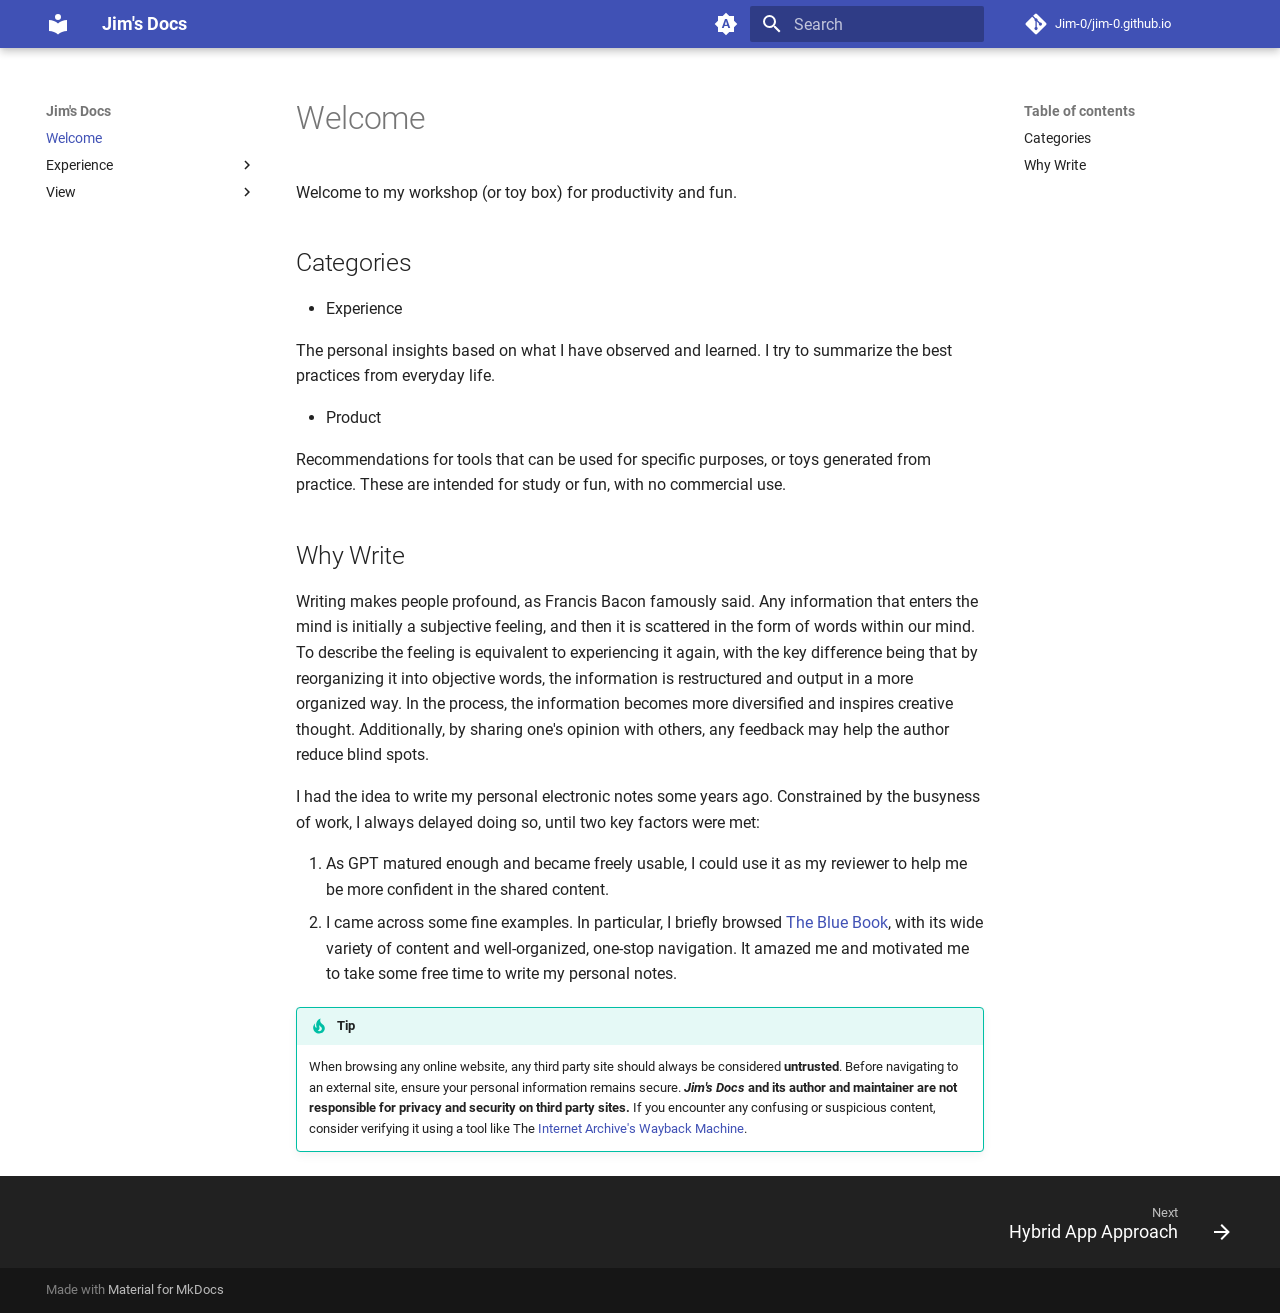
==== commit 56d3674b: "../python-getting-started/tree/f730ced" ====
--- a/docs/index.html
+++ b/docs/index.html
@@ -418,7 +418,7 @@
             
   
   <span class="md-ellipsis">
-    Product
+    View
   </span>
   
 
@@ -428,7 +428,7 @@
         <nav class="md-nav" data-md-level="1" aria-labelledby="__nav_3_label" aria-expanded="false">
           <label class="md-nav__title" for="__nav_3">
             <span class="md-nav__icon md-icon"></span>
-            Product
+            View
           </label>
           <ul class="md-nav__list" data-md-scrollfix>
             
@@ -439,7 +439,7 @@
   
   
     <li class="md-nav__item">
-      <a href="product/client-status.html" class="md-nav__link">
+      <a href="view/client-status.html" class="md-nav__link">
         
   
   <span class="md-ellipsis">
@@ -460,11 +460,11 @@
   
   
     <li class="md-nav__item">
-      <a href="product/markdown-editor.html" class="md-nav__link">
-        
-  
-  <span class="md-ellipsis">
-    Markdown Editor
+      <a href="view/diagram.html" class="md-nav__link">
+        
+  
+  <span class="md-ellipsis">
+    Diagram
   </span>
   
 
@@ -481,11 +481,74 @@
   
   
     <li class="md-nav__item">
-      <a href="product/table-editor.html" class="md-nav__link">
-        
-  
-  <span class="md-ellipsis">
-    Table Editor ( todo )
+      <a href="view/markdown.html" class="md-nav__link">
+        
+  
+  <span class="md-ellipsis">
+    Markdown
+  </span>
+  
+
+      </a>
+    </li>
+  
+
+              
+            
+              
+                
+  
+  
+  
+  
+    <li class="md-nav__item">
+      <a href="view/rich-text.html" class="md-nav__link">
+        
+  
+  <span class="md-ellipsis">
+    Rich-Text
+  </span>
+  
+
+      </a>
+    </li>
+  
+
+              
+            
+              
+                
+  
+  
+  
+  
+    <li class="md-nav__item">
+      <a href="view/table.html" class="md-nav__link">
+        
+  
+  <span class="md-ellipsis">
+    Table
+  </span>
+  
+
+      </a>
+    </li>
+  
+
+              
+            
+              
+                
+  
+  
+  
+  
+    <li class="md-nav__item">
+      <a href="view/whiteboard.html" class="md-nav__link">
+        
+  
+  <span class="md-ellipsis">
+    Whiteboard
   </span>
   
 
@@ -584,7 +647,7 @@
 </ol>
 <div class="admonition tip">
 <p class="admonition-title">Tip</p>
-<p>When browsing any online website, any third-party link should always be considered untrusted. Before navigating to an external site, ensure your personal information remains secure. If you encounter any confusing or suspicious content, consider verifying it using a tool like The <a href="https://web.archive.org/">Internet Archive's Wayback Machine</a>.</p>
+<p>When browsing any online website, any third party site should always be considered <strong>untrusted</strong>. Before navigating to an external site, ensure your personal information remains secure. <strong><em>Jim's Docs</em> and its author and maintainer are not responsible for privacy and security on third party sites.</strong> If you encounter any confusing or suspicious content, consider verifying it using a tool like The <a href="https://web.archive.org/">Internet Archive's Wayback Machine</a>.</p>
 </div>
 
 
